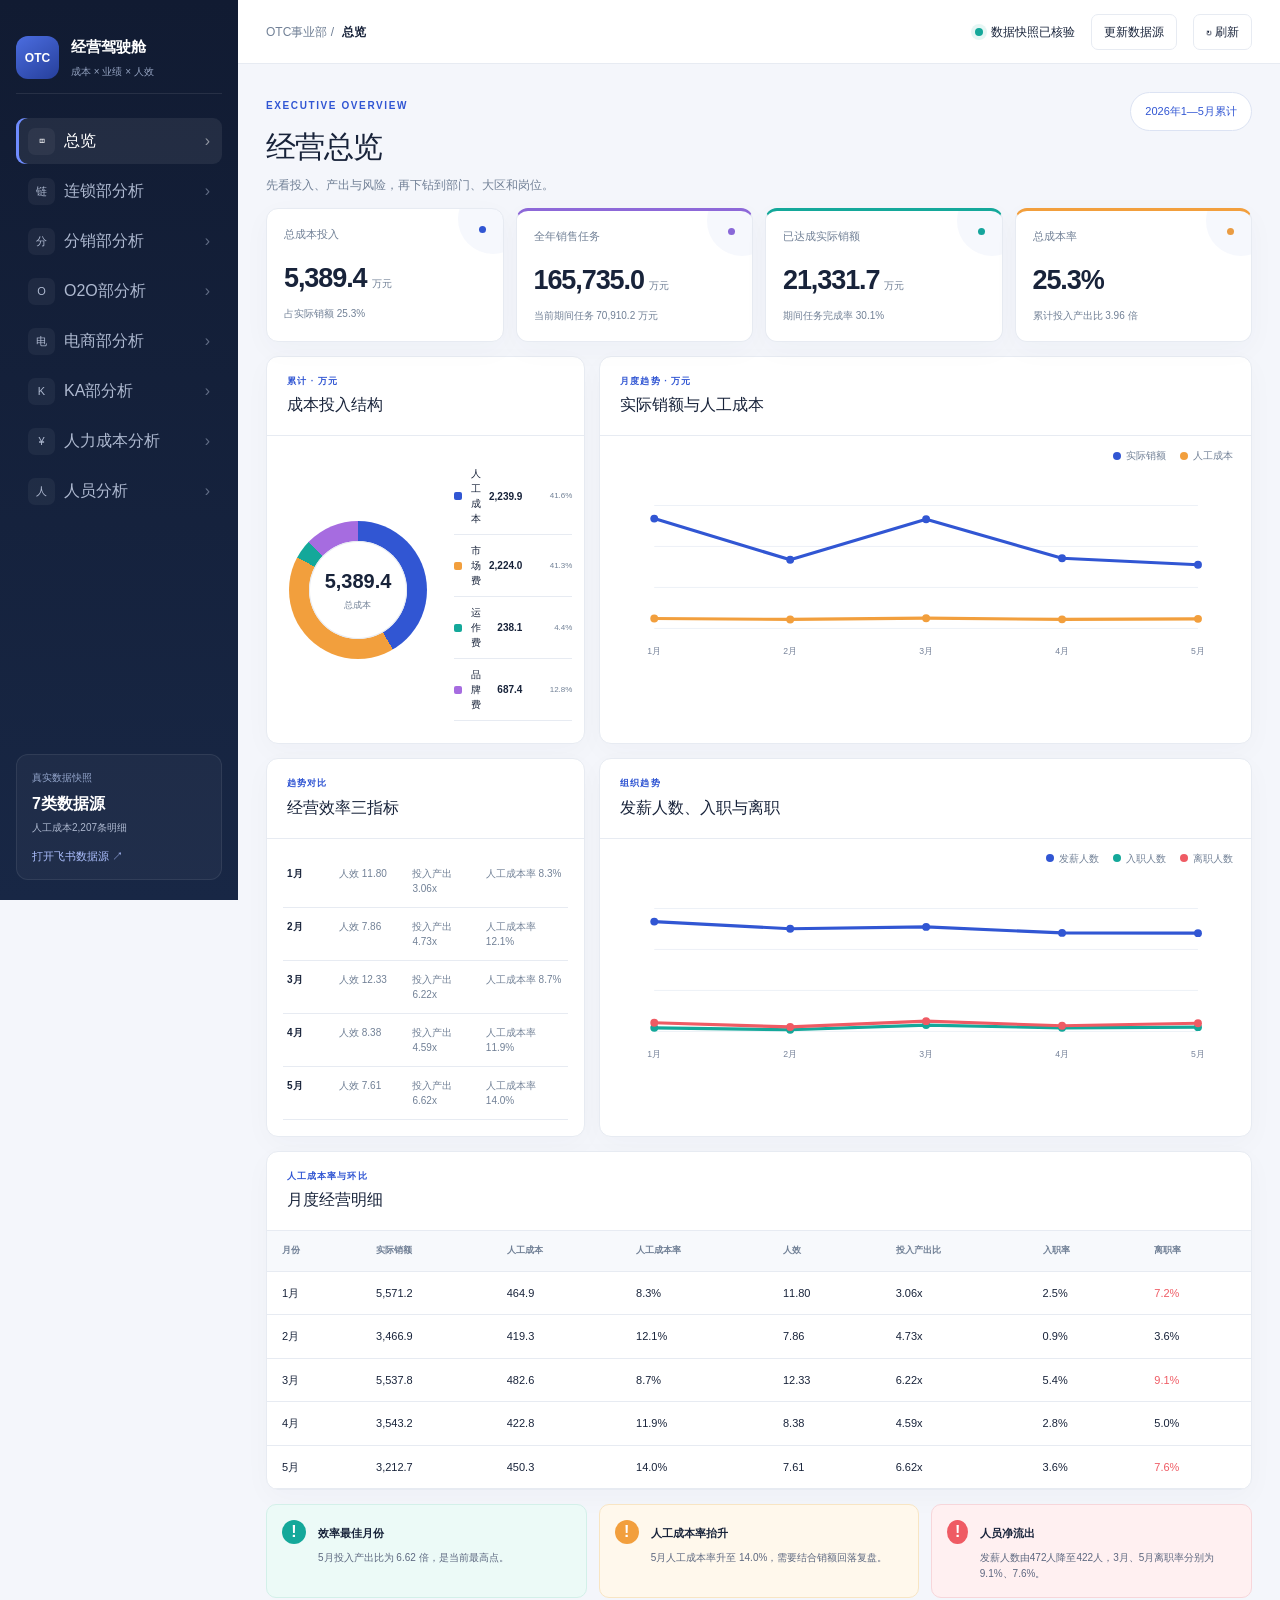
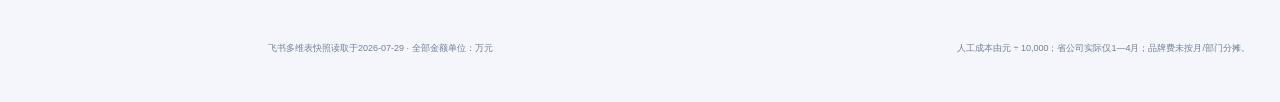
==== index.html @ 0fc1e444 "Publish OTC operating dashboard" ====
<!DOCTYPE html><html lang="zh-CN"><head><meta charSet="utf-8"/><meta name="viewport" content="width=device-width, initial-scale=1"/><link rel="stylesheet" href="./assets/index-BM7k25gi.css" data-rsc-css-href="./assets/index-BM7k25gi.css" data-precedence="vite-rsc/importer-resources"/><link rel="modulepreload" href="./assets/layout-segment-context-BSYD3bQd.js" crossorigin=""/><link rel="modulepreload" href="./assets/rolldown-runtime-S-ySWqyJ.js" crossorigin=""/><link rel="modulepreload" href="./assets/index-D5YZvVv-.js" crossorigin=""/><link rel="modulepreload" href="./assets/framework-CXnKph_e.js" crossorigin=""/><link rel="modulepreload" href="./assets/page-Bk_LmRTm.js" crossorigin=""/><title>OTC事业部成本与业绩经营分析看板</title><meta name="description" content="基于飞书多维表真实数据，统一分析销售业绩、成本投入、人工成本预算、组织人效和区域达成。"/><meta property="og:title" content="OTC事业部成本与业绩经营分析看板"/><meta property="og:description" content="基于飞书多维表真实数据，统一分析销售业绩、成本投入、人工成本预算、组织人效和区域达成。"/><meta property="og:image" content="./og.png"/><meta property="og:image:width" content="1200"/><meta property="og:image:height" content="630"/><meta property="og:image:alt" content="OTC事业部成本与业绩经营分析看板"/><meta name="twitter:card" content="summary_large_image"/><meta name="twitter:title" content="OTC事业部成本与业绩经营分析看板"/><meta name="twitter:description" content="基于飞书多维表真实数据，统一分析销售业绩、成本投入、人工成本预算、组织人效和区域达成。"/><meta name="twitter:image" content="./og.png"/><link rel="shortcut icon" href="./favicon.svg"/><link rel="icon" href="./favicon.svg"/><script>self.__VINEXT_RSC_PARAMS__={}</script><script>self.__VINEXT_RSC_NAV__={"pathname":"/","searchParams":[]}</script><link rel="modulepreload" href="./assets/index-D5YZvVv-.js" />
</head><body><main class="app-shell"><aside class="sidebar"><div class="logo"><span>OTC</span><div><strong>经营驾驶舱</strong><small>成本 × 业绩 × 人效</small></div></div><nav><button class="active"><i>◫</i>总览<span>›</span></button><button class=""><i>链</i>连锁部分析<span>›</span></button><button class=""><i>分</i>分销部分析<span>›</span></button><button class=""><i>O</i>O2O部分析<span>›</span></button><button class=""><i>电</i>电商部分析<span>›</span></button><button class=""><i>K</i>KA部分析<span>›</span></button><button class=""><i>¥</i>人力成本分析<span>›</span></button><button class=""><i>人</i>人员分析<span>›</span></button></nav><div class="source-box"><span>真实数据快照</span><strong>7类数据源</strong><small>人工成本2,207条明细</small><a href="https://j0eukrlohu.feishu.cn/wiki/VE25wMd7aiCxKCkhNmCclQYonnx?from=from_copylink" target="_blank" rel="noreferrer">打开飞书数据源 ↗</a></div></aside><section class="content"><header class="topbar"><div><span>OTC事业部 / </span><strong>总览</strong></div><div><span class="live-dot"></span>数据快照已核验<a href="https://j0eukrlohu.feishu.cn/wiki/VE25wMd7aiCxKCkhNmCclQYonnx?from=from_copylink" target="_blank" rel="noreferrer">更新数据源</a><button>↻ 刷新</button></div></header><div class="content-inner"><section class="page-title"><div><span>EXECUTIVE OVERVIEW</span><h1>经营总览</h1><p>先看投入、产出与风险，再下钻到部门、大区和岗位。</p></div><div class="period-pill">2026年1—5月累计</div></section><section class="metric-grid four"><article class="metric blue"><div class="metric-label">总成本投入<span></span></div><strong>5,389.4</strong><small>万元</small><p>占实际销额 25.3%</p></article><article class="metric purple"><div class="metric-label">全年销售任务<span></span></div><strong>165,735.0</strong><small>万元</small><p>当前期间任务 70,910.2 万元</p></article><article class="metric green"><div class="metric-label">已达成实际销额<span></span></div><strong>21,331.7</strong><small>万元</small><p>期间任务完成率 30.1%</p></article><article class="metric orange"><div class="metric-label">总成本率<span></span></div><strong>25.3%</strong><small></small><p>累计投入产出比 3.96 倍</p></article></section><section class="analysis-grid"><article class="panel "><header class="panel-head"><div><p>累计 · 万元</p><h2>成本投入结构</h2></div></header><div class="mix"><div class="donut" style="background:conic-gradient(#3156d3 0% 41.56028500389653%,#f29f3d 41.56028500389653% 82.82684528890042%,#14a89a 82.82684528890042% 87.24477678405758%,#a66ce0 87.24477678405758% 99.99999999999999%)"><div><strong>5,389.4</strong><span>总成本</span></div></div><div class="mix-list"><div><i style="background:#3156d3"></i><span>人工成本</span><strong>2,239.9</strong><small>41.6%</small></div><div><i style="background:#f29f3d"></i><span>市场费</span><strong>2,224.0</strong><small>41.3%</small></div><div><i style="background:#14a89a"></i><span>运作费</span><strong>238.1</strong><small>4.4%</small></div><div><i style="background:#a66ce0"></i><span>品牌费</span><strong>687.4</strong><small>12.8%</small></div></div></div></article><article class="panel wide"><header class="panel-head"><div><p>月度趋势 · 万元</p><h2>实际销额与人工成本</h2></div></header><div class="chart-wrap"><div class="legend"><span><i style="background:#3156d3"></i>实际销额</span><span><i style="background:#f29f3d"></i>人工成本</span></div><svg viewBox="0 0 780 220" style="height:230px" role="img" aria-label="实际销额、人工成本趋势图"><line x1="46" x2="736" y1="18" y2="18" class="grid-line"></line><line x1="46" x2="736" y1="70" y2="70" class="grid-line"></line><line x1="46" x2="736" y1="122" y2="122" class="grid-line"></line><line x1="46" x2="736" y1="174" y2="174" class="grid-line"></line><polyline points="46,34.60714285714288 218.5,86.88126557587567 391,35.43806189502653 563.5,84.98592558811713 736,93.1955050449234" fill="none" stroke="#3156d3" stroke-width="4" stroke-linejoin="round" stroke-linecap="round"></polyline><polyline points="46,161.45233682687663 218.5,162.58556631890212 391,161.01265769472298 563.5,162.4971336798927 736,161.81327116530562" fill="none" stroke="#f29f3d" stroke-width="4" stroke-linejoin="round" stroke-linecap="round"></polyline><circle cx="46" cy="34.60714285714288" r="5" fill="#3156d3"><title></title></circle><circle cx="218.5" cy="86.88126557587567" r="5" fill="#3156d3"><title></title></circle><circle cx="391" cy="35.43806189502653" r="5" fill="#3156d3"><title></title></circle><circle cx="563.5" cy="84.98592558811713" r="5" fill="#3156d3"><title></title></circle><circle cx="736" cy="93.1955050449234" r="5" fill="#3156d3"><title></title></circle><circle cx="46" cy="161.45233682687663" r="5" fill="#f29f3d"><title></title></circle><circle cx="218.5" cy="162.58556631890212" r="5" fill="#f29f3d"><title></title></circle><circle cx="391" cy="161.01265769472298" r="5" fill="#f29f3d"><title></title></circle><circle cx="563.5" cy="162.4971336798927" r="5" fill="#f29f3d"><title></title></circle><circle cx="736" cy="161.81327116530562" r="5" fill="#f29f3d"><title></title></circle><text x="46" y="207" text-anchor="middle">1月</text><text x="218.5" y="207" text-anchor="middle">2月</text><text x="391" y="207" text-anchor="middle">3月</text><text x="563.5" y="207" text-anchor="middle">4月</text><text x="736" y="207" text-anchor="middle">5月</text></svg></div></article><article class="panel "><header class="panel-head"><div><p>趋势对比</p><h2>经营效率三指标</h2></div></header><div class="triple-cards"><div><strong>1月</strong><span>人效 <!-- -->11.80</span><span>投入产出 <!-- -->3.06<!-- -->x</span><span>人工成本率 <!-- -->8.3%</span></div><div><strong>2月</strong><span>人效 <!-- -->7.86</span><span>投入产出 <!-- -->4.73<!-- -->x</span><span>人工成本率 <!-- -->12.1%</span></div><div><strong>3月</strong><span>人效 <!-- -->12.33</span><span>投入产出 <!-- -->6.22<!-- -->x</span><span>人工成本率 <!-- -->8.7%</span></div><div><strong>4月</strong><span>人效 <!-- -->8.38</span><span>投入产出 <!-- -->4.59<!-- -->x</span><span>人工成本率 <!-- -->11.9%</span></div><div><strong>5月</strong><span>人效 <!-- -->7.61</span><span>投入产出 <!-- -->6.62<!-- -->x</span><span>人工成本率 <!-- -->14.0%</span></div></div></article><article class="panel wide"><header class="panel-head"><div><p>组织趋势</p><h2>发薪人数、入职与离职</h2></div></header><div class="chart-wrap"><div class="legend"><span><i style="background:#3156d3"></i>发薪人数</span><span><i style="background:#14a89a"></i>入职人数</span><span><i style="background:#ef5b64"></i>离职人数</span></div><svg viewBox="0 0 780 220" style="height:230px" role="img" aria-label="发薪人数、入职人数、离职人数趋势图"><line x1="46" x2="736" y1="18" y2="18" class="grid-line"></line><line x1="46" x2="736" y1="70" y2="70" class="grid-line"></line><line x1="46" x2="736" y1="122" y2="122" class="grid-line"></line><line x1="46" x2="736" y1="174" y2="174" class="grid-line"></line><polyline points="46,34.60714285714288 218.5,43.69650423728815 391,41.35086259079905 563.5,48.97419794188864 736,49.26740314769978" fill="none" stroke="#3156d3" stroke-width="4" stroke-linejoin="round" stroke-linecap="round"></polyline><polyline points="46,169.48153753026634 218.5,171.82717917675544 391,165.9630750605327 563.5,169.48153753026634 736,168.60192191283292" fill="none" stroke="#14a89a" stroke-width="4" stroke-linejoin="round" stroke-linecap="round"></polyline><polyline points="46,163.0310230024213 218.5,168.3087167070218 391,160.97858656174336 563.5,166.84269067796612 736,163.6174334140436" fill="none" stroke="#ef5b64" stroke-width="4" stroke-linejoin="round" stroke-linecap="round"></polyline><circle cx="46" cy="34.60714285714288" r="5" fill="#3156d3"><title></title></circle><circle cx="218.5" cy="43.69650423728815" r="5" fill="#3156d3"><title></title></circle><circle cx="391" cy="41.35086259079905" r="5" fill="#3156d3"><title></title></circle><circle cx="563.5" cy="48.97419794188864" r="5" fill="#3156d3"><title></title></circle><circle cx="736" cy="49.26740314769978" r="5" fill="#3156d3"><title></title></circle><circle cx="46" cy="169.48153753026634" r="5" fill="#14a89a"><title></title></circle><circle cx="218.5" cy="171.82717917675544" r="5" fill="#14a89a"><title></title></circle><circle cx="391" cy="165.9630750605327" r="5" fill="#14a89a"><title></title></circle><circle cx="563.5" cy="169.48153753026634" r="5" fill="#14a89a"><title></title></circle><circle cx="736" cy="168.60192191283292" r="5" fill="#14a89a"><title></title></circle><circle cx="46" cy="163.0310230024213" r="5" fill="#ef5b64"><title></title></circle><circle cx="218.5" cy="168.3087167070218" r="5" fill="#ef5b64"><title></title></circle><circle cx="391" cy="160.97858656174336" r="5" fill="#ef5b64"><title></title></circle><circle cx="563.5" cy="166.84269067796612" r="5" fill="#ef5b64"><title></title></circle><circle cx="736" cy="163.6174334140436" r="5" fill="#ef5b64"><title></title></circle><text x="46" y="207" text-anchor="middle">1月</text><text x="218.5" y="207" text-anchor="middle">2月</text><text x="391" y="207" text-anchor="middle">3月</text><text x="563.5" y="207" text-anchor="middle">4月</text><text x="736" y="207" text-anchor="middle">5月</text></svg></div></article><article class="panel full"><header class="panel-head"><div><p>人工成本率与环比</p><h2>月度经营明细</h2></div></header><div class="table-scroll"><table><thead><tr><th>月份</th><th>实际销额</th><th>人工成本</th><th>人工成本率</th><th>人效</th><th>投入产出比</th><th>入职率</th><th>离职率</th></tr></thead><tbody><tr><td>1月</td><td>5,571.2</td><td>464.9</td><td>8.3%</td><td>11.80</td><td>3.06<!-- -->x</td><td>2.5%</td><td class="bad">7.2%</td></tr><tr><td>2月</td><td>3,466.9</td><td>419.3</td><td>12.1%</td><td>7.86</td><td>4.73<!-- -->x</td><td>0.9%</td><td class="">3.6%</td></tr><tr><td>3月</td><td>5,537.8</td><td>482.6</td><td>8.7%</td><td>12.33</td><td>6.22<!-- -->x</td><td>5.4%</td><td class="bad">9.1%</td></tr><tr><td>4月</td><td>3,543.2</td><td>422.8</td><td>11.9%</td><td>8.38</td><td>4.59<!-- -->x</td><td>2.8%</td><td class="">5.0%</td></tr><tr><td>5月</td><td>3,212.7</td><td>450.3</td><td>14.0%</td><td>7.61</td><td>6.62<!-- -->x</td><td>3.6%</td><td class="bad">7.6%</td></tr></tbody></table></div></article></section><section class="insight-row"><div class="insight positive"><span>!</span><div><strong>效率最佳月份</strong><p>5月<!-- -->投入产出比为 <!-- -->6.62<!-- --> 倍，是当前最高点。</p></div></div><div class="insight warning"><span>!</span><div><strong>人工成本率抬升</strong><p>5月<!-- -->人工成本率升至 <!-- -->14.0%<!-- -->，需要结合销额回落复盘。</p></div></div><div class="insight danger"><span>!</span><div><strong>人员净流出</strong><p>发薪人数由472人降至422人，3月、5月离职率分别为9.1%、7.6%。</p></div></div></section><footer><span>飞书多维表快照读取于2026-07-29<!-- --> · 全部金额单位：万元</span><span>人工成本由元 ÷ 10,000；省公司实际仅1—4月；品牌费未按月/部门分摊。</span></footer></div></section></main><script id="_R_">import("/assets/index-D5YZvVv-.js")</script></body></html><script>self.__VINEXT_RSC_CHUNKS__=self.__VINEXT_RSC_CHUNKS__||[];self.__VINEXT_RSC_CHUNKS__.push("2:I[\"96dd10279f8e\",[],\"Children\",1]\n3:I[\"4fb0b0c7d723\",[],\"LayoutSegmentProvider\",1]\n4:I[\"96dd10279f8e\",[],\"Slot\",1]\n5:I[\"8eaf0d269756\",[],\"RedirectBoundary\",1]\n:HL[\"/assets/index-BM7k25gi.css\",\"style\"]\n")</script><script>self.__VINEXT_RSC_CHUNKS__=self.__VINEXT_RSC_CHUNKS__||[];self.__VINEXT_RSC_CHUNKS__.push("0:{\"__route\":\"route:/\",\"__interceptionContext\":null,\"__layoutIds\":[\"layout:/\"],\"__rootLayout\":\"/\",\"page:/\":\"$L1\",\"layout:/\":[[[[\"$\",\"link\",\"css:/assets/index-BM7k25gi.css\",{\"rel\":\"stylesheet\",\"precedence\":\"vite-rsc/importer-resources\",\"href\":\"/assets/index-BM7k25gi.css\",\"data-rsc-css-href\":\"/assets/index-BM7k25gi.css\"}],\"$undefined\"],[\"$\",\"html\",null,{\"lang\":\"zh-CN\",\"children\":[\"$\",\"body\",null,{\"children\":[\"$\",\"$L2\",null,{}]}]}]],null],\"route:/\":[[[\"$\",\"meta\",null,{\"charSet\":\"utf-8\"}],[[\"$\",\"title\",\"0\",{\"children\":\"OTC事业部成本与业绩经营分析看板\"}],[\"$\",\"meta\",\"1\",{\"name\":\"description\",\"content\":\"基于飞书多维表真实数据，统一分析销售业绩、成本投入、人工成本预算、组织人效和区域达成。\"}],[\"$\",\"meta\",\"2\",{\"property\":\"og:title\",\"content\":\"OTC事业部成本与业绩经营分析看板\"}],[\"$\",\"meta\",\"3\",{\"property\":\"og:description\",\"content\":\"基于飞书多维表真实数据，统一分析销售业绩、成本投入、人工成本预算、组织人效和区域达成。\"}],[\"$\",\"meta\",\"4\",{\"property\":\"og:image\",\"content\":\"/og.png\"}],[\"$\",\"meta\",\"5\",{\"property\":\"og:image:width\",\"content\":\"1200\"}],[\"$\",\"meta\",\"6\",{\"property\":\"og:image:height\",\"content\":\"630\"}],[\"$\",\"meta\",\"7\",{\"property\":\"og:image:alt\",\"content\":\"OTC事业部成本与业绩经营分析看板\"}],[\"$\",\"meta\",\"8\",{\"name\":\"twitter:card\",\"content\":\"summary_large_image\"}],[\"$\",\"meta\",\"9\",{\"name\":\"twitter:title\",\"content\":\"OTC事业部成本与业绩经营分析看板\"}],[\"$\",\"meta\",\"10\",{\"name\":\"twitter:description\",\"content\":\"基于飞书多维表真实数据，统一分析销售业绩、成本投入、人工成本预算、组织人效和区域达成。\"}],[\"$\",\"meta\",\"11\",{\"name\":\"twitter:image\",\"content\":\"/og.png\"}],[\"$\",\"link\",\"12\",{\"rel\":\"shortcut icon\",\"href\":\"/favicon.svg\"}],[\"$\",\"link\",\"13\",{\"rel\":\"icon\",\"href\":\"/favicon.svg\"}]],[[\"$\",\"meta\",\"0\",{\"name\":\"viewport\",\"content\":\"width=device-width, initial-scale=1\"}]]],[\"$\",\"$L3\",null,{\"segmentMap\":{\"children\":[]},\"children\":[\"$\",\"$L4\",null,{\"id\":\"layout:/\",\"parallelSlots\":\"$undefined\",\"children\":[\"$\",\"$L5\",null,{\"children\":[\"$\",\"$L3\",null,{\"segmentMap\":{\"children\":[]},\"children\":[\"$\",\"$L4\",null,{\"id\":\"page:/\"}]}]}]}]}]],\"__layoutFlags\":{\"layout:/\":\"s\"},\"__artifactCompatibility\":{\"schemaVersion\":1,\"graphVersion\":\"app-route-graph:4uhn5s1wvoptc\",\"deploymentVersion\":\"a0a68361-bbc4-4eb4-a420-b9affafec9bd\",\"appElementsSchemaVersion\":1,\"rscPayloadSchemaVersion\":1,\"rootBoundaryId\":\"/\",\"renderEpoch\":null}}\n")</script><script>self.__VINEXT_RSC_CHUNKS__=self.__VINEXT_RSC_CHUNKS__||[];self.__VINEXT_RSC_CHUNKS__.push("6:I[\"6efdf509a785\",[],\"default\",1]\n1:[\"$\",\"$L6\",null,{\"params\":\"$@7\",\"searchParams\":\"$@8\"}]\n")</script><script>self.__VINEXT_RSC_CHUNKS__=self.__VINEXT_RSC_CHUNKS__||[];self.__VINEXT_RSC_CHUNKS__.push("7:{}\n8:{}\n")</script><script>self.__VINEXT_RSC_DONE__=true</script>
---- assets/index-BM7k25gi.css ----
/*! tailwindcss v4.2.1 | MIT License | https://tailwindcss.com */
@layer theme{:root,:host{--font-sans:ui-sans-serif, system-ui, sans-serif, "Apple Color Emoji", "Segoe UI Emoji", "Segoe UI Symbol", "Noto Color Emoji";--font-mono:ui-monospace, SFMono-Regular, Menlo, Monaco, Consolas, "Liberation Mono", "Courier New", monospace;--spacing:.25rem;--default-font-family:var(--font-sans);--default-mono-font-family:var(--font-mono)}}@layer base{*,:after,:before,::backdrop{box-sizing:border-box;border:0 solid;margin:0;padding:0}::file-selector-button{box-sizing:border-box;border:0 solid;margin:0;padding:0}html,:host{-webkit-text-size-adjust:100%;tab-size:4;line-height:1.5;font-family:var(--default-font-family,ui-sans-serif, system-ui, sans-serif, "Apple Color Emoji", "Segoe UI Emoji", "Segoe UI Symbol", "Noto Color Emoji");font-feature-settings:var(--default-font-feature-settings,normal);font-variation-settings:var(--default-font-variation-settings,normal);-webkit-tap-highlight-color:transparent}hr{height:0;color:inherit;border-top-width:1px}abbr:where([title]){-webkit-text-decoration:underline dotted;text-decoration:underline dotted}h1,h2,h3,h4,h5,h6{font-size:inherit;font-weight:inherit}a{color:inherit;-webkit-text-decoration:inherit;-webkit-text-decoration:inherit;-webkit-text-decoration:inherit;-webkit-text-decoration:inherit;text-decoration:inherit}b,strong{font-weight:bolder}code,kbd,samp,pre{font-family:var(--default-mono-font-family,ui-monospace, SFMono-Regular, Menlo, Monaco, Consolas, "Liberation Mono", "Courier New", monospace);font-feature-settings:var(--default-mono-font-feature-settings,normal);font-variation-settings:var(--default-mono-font-variation-settings,normal);font-size:1em}small{font-size:80%}sub,sup{vertical-align:baseline;font-size:75%;line-height:0;position:relative}sub{bottom:-.25em}sup{top:-.5em}table{text-indent:0;border-color:inherit;border-collapse:collapse}:-moz-focusring{outline:auto}progress{vertical-align:baseline}summary{display:list-item}ol,ul,menu{list-style:none}img,svg,video,canvas,audio,iframe,embed,object{vertical-align:middle;display:block}img,video{max-width:100%;height:auto}button,input,select,optgroup,textarea{font:inherit;font-feature-settings:inherit;font-variation-settings:inherit;letter-spacing:inherit;color:inherit;opacity:1;background-color:#0000;border-radius:0}::file-selector-button{font:inherit;font-feature-settings:inherit;font-variation-settings:inherit;letter-spacing:inherit;color:inherit;opacity:1;background-color:#0000;border-radius:0}:where(select:is([multiple],[size])) optgroup{font-weight:bolder}:where(select:is([multiple],[size])) optgroup option{padding-inline-start:20px}::file-selector-button{margin-inline-end:4px}::placeholder{opacity:1}@supports (not ((-webkit-appearance:-apple-pay-button))) or (contain-intrinsic-size:1px){::placeholder{color:currentColor}@supports (color:color-mix(in lab, red, red)){::placeholder{color:color-mix(in oklab, currentcolor 50%, transparent)}}}textarea{resize:vertical}::-webkit-search-decoration{-webkit-appearance:none}::-webkit-date-and-time-value{min-height:1lh;text-align:inherit}::-webkit-datetime-edit{display:inline-flex}::-webkit-datetime-edit-fields-wrapper{padding:0}::-webkit-datetime-edit{padding-block:0}::-webkit-datetime-edit-year-field{padding-block:0}::-webkit-datetime-edit-month-field{padding-block:0}::-webkit-datetime-edit-day-field{padding-block:0}::-webkit-datetime-edit-hour-field{padding-block:0}::-webkit-datetime-edit-minute-field{padding-block:0}::-webkit-datetime-edit-second-field{padding-block:0}::-webkit-datetime-edit-millisecond-field{padding-block:0}::-webkit-datetime-edit-meridiem-field{padding-block:0}::-webkit-calendar-picker-indicator{line-height:1}:-moz-ui-invalid{box-shadow:none}button,input:where([type=button],[type=reset],[type=submit]){appearance:button}::file-selector-button{appearance:button}::-webkit-inner-spin-button{height:auto}::-webkit-outer-spin-button{height:auto}[hidden]:where(:not([hidden=until-found])){display:none!important}}@layer components;@layer utilities{.relative{position:relative}.start{inset-inline-start:var(--spacing)}.table{display:table}}:root{--bg:#f4f6fb;--card:#fff;--ink:#18233a;--muted:#718096;--line:#e7ebf2;--blue:#3156d3;--green:#14a89a;--orange:#f29f3d;--red:#ef5b64;--purple:#8d68d8;--side:#111b32}*{box-sizing:border-box}html,body{background:var(--bg);color:var(--ink);margin:0;font-family:Microsoft YaHei,PingFang SC,Arial,sans-serif}button,select,a{font:inherit}.app-shell{min-height:100vh;display:flex}.sidebar{color:#fff;z-index:10;background:linear-gradient(#111b32,#182745);width:238px;padding:22px 16px;position:fixed;inset:0 auto 0 0}.logo{border-bottom:1px solid #ffffff17;align-items:center;gap:12px;height:72px;display:flex}.logo>span{background:linear-gradient(145deg,#4b6de0,#263f9b);border-radius:12px;place-items:center;width:43px;height:43px;font-size:12px;font-weight:900;display:grid}.logo strong,.logo small{display:block}.logo strong{font-size:15px}.logo small{color:#92a0be;margin-top:5px;font-size:10px}.sidebar nav{margin-top:24px}.sidebar nav button{color:#aeb9d0;text-align:left;cursor:pointer;background:0 0;border:0;border-radius:9px;grid-template-columns:28px 1fr auto;align-items:center;gap:8px;width:100%;height:46px;margin:4px 0;padding:0 12px;display:grid}.sidebar nav button i{background:#ffffff0d;border-radius:7px;place-items:center;width:27px;height:27px;font-size:11px;font-style:normal;display:grid}.sidebar nav button span{opacity:.5}.sidebar nav button:hover,.sidebar nav button.active{color:#fff;background:#ffffff12}.sidebar nav button.active{box-shadow:inset 3px 0 #6f8cff}.source-box{background:#ffffff09;border:1px solid #ffffff14;border-radius:12px;padding:15px;position:absolute;bottom:20px;left:16px;right:16px}.source-box span,.source-box strong,.source-box small{display:block}.source-box span{color:#94a6cc;font-size:10px}.source-box strong{margin-top:7px}.source-box small{color:#aeb9d0;margin-top:4px;font-size:10px}.source-box a{color:#adc0ff;margin-top:13px;font-size:11px;text-decoration:none;display:block}.content{width:calc(100% - 238px);margin-left:238px}.topbar{z-index:8;border-bottom:1px solid var(--line);-webkit-backdrop-filter:blur(12px);backdrop-filter:blur(12px);background:#fffffff2;justify-content:space-between;align-items:center;height:64px;padding:0 28px;font-size:12px;display:flex;position:sticky;top:0}.topbar>div{align-items:center;gap:8px;display:flex}.topbar span{color:var(--muted)}.topbar a,.topbar button{border:1px solid var(--line);color:var(--ink);cursor:pointer;background:#fff;border-radius:7px;margin-left:8px;padding:8px 12px;text-decoration:none}.live-dot{background:var(--green);border-radius:50%;width:8px;height:8px;box-shadow:0 0 0 4px #14a89a1c}.content-inner{max-width:1600px;margin:auto;padding:28px}.page-title{justify-content:space-between;align-items:flex-start;min-height:116px;display:flex}.page-title>div>span{color:var(--blue);letter-spacing:.16em;font-size:10px;font-weight:800}.page-title h1{letter-spacing:-.03em;margin:8px 0 7px;font-size:30px}.page-title p{color:var(--muted);margin:0;font-size:12px}.period-pill{background:#fff;border:1px solid #dce3f3;border-radius:20px;color:var(--blue)!important;letter-spacing:0!important;padding:10px 14px!important;font-size:11px!important}.select-label{color:var(--muted);align-items:center;gap:10px;font-size:11px;display:flex}.select-label select{border:1px solid var(--line);background:#fff;border-radius:8px;height:38px;padding:0 32px 0 12px}.metric-grid{gap:12px;display:grid}.metric-grid.four{grid-template-columns:repeat(4,1fr)}.metric-grid.seven{grid-template-columns:repeat(7,1fr)}.metric{border:1px solid var(--line);background:var(--card);border-radius:12px;min-height:128px;padding:17px;position:relative;overflow:hidden;box-shadow:0 8px 28px #22335b08}.metric:after{content:"";background:#3156d30b;border-radius:50%;width:70px;height:70px;position:absolute;top:-25px;right:-25px}.metric-label{color:var(--muted);justify-content:space-between;font-size:11px;display:flex}.metric-label span{background:var(--blue);border-radius:50%;width:7px;height:7px}.metric>strong{letter-spacing:-.04em;margin-top:15px;font-size:27px;display:inline-block}.metric>small{color:var(--muted);margin-left:5px;font-size:10px}.metric>p{color:var(--muted);margin:9px 0 0;font-size:10px;line-height:1.45}.metric.green{border-top:3px solid var(--green)}.metric.green .metric-label span{background:var(--green)}.metric.orange{border-top:3px solid var(--orange)}.metric.orange .metric-label span{background:var(--orange)}.metric.purple{border-top:3px solid var(--purple)}.metric.purple .metric-label span{background:var(--purple)}.analysis-grid{grid-template-columns:1fr 1fr 1fr;gap:14px;margin-top:14px;display:grid}.panel{border:1px solid var(--line);background:var(--card);border-radius:12px;min-height:300px;overflow:hidden;box-shadow:0 8px 28px #22335b07}.panel.wide{grid-column:span 2}.panel.full{grid-column:1/-1}.panel-head{border-bottom:1px solid var(--line);padding:18px 20px}.panel-head p{color:var(--blue);letter-spacing:.12em;text-transform:uppercase;margin:0 0 5px;font-size:9px;font-weight:800}.panel-head h2{margin:0;font-size:16px}.chart-wrap{padding:12px 18px}.chart-wrap svg{width:100%;min-height:190px}.grid-line{stroke:#e8edf5;stroke-width:1px}.chart-wrap text{fill:#77839a;font-size:11px}.legend{color:var(--muted);justify-content:flex-end;gap:14px;font-size:10px;display:flex}.legend span{align-items:center;gap:5px;display:flex}.legend i{border-radius:50%;width:8px;height:8px}.mix{grid-template-columns:145px 1fr;align-items:center;gap:20px;min-height:235px;padding:22px;display:grid}.donut{border-radius:50%;width:138px;height:138px;padding:20px}.donut>div{text-align:center;width:100%;height:100%;box-shadow:inset 0 0 0 1px var(--line);background:#fff;border-radius:50%;place-content:center;display:grid}.donut strong,.donut span{display:block}.donut strong{font-size:20px}.donut span{color:var(--muted);margin-top:3px;font-size:9px}.mix-list>div{border-bottom:1px solid var(--line);grid-template-columns:9px 1fr auto auto;align-items:center;gap:8px;padding:8px 0;font-size:10px;display:grid}.mix-list i{border-radius:2px;width:8px;height:8px}.mix-list small{min-width:42px;color:var(--muted);text-align:right}.triple-cards{padding:16px}.triple-cards>div{border-bottom:1px solid var(--line);grid-template-columns:44px 1fr 1fr 1.2fr;gap:8px;padding:11px 4px;font-size:10px;display:grid}.triple-cards span{color:var(--muted)}.table-scroll{overflow:auto}table{border-collapse:collapse;white-space:nowrap;width:100%;font-size:11px}th,td{border-bottom:1px solid var(--line);text-align:left;padding:13px 15px}th{color:var(--muted);background:#f7f9fc;font-size:9px}tbody tr:hover{background:#fafbfe}.good{color:var(--green)!important}.bad{color:var(--red)!important}.insight-row{grid-template-columns:repeat(3,1fr);gap:12px;margin-top:14px;display:grid}.insight{background:#edf2ff;border:1px solid #e0e6f6;border-radius:10px;gap:12px;min-height:88px;padding:15px;display:flex}.insight>span{background:var(--blue);color:#fff;border-radius:50%;place-items:center;width:24px;height:24px;font-weight:900;display:grid}.insight strong{font-size:11px}.insight p{color:#5d6880;margin:6px 0 0;font-size:10px;line-height:1.6}.insight.positive{background:#ecfaf7;border-color:#d3f0e9}.insight.positive>span{background:var(--green)}.insight.warning{background:#fff8ec;border-color:#f8e5c3}.insight.warning>span{background:var(--orange)}.insight.danger{background:#fff0f1;border-color:#f7d6da}.insight.danger>span{background:var(--red)}.data-warning{border-left:3px solid var(--orange);color:#7e612d;background:#fff8e8;margin-top:14px;padding:12px 15px;font-size:11px}.budget-block{grid-template-columns:130px 1fr;align-items:center;gap:20px;min-height:235px;padding:24px;display:grid}.budget-ring{background:conic-gradient(var(--blue) var(--p),#e9edf5 0);border-radius:50%;width:125px;height:125px;padding:14px}.budget-ring>div{text-align:center;background:#fff;border-radius:50%;place-content:center;width:100%;height:100%;display:grid}.budget-ring strong{font-size:20px}.budget-ring span{color:var(--muted);margin-top:3px;font-size:9px}.budget-block dl{margin:0}.budget-block dl div{border-bottom:1px solid var(--line);justify-content:space-between;padding:8px 0;font-size:10px;display:flex}.budget-block dt{color:var(--muted)}.budget-block dd{margin:0;font-weight:800}.position-grid{grid-template-columns:repeat(2,1fr);gap:12px 24px;padding:18px;display:grid}.position-grid>div{border-bottom:1px solid var(--line);padding-bottom:10px}.position-grid>div>div{justify-content:space-between;font-size:10px;display:flex}.position-grid small{color:var(--muted)}.position-grid>div>span{background:linear-gradient(90deg,var(--blue),#7a94e8);border-radius:10px;height:7px;margin-top:8px;display:block}.position-grid p{color:var(--muted);margin:6px 0 0;font-size:9px}.ranking{padding:10px 18px}.ranking>div{border-bottom:1px solid var(--line);grid-template-columns:28px 1.2fr 1fr 52px;align-items:center;gap:10px;min-height:48px;font-size:10px;display:grid}.ranking b{color:#9aa5b8}.ranking span strong,.ranking span small{display:block}.ranking span small{color:var(--muted);margin-top:3px}.ranking i,.dept-bars i{background:#edf0f6;border-radius:10px;height:7px;display:block;overflow:hidden}.ranking em,.dept-bars em{background:linear-gradient(90deg,var(--blue),#7993e4);height:100%;display:block}.mini-list{padding:10px 18px}.mini-list button{border:0;border-bottom:1px solid var(--line);text-align:left;cursor:pointer;background:0 0;justify-content:space-between;align-items:center;width:100%;padding:10px 3px;display:flex}.mini-list span,.mini-list small{display:block}.mini-list span{font-size:10px}.mini-list small{color:var(--muted);margin-top:3px;font-size:8px}.mini-list strong{font-size:11px}.progress{background:#edf0f6;border-radius:8px;width:80px;height:6px;margin-right:7px;display:inline-block;overflow:hidden}.progress i{background:var(--blue);height:100%;display:block}.dept-bars{padding:18px}.dept-bars>div{border-bottom:1px solid var(--line);grid-template-columns:145px 1fr 50px 120px;align-items:center;gap:12px;min-height:42px;font-size:10px;display:grid}.dept-bars small{color:var(--muted)}.empty{color:var(--muted);text-align:center;padding:25px!important;display:block!important}.toast{z-index:20;border-left:4px solid var(--green);color:#fff;background:#17233b;border-radius:8px;max-width:420px;padding:14px 18px;font-size:11px;position:fixed;bottom:24px;right:24px;box-shadow:0 18px 50px #0004}footer{color:var(--muted);justify-content:space-between;margin-top:26px;padding:18px 2px;font-size:9px;display:flex}@media (width<=1250px){.metric-grid.seven{grid-template-columns:repeat(4,1fr)}.analysis-grid{grid-template-columns:1fr 1fr}.panel.wide{grid-column:span 1}.panel.full{grid-column:1/-1}}@media (width<=850px){.sidebar{width:74px;padding:16px 10px}.logo div,.sidebar nav button:not(.active){font-size:0}.logo>span{width:42px}.sidebar nav button{grid-template-columns:1fr;justify-items:center;padding:0}.sidebar nav button i{font-size:11px}.sidebar nav button span,.source-box{display:none}.content{width:calc(100% - 74px);margin-left:74px}.topbar{padding:0 14px}.topbar>div:last-child>span:not(.live-dot),.topbar a{display:none}.content-inner{padding:18px}.metric-grid.four,.metric-grid.seven{grid-template-columns:repeat(2,1fr)}.analysis-grid,.insight-row{grid-template-columns:1fr}.panel.wide,.panel.full{grid-column:auto}.page-title{display:block}.period-pill,.select-label{margin-top:16px;display:inline-flex}.position-grid{grid-template-columns:1fr}.mix{grid-template-columns:1fr;justify-items:center}.dept-bars>div{grid-template-columns:100px 1fr 42px}.dept-bars small{display:none}footer{line-height:1.7;display:block}}@media (width<=540px){.topbar button{display:none}.metric-grid.four,.metric-grid.seven{grid-template-columns:1fr}.page-title h1{font-size:25px}.metric{min-height:112px}.budget-block{grid-template-columns:1fr;justify-items:center}.content-inner{padding:14px}.panel{min-height:260px}.insight-row{grid-template-columns:1fr}}
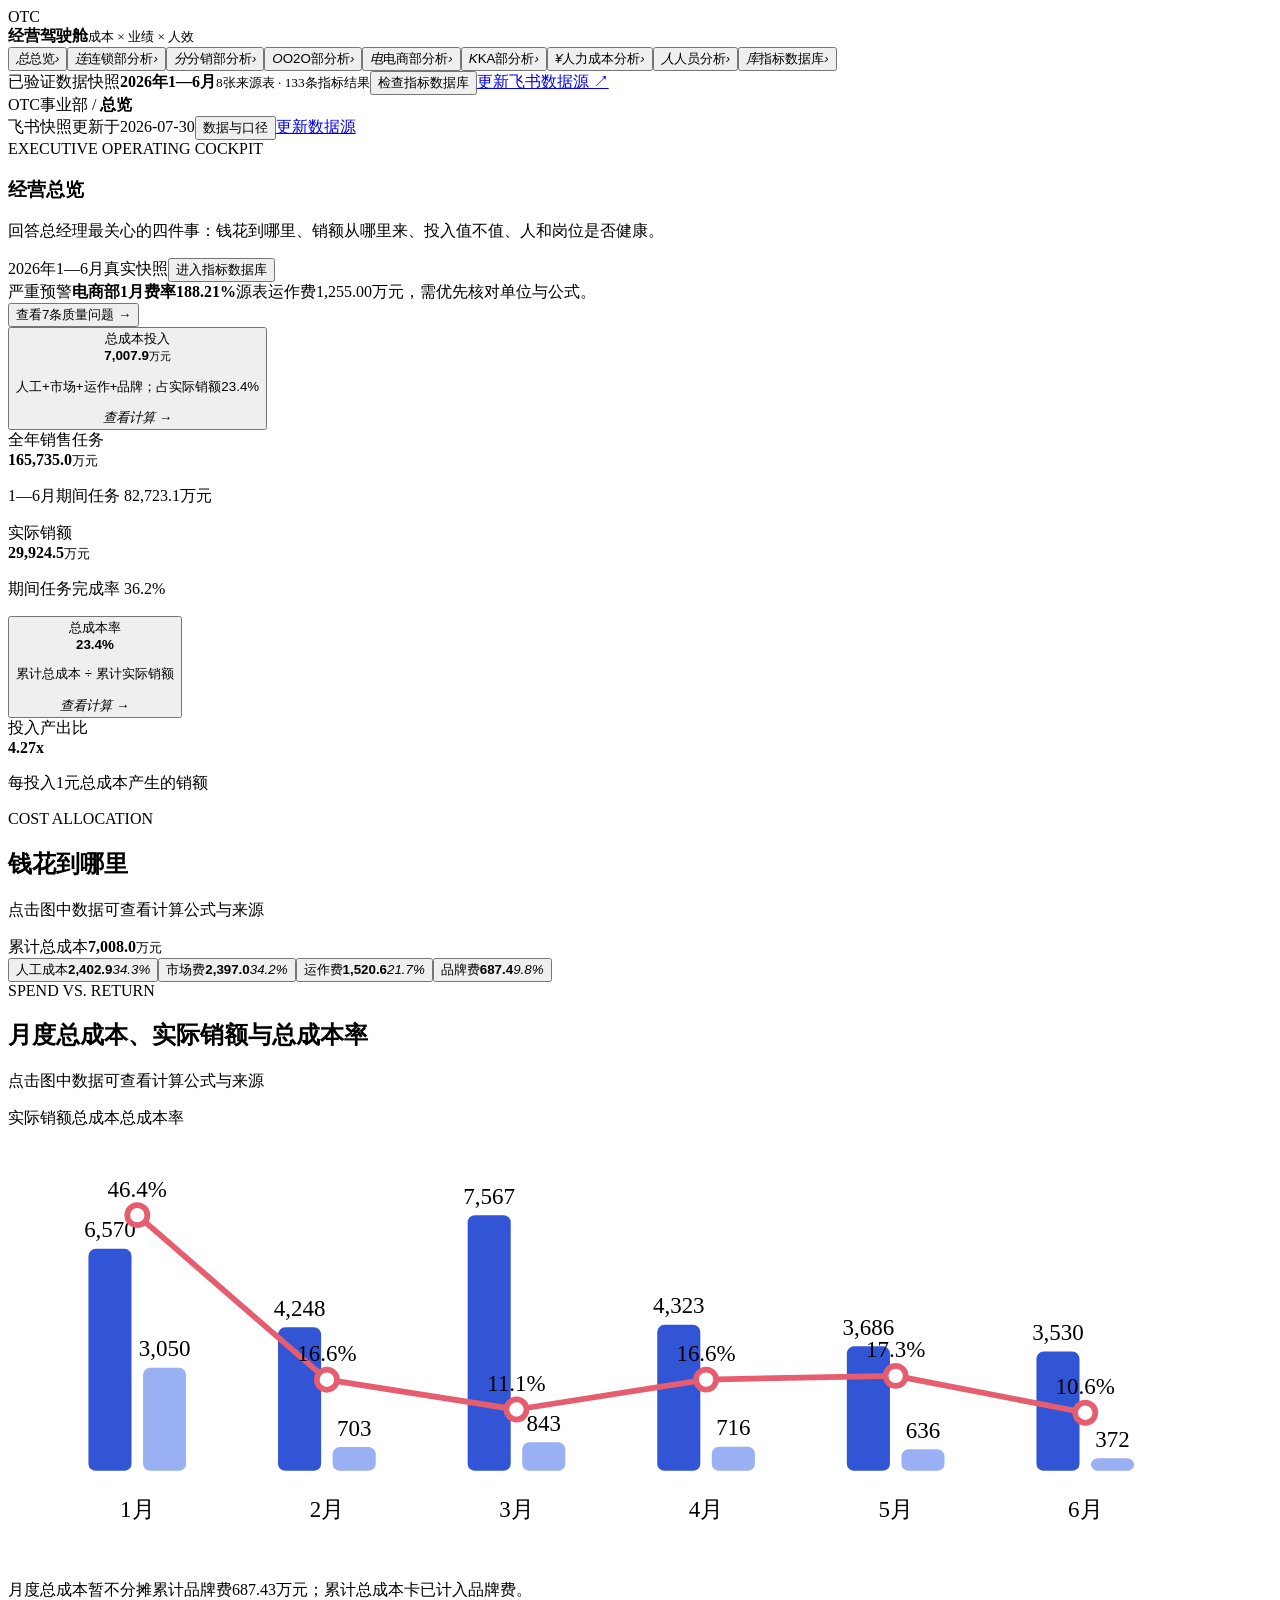
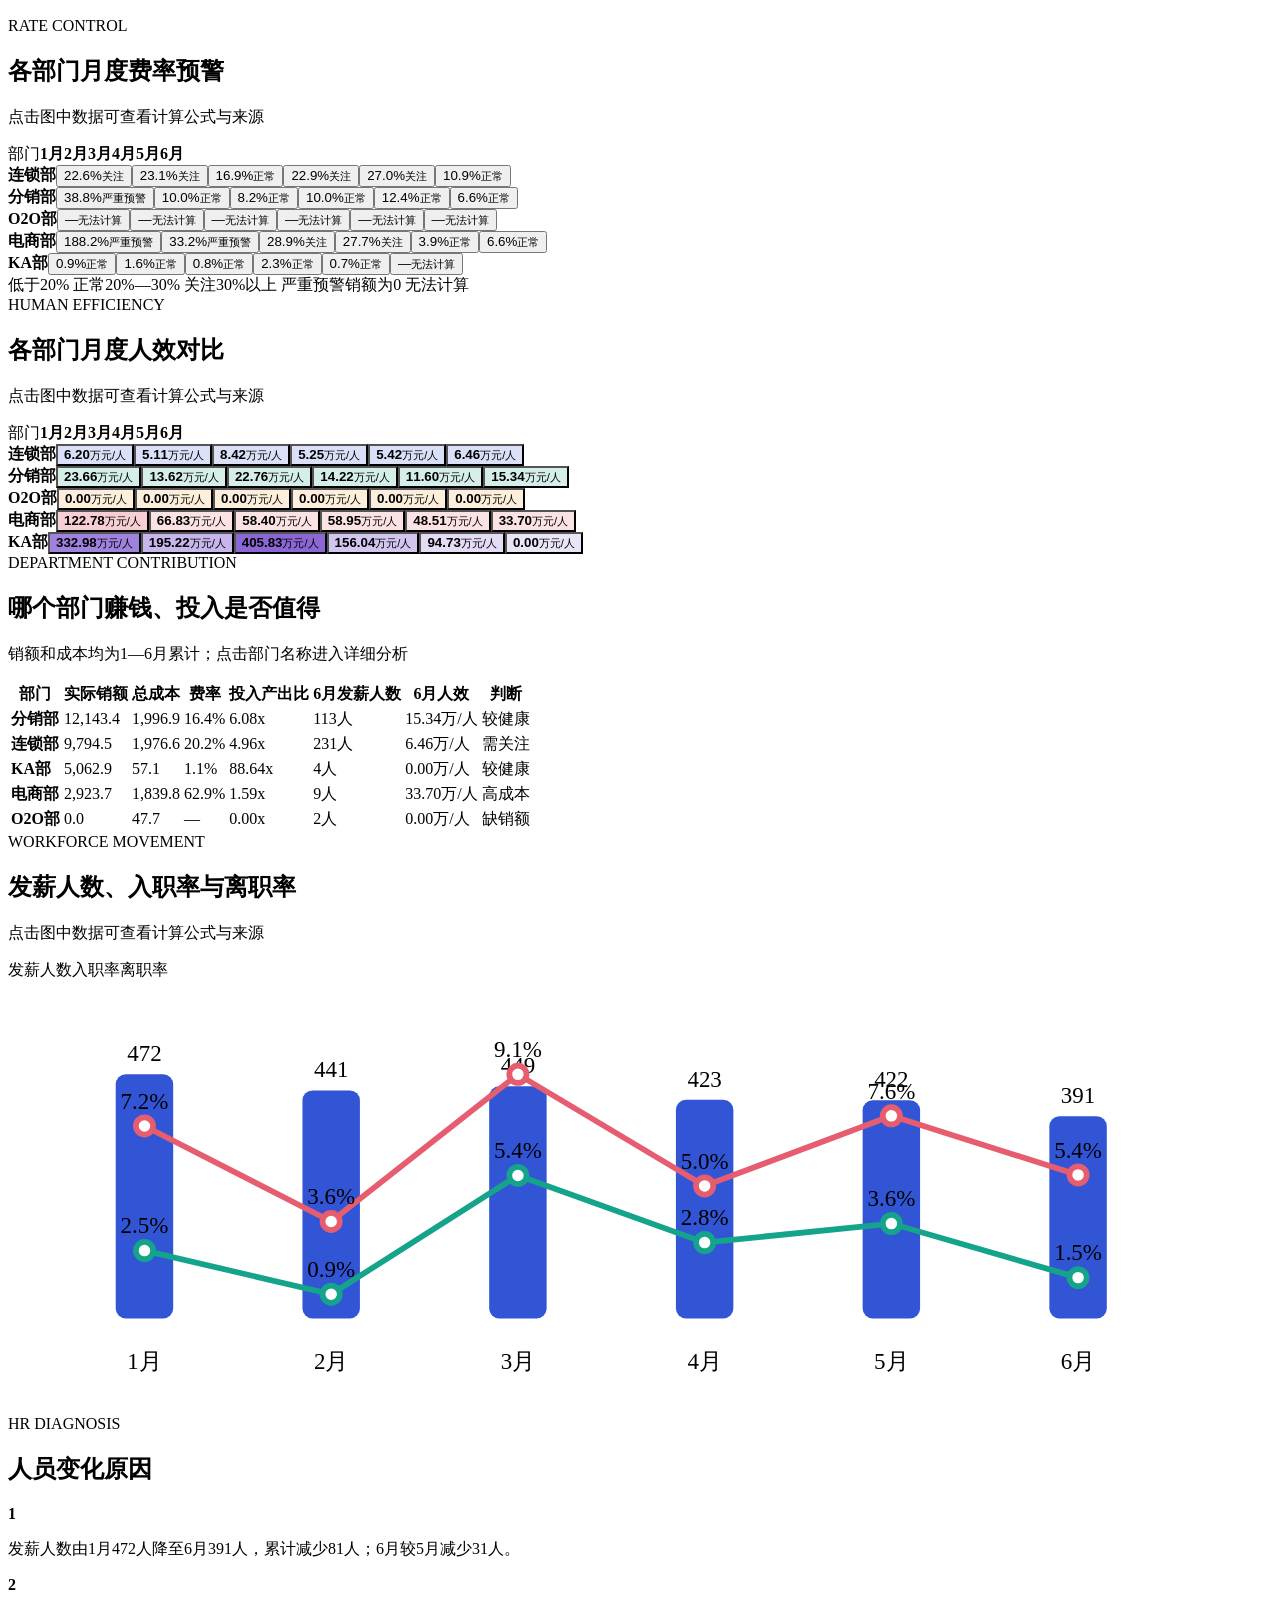
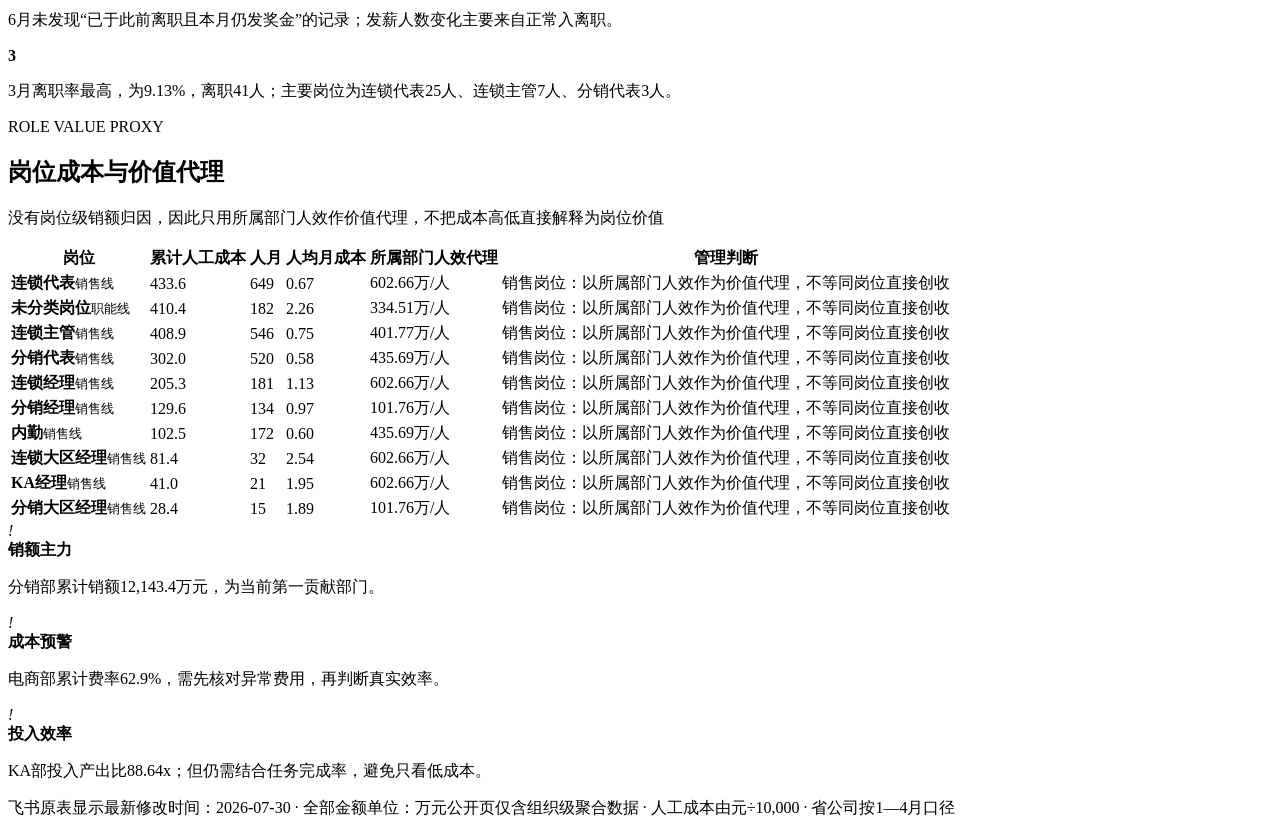
==== commit 9916d4c2: "Publish traceable dashboard entry" ====
--- a/index.html
+++ b/index.html
@@ -1,2 +1,2 @@
-<!DOCTYPE html><html lang="zh-CN"><head><meta charSet="utf-8"/><meta name="viewport" content="width=device-width, initial-scale=1"/><link rel="stylesheet" href="./assets/index-BM7k25gi.css" data-rsc-css-href="./assets/index-BM7k25gi.css" data-precedence="vite-rsc/importer-resources"/><link rel="modulepreload" href="./assets/layout-segment-context-BSYD3bQd.js" crossorigin=""/><link rel="modulepreload" href="./assets/rolldown-runtime-S-ySWqyJ.js" crossorigin=""/><link rel="modulepreload" href="./assets/index-D5YZvVv-.js" crossorigin=""/><link rel="modulepreload" href="./assets/framework-CXnKph_e.js" crossorigin=""/><link rel="modulepreload" href="./assets/page-Bk_LmRTm.js" crossorigin=""/><title>OTC事业部成本与业绩经营分析看板</title><meta name="description" content="基于飞书多维表真实数据，统一分析销售业绩、成本投入、人工成本预算、组织人效和区域达成。"/><meta property="og:title" content="OTC事业部成本与业绩经营分析看板"/><meta property="og:description" content="基于飞书多维表真实数据，统一分析销售业绩、成本投入、人工成本预算、组织人效和区域达成。"/><meta property="og:image" content="./og.png"/><meta property="og:image:width" content="1200"/><meta property="og:image:height" content="630"/><meta property="og:image:alt" content="OTC事业部成本与业绩经营分析看板"/><meta name="twitter:card" content="summary_large_image"/><meta name="twitter:title" content="OTC事业部成本与业绩经营分析看板"/><meta name="twitter:description" content="基于飞书多维表真实数据，统一分析销售业绩、成本投入、人工成本预算、组织人效和区域达成。"/><meta name="twitter:image" content="./og.png"/><link rel="shortcut icon" href="./favicon.svg"/><link rel="icon" href="./favicon.svg"/><script>self.__VINEXT_RSC_PARAMS__={}</script><script>self.__VINEXT_RSC_NAV__={"pathname":"/","searchParams":[]}</script><link rel="modulepreload" href="./assets/index-D5YZvVv-.js" />
-</head><body><main class="app-shell"><aside class="sidebar"><div class="logo"><span>OTC</span><div><strong>经营驾驶舱</strong><small>成本 × 业绩 × 人效</small></div></div><nav><button class="active"><i>◫</i>总览<span>›</span></button><button class=""><i>链</i>连锁部分析<span>›</span></button><button class=""><i>分</i>分销部分析<span>›</span></button><button class=""><i>O</i>O2O部分析<span>›</span></button><button class=""><i>电</i>电商部分析<span>›</span></button><button class=""><i>K</i>KA部分析<span>›</span></button><button class=""><i>¥</i>人力成本分析<span>›</span></button><button class=""><i>人</i>人员分析<span>›</span></button></nav><div class="source-box"><span>真实数据快照</span><strong>7类数据源</strong><small>人工成本2,207条明细</small><a href="https://j0eukrlohu.feishu.cn/wiki/VE25wMd7aiCxKCkhNmCclQYonnx?from=from_copylink" target="_blank" rel="noreferrer">打开飞书数据源 ↗</a></div></aside><section class="content"><header class="topbar"><div><span>OTC事业部 / </span><strong>总览</strong></div><div><span class="live-dot"></span>数据快照已核验<a href="https://j0eukrlohu.feishu.cn/wiki/VE25wMd7aiCxKCkhNmCclQYonnx?from=from_copylink" target="_blank" rel="noreferrer">更新数据源</a><button>↻ 刷新</button></div></header><div class="content-inner"><section class="page-title"><div><span>EXECUTIVE OVERVIEW</span><h1>经营总览</h1><p>先看投入、产出与风险，再下钻到部门、大区和岗位。</p></div><div class="period-pill">2026年1—5月累计</div></section><section class="metric-grid four"><article class="metric blue"><div class="metric-label">总成本投入<span></span></div><strong>5,389.4</strong><small>万元</small><p>占实际销额 25.3%</p></article><article class="metric purple"><div class="metric-label">全年销售任务<span></span></div><strong>165,735.0</strong><small>万元</small><p>当前期间任务 70,910.2 万元</p></article><article class="metric green"><div class="metric-label">已达成实际销额<span></span></div><strong>21,331.7</strong><small>万元</small><p>期间任务完成率 30.1%</p></article><article class="metric orange"><div class="metric-label">总成本率<span></span></div><strong>25.3%</strong><small></small><p>累计投入产出比 3.96 倍</p></article></section><section class="analysis-grid"><article class="panel "><header class="panel-head"><div><p>累计 · 万元</p><h2>成本投入结构</h2></div></header><div class="mix"><div class="donut" style="background:conic-gradient(#3156d3 0% 41.56028500389653%,#f29f3d 41.56028500389653% 82.82684528890042%,#14a89a 82.82684528890042% 87.24477678405758%,#a66ce0 87.24477678405758% 99.99999999999999%)"><div><strong>5,389.4</strong><span>总成本</span></div></div><div class="mix-list"><div><i style="background:#3156d3"></i><span>人工成本</span><strong>2,239.9</strong><small>41.6%</small></div><div><i style="background:#f29f3d"></i><span>市场费</span><strong>2,224.0</strong><small>41.3%</small></div><div><i style="background:#14a89a"></i><span>运作费</span><strong>238.1</strong><small>4.4%</small></div><div><i style="background:#a66ce0"></i><span>品牌费</span><strong>687.4</strong><small>12.8%</small></div></div></div></article><article class="panel wide"><header class="panel-head"><div><p>月度趋势 · 万元</p><h2>实际销额与人工成本</h2></div></header><div class="chart-wrap"><div class="legend"><span><i style="background:#3156d3"></i>实际销额</span><span><i style="background:#f29f3d"></i>人工成本</span></div><svg viewBox="0 0 780 220" style="height:230px" role="img" aria-label="实际销额、人工成本趋势图"><line x1="46" x2="736" y1="18" y2="18" class="grid-line"></line><line x1="46" x2="736" y1="70" y2="70" class="grid-line"></line><line x1="46" x2="736" y1="122" y2="122" class="grid-line"></line><line x1="46" x2="736" y1="174" y2="174" class="grid-line"></line><polyline points="46,34.60714285714288 218.5,86.88126557587567 391,35.43806189502653 563.5,84.98592558811713 736,93.1955050449234" fill="none" stroke="#3156d3" stroke-width="4" stroke-linejoin="round" stroke-linecap="round"></polyline><polyline points="46,161.45233682687663 218.5,162.58556631890212 391,161.01265769472298 563.5,162.4971336798927 736,161.81327116530562" fill="none" stroke="#f29f3d" stroke-width="4" stroke-linejoin="round" stroke-linecap="round"></polyline><circle cx="46" cy="34.60714285714288" r="5" fill="#3156d3"><title></title></circle><circle cx="218.5" cy="86.88126557587567" r="5" fill="#3156d3"><title></title></circle><circle cx="391" cy="35.43806189502653" r="5" fill="#3156d3"><title></title></circle><circle cx="563.5" cy="84.98592558811713" r="5" fill="#3156d3"><title></title></circle><circle cx="736" cy="93.1955050449234" r="5" fill="#3156d3"><title></title></circle><circle cx="46" cy="161.45233682687663" r="5" fill="#f29f3d"><title></title></circle><circle cx="218.5" cy="162.58556631890212" r="5" fill="#f29f3d"><title></title></circle><circle cx="391" cy="161.01265769472298" r="5" fill="#f29f3d"><title></title></circle><circle cx="563.5" cy="162.4971336798927" r="5" fill="#f29f3d"><title></title></circle><circle cx="736" cy="161.81327116530562" r="5" fill="#f29f3d"><title></title></circle><text x="46" y="207" text-anchor="middle">1月</text><text x="218.5" y="207" text-anchor="middle">2月</text><text x="391" y="207" text-anchor="middle">3月</text><text x="563.5" y="207" text-anchor="middle">4月</text><text x="736" y="207" text-anchor="middle">5月</text></svg></div></article><article class="panel "><header class="panel-head"><div><p>趋势对比</p><h2>经营效率三指标</h2></div></header><div class="triple-cards"><div><strong>1月</strong><span>人效 <!-- -->11.80</span><span>投入产出 <!-- -->3.06<!-- -->x</span><span>人工成本率 <!-- -->8.3%</span></div><div><strong>2月</strong><span>人效 <!-- -->7.86</span><span>投入产出 <!-- -->4.73<!-- -->x</span><span>人工成本率 <!-- -->12.1%</span></div><div><strong>3月</strong><span>人效 <!-- -->12.33</span><span>投入产出 <!-- -->6.22<!-- -->x</span><span>人工成本率 <!-- -->8.7%</span></div><div><strong>4月</strong><span>人效 <!-- -->8.38</span><span>投入产出 <!-- -->4.59<!-- -->x</span><span>人工成本率 <!-- -->11.9%</span></div><div><strong>5月</strong><span>人效 <!-- -->7.61</span><span>投入产出 <!-- -->6.62<!-- -->x</span><span>人工成本率 <!-- -->14.0%</span></div></div></article><article class="panel wide"><header class="panel-head"><div><p>组织趋势</p><h2>发薪人数、入职与离职</h2></div></header><div class="chart-wrap"><div class="legend"><span><i style="background:#3156d3"></i>发薪人数</span><span><i style="background:#14a89a"></i>入职人数</span><span><i style="background:#ef5b64"></i>离职人数</span></div><svg viewBox="0 0 780 220" style="height:230px" role="img" aria-label="发薪人数、入职人数、离职人数趋势图"><line x1="46" x2="736" y1="18" y2="18" class="grid-line"></line><line x1="46" x2="736" y1="70" y2="70" class="grid-line"></line><line x1="46" x2="736" y1="122" y2="122" class="grid-line"></line><line x1="46" x2="736" y1="174" y2="174" class="grid-line"></line><polyline points="46,34.60714285714288 218.5,43.69650423728815 391,41.35086259079905 563.5,48.97419794188864 736,49.26740314769978" fill="none" stroke="#3156d3" stroke-width="4" stroke-linejoin="round" stroke-linecap="round"></polyline><polyline points="46,169.48153753026634 218.5,171.82717917675544 391,165.9630750605327 563.5,169.48153753026634 736,168.60192191283292" fill="none" stroke="#14a89a" stroke-width="4" stroke-linejoin="round" stroke-linecap="round"></polyline><polyline points="46,163.0310230024213 218.5,168.3087167070218 391,160.97858656174336 563.5,166.84269067796612 736,163.6174334140436" fill="none" stroke="#ef5b64" stroke-width="4" stroke-linejoin="round" stroke-linecap="round"></polyline><circle cx="46" cy="34.60714285714288" r="5" fill="#3156d3"><title></title></circle><circle cx="218.5" cy="43.69650423728815" r="5" fill="#3156d3"><title></title></circle><circle cx="391" cy="41.35086259079905" r="5" fill="#3156d3"><title></title></circle><circle cx="563.5" cy="48.97419794188864" r="5" fill="#3156d3"><title></title></circle><circle cx="736" cy="49.26740314769978" r="5" fill="#3156d3"><title></title></circle><circle cx="46" cy="169.48153753026634" r="5" fill="#14a89a"><title></title></circle><circle cx="218.5" cy="171.82717917675544" r="5" fill="#14a89a"><title></title></circle><circle cx="391" cy="165.9630750605327" r="5" fill="#14a89a"><title></title></circle><circle cx="563.5" cy="169.48153753026634" r="5" fill="#14a89a"><title></title></circle><circle cx="736" cy="168.60192191283292" r="5" fill="#14a89a"><title></title></circle><circle cx="46" cy="163.0310230024213" r="5" fill="#ef5b64"><title></title></circle><circle cx="218.5" cy="168.3087167070218" r="5" fill="#ef5b64"><title></title></circle><circle cx="391" cy="160.97858656174336" r="5" fill="#ef5b64"><title></title></circle><circle cx="563.5" cy="166.84269067796612" r="5" fill="#ef5b64"><title></title></circle><circle cx="736" cy="163.6174334140436" r="5" fill="#ef5b64"><title></title></circle><text x="46" y="207" text-anchor="middle">1月</text><text x="218.5" y="207" text-anchor="middle">2月</text><text x="391" y="207" text-anchor="middle">3月</text><text x="563.5" y="207" text-anchor="middle">4月</text><text x="736" y="207" text-anchor="middle">5月</text></svg></div></article><article class="panel full"><header class="panel-head"><div><p>人工成本率与环比</p><h2>月度经营明细</h2></div></header><div class="table-scroll"><table><thead><tr><th>月份</th><th>实际销额</th><th>人工成本</th><th>人工成本率</th><th>人效</th><th>投入产出比</th><th>入职率</th><th>离职率</th></tr></thead><tbody><tr><td>1月</td><td>5,571.2</td><td>464.9</td><td>8.3%</td><td>11.80</td><td>3.06<!-- -->x</td><td>2.5%</td><td class="bad">7.2%</td></tr><tr><td>2月</td><td>3,466.9</td><td>419.3</td><td>12.1%</td><td>7.86</td><td>4.73<!-- -->x</td><td>0.9%</td><td class="">3.6%</td></tr><tr><td>3月</td><td>5,537.8</td><td>482.6</td><td>8.7%</td><td>12.33</td><td>6.22<!-- -->x</td><td>5.4%</td><td class="bad">9.1%</td></tr><tr><td>4月</td><td>3,543.2</td><td>422.8</td><td>11.9%</td><td>8.38</td><td>4.59<!-- -->x</td><td>2.8%</td><td class="">5.0%</td></tr><tr><td>5月</td><td>3,212.7</td><td>450.3</td><td>14.0%</td><td>7.61</td><td>6.62<!-- -->x</td><td>3.6%</td><td class="bad">7.6%</td></tr></tbody></table></div></article></section><section class="insight-row"><div class="insight positive"><span>!</span><div><strong>效率最佳月份</strong><p>5月<!-- -->投入产出比为 <!-- -->6.62<!-- --> 倍，是当前最高点。</p></div></div><div class="insight warning"><span>!</span><div><strong>人工成本率抬升</strong><p>5月<!-- -->人工成本率升至 <!-- -->14.0%<!-- -->，需要结合销额回落复盘。</p></div></div><div class="insight danger"><span>!</span><div><strong>人员净流出</strong><p>发薪人数由472人降至422人，3月、5月离职率分别为9.1%、7.6%。</p></div></div></section><footer><span>飞书多维表快照读取于2026-07-29<!-- --> · 全部金额单位：万元</span><span>人工成本由元 ÷ 10,000；省公司实际仅1—4月；品牌费未按月/部门分摊。</span></footer></div></section></main><script id="_R_">import("/assets/index-D5YZvVv-.js")</script></body></html><script>self.__VINEXT_RSC_CHUNKS__=self.__VINEXT_RSC_CHUNKS__||[];self.__VINEXT_RSC_CHUNKS__.push("2:I[\"96dd10279f8e\",[],\"Children\",1]\n3:I[\"4fb0b0c7d723\",[],\"LayoutSegmentProvider\",1]\n4:I[\"96dd10279f8e\",[],\"Slot\",1]\n5:I[\"8eaf0d269756\",[],\"RedirectBoundary\",1]\n:HL[\"/assets/index-BM7k25gi.css\",\"style\"]\n")</script><script>self.__VINEXT_RSC_CHUNKS__=self.__VINEXT_RSC_CHUNKS__||[];self.__VINEXT_RSC_CHUNKS__.push("0:{\"__route\":\"route:/\",\"__interceptionContext\":null,\"__layoutIds\":[\"layout:/\"],\"__rootLayout\":\"/\",\"page:/\":\"$L1\",\"layout:/\":[[[[\"$\",\"link\",\"css:/assets/index-BM7k25gi.css\",{\"rel\":\"stylesheet\",\"precedence\":\"vite-rsc/importer-resources\",\"href\":\"/assets/index-BM7k25gi.css\",\"data-rsc-css-href\":\"/assets/index-BM7k25gi.css\"}],\"$undefined\"],[\"$\",\"html\",null,{\"lang\":\"zh-CN\",\"children\":[\"$\",\"body\",null,{\"children\":[\"$\",\"$L2\",null,{}]}]}]],null],\"route:/\":[[[\"$\",\"meta\",null,{\"charSet\":\"utf-8\"}],[[\"$\",\"title\",\"0\",{\"children\":\"OTC事业部成本与业绩经营分析看板\"}],[\"$\",\"meta\",\"1\",{\"name\":\"description\",\"content\":\"基于飞书多维表真实数据，统一分析销售业绩、成本投入、人工成本预算、组织人效和区域达成。\"}],[\"$\",\"meta\",\"2\",{\"property\":\"og:title\",\"content\":\"OTC事业部成本与业绩经营分析看板\"}],[\"$\",\"meta\",\"3\",{\"property\":\"og:description\",\"content\":\"基于飞书多维表真实数据，统一分析销售业绩、成本投入、人工成本预算、组织人效和区域达成。\"}],[\"$\",\"meta\",\"4\",{\"property\":\"og:image\",\"content\":\"/og.png\"}],[\"$\",\"meta\",\"5\",{\"property\":\"og:image:width\",\"content\":\"1200\"}],[\"$\",\"meta\",\"6\",{\"property\":\"og:image:height\",\"content\":\"630\"}],[\"$\",\"meta\",\"7\",{\"property\":\"og:image:alt\",\"content\":\"OTC事业部成本与业绩经营分析看板\"}],[\"$\",\"meta\",\"8\",{\"name\":\"twitter:card\",\"content\":\"summary_large_image\"}],[\"$\",\"meta\",\"9\",{\"name\":\"twitter:title\",\"content\":\"OTC事业部成本与业绩经营分析看板\"}],[\"$\",\"meta\",\"10\",{\"name\":\"twitter:description\",\"content\":\"基于飞书多维表真实数据，统一分析销售业绩、成本投入、人工成本预算、组织人效和区域达成。\"}],[\"$\",\"meta\",\"11\",{\"name\":\"twitter:image\",\"content\":\"/og.png\"}],[\"$\",\"link\",\"12\",{\"rel\":\"shortcut icon\",\"href\":\"/favicon.svg\"}],[\"$\",\"link\",\"13\",{\"rel\":\"icon\",\"href\":\"/favicon.svg\"}]],[[\"$\",\"meta\",\"0\",{\"name\":\"viewport\",\"content\":\"width=device-width, initial-scale=1\"}]]],[\"$\",\"$L3\",null,{\"segmentMap\":{\"children\":[]},\"children\":[\"$\",\"$L4\",null,{\"id\":\"layout:/\",\"parallelSlots\":\"$undefined\",\"children\":[\"$\",\"$L5\",null,{\"children\":[\"$\",\"$L3\",null,{\"segmentMap\":{\"children\":[]},\"children\":[\"$\",\"$L4\",null,{\"id\":\"page:/\"}]}]}]}]}]],\"__layoutFlags\":{\"layout:/\":\"s\"},\"__artifactCompatibility\":{\"schemaVersion\":1,\"graphVersion\":\"app-route-graph:4uhn5s1wvoptc\",\"deploymentVersion\":\"a0a68361-bbc4-4eb4-a420-b9affafec9bd\",\"appElementsSchemaVersion\":1,\"rscPayloadSchemaVersion\":1,\"rootBoundaryId\":\"/\",\"renderEpoch\":null}}\n")</script><script>self.__VINEXT_RSC_CHUNKS__=self.__VINEXT_RSC_CHUNKS__||[];self.__VINEXT_RSC_CHUNKS__.push("6:I[\"6efdf509a785\",[],\"default\",1]\n1:[\"$\",\"$L6\",null,{\"params\":\"$@7\",\"searchParams\":\"$@8\"}]\n")</script><script>self.__VINEXT_RSC_CHUNKS__=self.__VINEXT_RSC_CHUNKS__||[];self.__VINEXT_RSC_CHUNKS__.push("7:{}\n8:{}\n")</script><script>self.__VINEXT_RSC_DONE__=true</script>+<!DOCTYPE html><html lang="zh-CN"><head><meta charSet="utf-8"/><meta name="viewport" content="width=device-width, initial-scale=1"/><link rel="stylesheet" href="/assets/index-D8b09S_Y.css" data-rsc-css-href="/assets/index-D8b09S_Y.css" data-precedence="vite-rsc/importer-resources"/><link rel="modulepreload" href="/assets/layout-segment-context-BAm2YzWe.js" crossorigin=""/><link rel="modulepreload" href="/assets/rolldown-runtime-S-ySWqyJ.js" crossorigin=""/><link rel="modulepreload" href="/assets/index-p1Hu0ILJ.js" crossorigin=""/><link rel="modulepreload" href="/assets/framework-CXnKph_e.js" crossorigin=""/><link rel="modulepreload" href="/assets/page-BZ9rvImG.js" crossorigin=""/><title>OTC事业部成本、业绩与人效经营驾驶舱</title><meta name="description" content="基于飞书多维表真实快照，追踪成本、销额、部门费率、人效、预算、人员异动和岗位成本，并提供可下钻的指标数据库。"/><meta property="og:title" content="OTC事业部成本、业绩与人效经营驾驶舱"/><meta property="og:description" content="基于飞书多维表真实快照，追踪成本、销额、部门费率、人效、预算、人员异动和岗位成本，并提供可下钻的指标数据库。"/><meta name="twitter:card" content="summary"/><meta name="twitter:title" content="OTC事业部成本、业绩与人效经营驾驶舱"/><meta name="twitter:description" content="基于飞书多维表真实快照，追踪成本、销额、部门费率、人效、预算、人员异动和岗位成本，并提供可下钻的指标数据库。"/><link rel="shortcut icon" href="/favicon.svg"/><link rel="icon" href="/favicon.svg"/><script>self.__VINEXT_RSC_PARAMS__={}</script><script>self.__VINEXT_RSC_NAV__={"pathname":"/","searchParams":[]}</script><link rel="modulepreload" href="/assets/index-p1Hu0ILJ.js" />
+</head><body><main class="app-shell"><aside class="sidebar"><div class="brand"><span>OTC</span><div><strong>经营驾驶舱</strong><small>成本 × 业绩 × 人效</small></div></div><nav><button class="active"><i>总</i><span>总览</span><em>›</em></button><button class=""><i>连</i><span>连锁部分析</span><em>›</em></button><button class=""><i>分</i><span>分销部分析</span><em>›</em></button><button class=""><i>O</i><span>O2O部分析</span><em>›</em></button><button class=""><i>电</i><span>电商部分析</span><em>›</em></button><button class=""><i>K</i><span>KA部分析</span><em>›</em></button><button class=""><i>¥</i><span>人力成本分析</span><em>›</em></button><button class=""><i>人</i><span>人员分析</span><em>›</em></button><button class=""><i>库</i><span>指标数据库</span><em>›</em></button></nav><div class="source-entry"><span>已验证数据快照</span><strong>2026年1—6月</strong><small>8<!-- -->张来源表 · <!-- -->133<!-- -->条指标结果</small><button>检查指标数据库</button><a href="https://j0eukrlohu.feishu.cn/wiki/VE25wMd7aiCxKCkhNmCclQYonnx?from=from_copylink" target="_blank" rel="noreferrer">更新飞书数据源 ↗</a></div></aside><section class="content"><header class="topbar"><div><span>OTC事业部 / </span><strong>总览</strong></div><div><i></i><span>飞书快照更新于2026-07-30</span><button>数据与口径</button><a href="https://j0eukrlohu.feishu.cn/wiki/VE25wMd7aiCxKCkhNmCclQYonnx?from=from_copylink" target="_blank" rel="noreferrer">更新数据源</a></div></header><div class="content-inner"><section class="hero"><div><span>EXECUTIVE OPERATING COCKPIT</span><h1>经营总览</h1><p>回答总经理最关心的四件事：钱花到哪里、销额从哪里来、投入值不值、人和岗位是否健康。</p></div><div class="hero-actions"><span>2026年1—6月真实快照</span><button>进入指标数据库</button></div></section><section class="alert-strip"><div><span class="status critical">严重预警</span><strong>电商部1月费率188.21%</strong><span>源表运作费1,255.00万元，需优先核对单位与公式。</span></div><button>查看7条质量问题 →</button></section><section class="metric-grid five"><button class="metric-card blue"><div class="metric-top"><span>总成本投入</span><i></i></div><div class="metric-value"><strong>7,007.9</strong><small>万元</small></div><p>人工+市场+运作+品牌；占实际销额23.4%</p><em>查看计算 →</em></button><article class="metric-card purple"><div class="metric-top"><span>全年销售任务</span><i></i></div><div class="metric-value"><strong>165,735.0</strong><small>万元</small></div><p>1—6月期间任务 82,723.1万元</p></article><article class="metric-card green"><div class="metric-top"><span>实际销额</span><i></i></div><div class="metric-value"><strong>29,924.5</strong><small>万元</small></div><p>期间任务完成率 36.2%</p></article><button class="metric-card orange"><div class="metric-top"><span>总成本率</span><i></i></div><div class="metric-value"><strong>23.4%</strong></div><p>累计总成本 ÷ 累计实际销额</p><em>查看计算 →</em></button><article class="metric-card green"><div class="metric-top"><span>投入产出比</span><i></i></div><div class="metric-value"><strong>4.27x</strong></div><p>每投入1元总成本产生的销额</p></article></section><section class="analysis-grid"><article class="panel one"><header class="panel-head"><div><span>COST ALLOCATION</span><h2>钱花到哪里</h2><p>点击图中数据可查看计算公式与来源</p></div></header><div class="cost-mix"><div class="cost-total"><span>累计总成本</span><strong>7,008.0</strong><small>万元</small></div><div class="mix-bars"><button><span><i style="background:#3155d5"></i>人工成本</span><strong>2,402.9</strong><em>34.3%</em><b><i style="width:34.28857632502329%;background:#3155d5"></i></b></button><button><span><i style="background:#14a38b"></i>市场费</span><strong>2,397.0</strong><em>34.2%</em><b><i style="width:34.20424401290527%;background:#14a38b"></i></b></button><button><span><i style="background:#f3a43b"></i>运作费</span><strong>1,520.6</strong><em>21.7%</em><b><i style="width:21.697947628349922%;background:#f3a43b"></i></b></button><button><span><i style="background:#e65d6f"></i>品牌费</span><strong>687.4</strong><em>9.8%</em><b><i style="width:9.809232033721507%;background:#e65d6f"></i></b></button></div></div></article><article class="panel two"><header class="panel-head"><div><span>SPEND VS. RETURN</span><h2>月度总成本、实际销额与总成本率</h2><p>点击图中数据可查看计算公式与来源</p></div></header><div class="chart "><div class="legend"><span><i style="background:#3155d5"></i>实际销额</span><span><i style="background:#9ab0f4"></i>总成本</span><span><i style="background:#e65d6f"></i>总成本率</span></div><svg viewBox="0 0 880 300" role="img" aria-label="月度总成本、实际销额与总成本率组合图"><line x1="55" x2="835" y1="60" y2="60" class="grid"></line><line x1="55" x2="835" y1="119" y2="119" class="grid"></line><line x1="55" x2="835" y1="178" y2="178" class="grid"></line><line x1="55" x2="835" y1="237" y2="237" class="grid"></line><g><g class="clickable-mark"><rect x="56" y="83.44736782983895" width="30" height="154.55263217016105" rx="5" fill="#3155d5"></rect><text x="71" y="75.44736782983895" text-anchor="middle" class="value-label">6,570</text></g><g class="clickable-mark"><rect x="94" y="166.2519059858992" width="30" height="71.74809401410079" rx="5" fill="#9ab0f4"></rect><text x="109" y="158.2519059858992" text-anchor="middle" class="value-label">3,050</text></g><text x="90" y="270" text-anchor="middle" class="axis-label">1月</text></g><g><g class="clickable-mark"><rect x="188" y="138.0791679606711" width="30" height="99.9208320393289" rx="5" fill="#3155d5"></rect><text x="203" y="130.0791679606711" text-anchor="middle" class="value-label">4,248</text></g><g class="clickable-mark"><rect x="226" y="221.46191001658528" width="30" height="16.53808998341472" rx="5" fill="#9ab0f4"></rect><text x="241" y="213.46191001658528" text-anchor="middle" class="value-label">703</text></g><text x="222" y="270" text-anchor="middle" class="axis-label">2月</text></g><g><g class="clickable-mark"><rect x="320" y="60" width="30" height="178" rx="5" fill="#3155d5"></rect><text x="335" y="52" text-anchor="middle" class="value-label">7,567</text></g><g class="clickable-mark"><rect x="358" y="218.16911172929647" width="30" height="19.830888270703525" rx="5" fill="#9ab0f4"></rect><text x="373" y="210.16911172929647" text-anchor="middle" class="value-label">843</text></g><text x="354" y="270" text-anchor="middle" class="axis-label">3月</text></g><g><g class="clickable-mark"><rect x="452" y="136.2998618994443" width="30" height="101.7001381005557" rx="5" fill="#3155d5"></rect><text x="467" y="128.2998618994443" text-anchor="middle" class="value-label">4,323</text></g><g class="clickable-mark"><rect x="490" y="221.14951995189608" width="30" height="16.85048004810392" rx="5" fill="#9ab0f4"></rect><text x="505" y="213.14951995189608" text-anchor="middle" class="value-label">716</text></g><text x="486" y="270" text-anchor="middle" class="axis-label">4月</text></g><g><g class="clickable-mark"><rect x="584" y="151.28564613219328" width="30" height="86.71435386780672" rx="5" fill="#3155d5"></rect><text x="599" y="143.28564613219328" text-anchor="middle" class="value-label">3,686</text></g><g class="clickable-mark"><rect x="622" y="223.0455018204164" width="30" height="14.954498179583595" rx="5" fill="#9ab0f4"></rect><text x="637" y="215.0455018204164" text-anchor="middle" class="value-label">636</text></g><text x="618" y="270" text-anchor="middle" class="axis-label">5月</text></g><g><g class="clickable-mark"><rect x="716" y="154.9632863967649" width="30" height="83.03671360323511" rx="5" fill="#3155d5"></rect><text x="731" y="146.9632863967649" text-anchor="middle" class="value-label">3,530</text></g><g class="clickable-mark"><rect x="754" y="229.24249268199208" width="30" height="8.757507318007924" rx="5" fill="#9ab0f4"></rect><text x="769" y="221.24249268199208" text-anchor="middle" class="value-label">372</text></g><text x="750" y="270" text-anchor="middle" class="axis-label">6月</text></g><polyline points="90,60 222,174.53813011632917 354,195.28306764325723 486,174.46143903489875 618,171.85394226626454 750,197.54545454545453" fill="none" stroke="#e65d6f" stroke-width="4" stroke-linejoin="round"></polyline><g class="clickable-mark"><circle cx="90" cy="60" r="7" fill="#fff" stroke="#e65d6f" stroke-width="4"></circle><text x="90" y="47" text-anchor="middle" class="rate-label">46.4%</text></g><g class="clickable-mark"><circle cx="222" cy="174.53813011632917" r="7" fill="#fff" stroke="#e65d6f" stroke-width="4"></circle><text x="222" y="161.53813011632917" text-anchor="middle" class="rate-label">16.6%</text></g><g class="clickable-mark"><circle cx="354" cy="195.28306764325723" r="7" fill="#fff" stroke="#e65d6f" stroke-width="4"></circle><text x="354" y="182.28306764325723" text-anchor="middle" class="rate-label">11.1%</text></g><g class="clickable-mark"><circle cx="486" cy="174.46143903489875" r="7" fill="#fff" stroke="#e65d6f" stroke-width="4"></circle><text x="486" y="161.46143903489875" text-anchor="middle" class="rate-label">16.6%</text></g><g class="clickable-mark"><circle cx="618" cy="171.85394226626454" r="7" fill="#fff" stroke="#e65d6f" stroke-width="4"></circle><text x="618" y="158.85394226626454" text-anchor="middle" class="rate-label">17.3%</text></g><g class="clickable-mark"><circle cx="750" cy="197.54545454545453" r="7" fill="#fff" stroke="#e65d6f" stroke-width="4"></circle><text x="750" y="184.54545454545453" text-anchor="middle" class="rate-label">10.6%</text></g></svg><p class="chart-footnote">月度总成本暂不分摊累计品牌费687.43万元；累计总成本卡已计入品牌费。</p></div></article><article class="panel full"><header class="panel-head"><div><span>RATE CONTROL</span><h2>各部门月度费率预警</h2><p>点击图中数据可查看计算公式与来源</p></div></header><div class="matrix"><div class="matrix-head"><span>部门</span><b>1月</b><b>2月</b><b>3月</b><b>4月</b><b>5月</b><b>6月</b></div><div class="matrix-row"><strong>连锁部</strong><button class="warning" title="连锁部 1月：22.6%；费率≥20%，进入关注区间"><span>22.6%</span><small>关注</small></button><button class="warning" title="连锁部 2月：23.1%；费率≥20%，进入关注区间"><span>23.1%</span><small>关注</small></button><button class="normal" title="连锁部 3月：16.9%；费率低于20%暂定阈值"><span>16.9%</span><small>正常</small></button><button class="warning" title="连锁部 4月：22.9%；费率≥20%，进入关注区间"><span>22.9%</span><small>关注</small></button><button class="warning" title="连锁部 5月：27.0%；费率≥20%，进入关注区间"><span>27.0%</span><small>关注</small></button><button class="normal" title="连锁部 6月：10.9%；费率低于20%暂定阈值"><span>10.9%</span><small>正常</small></button></div><div class="matrix-row"><strong>分销部</strong><button class="critical" title="分销部 1月：38.8%；费率≥30%，超过暂定红线"><span>38.8%</span><small>严重预警</small></button><button class="normal" title="分销部 2月：10.0%；费率低于20%暂定阈值"><span>10.0%</span><small>正常</small></button><button class="normal" title="分销部 3月：8.2%；费率低于20%暂定阈值"><span>8.2%</span><small>正常</small></button><button class="normal" title="分销部 4月：10.0%；费率低于20%暂定阈值"><span>10.0%</span><small>正常</small></button><button class="normal" title="分销部 5月：12.4%；费率低于20%暂定阈值"><span>12.4%</span><small>正常</small></button><button class="normal" title="分销部 6月：6.6%；费率低于20%暂定阈值"><span>6.6%</span><small>正常</small></button></div><div class="matrix-row"><strong>O2O部</strong><button class="gap" title="O2O部 1月：—；实际销额为0，费率不具备判断基础"><span>—</span><small>无法计算</small></button><button class="gap" title="O2O部 2月：—；实际销额为0，费率不具备判断基础"><span>—</span><small>无法计算</small></button><button class="gap" title="O2O部 3月：—；实际销额为0，费率不具备判断基础"><span>—</span><small>无法计算</small></button><button class="gap" title="O2O部 4月：—；实际销额为0，费率不具备判断基础"><span>—</span><small>无法计算</small></button><button class="gap" title="O2O部 5月：—；实际销额为0，费率不具备判断基础"><span>—</span><small>无法计算</small></button><button class="gap" title="O2O部 6月：—；实际销额为0，费率不具备判断基础"><span>—</span><small>无法计算</small></button></div><div class="matrix-row"><strong>电商部</strong><button class="critical" title="电商部 1月：188.2%；费率≥30%，超过暂定红线"><span>188.2%</span><small>严重预警</small></button><button class="critical" title="电商部 2月：33.2%；费率≥30%，超过暂定红线"><span>33.2%</span><small>严重预警</small></button><button class="warning" title="电商部 3月：28.9%；费率≥20%，进入关注区间"><span>28.9%</span><small>关注</small></button><button class="warning" title="电商部 4月：27.7%；费率≥20%，进入关注区间"><span>27.7%</span><small>关注</small></button><button class="normal" title="电商部 5月：3.9%；费率低于20%暂定阈值"><span>3.9%</span><small>正常</small></button><button class="normal" title="电商部 6月：6.6%；费率低于20%暂定阈值"><span>6.6%</span><small>正常</small></button></div><div class="matrix-row"><strong>KA部</strong><button class="normal" title="KA部 1月：0.9%；费率低于20%暂定阈值"><span>0.9%</span><small>正常</small></button><button class="normal" title="KA部 2月：1.6%；费率低于20%暂定阈值"><span>1.6%</span><small>正常</small></button><button class="normal" title="KA部 3月：0.8%；费率低于20%暂定阈值"><span>0.8%</span><small>正常</small></button><button class="normal" title="KA部 4月：2.3%；费率低于20%暂定阈值"><span>2.3%</span><small>正常</small></button><button class="normal" title="KA部 5月：0.7%；费率低于20%暂定阈值"><span>0.7%</span><small>正常</small></button><button class="gap" title="KA部 6月：—；实际销额为0，费率不具备判断基础"><span>—</span><small>无法计算</small></button></div><div class="threshold"><span class="normal">低于20% 正常</span><span class="warning">20%—30% 关注</span><span class="critical">30%以上 严重预警</span><span class="gap">销额为0 无法计算</span></div></div></article><article class="panel full"><header class="panel-head"><div><span>HUMAN EFFICIENCY</span><h2>各部门月度人效对比</h2><p>点击图中数据可查看计算公式与来源</p></div></header><div class="efficiency-grid"><div class="matrix-head"><span>部门</span><b>1月</b><b>2月</b><b>3月</b><b>4月</b><b>5月</b><b>6月</b></div><div class="eff-row"><strong>连锁部</strong><button style="background:color-mix(in srgb, #3155d5 18%, white)" title="连锁部 1月人效：6.20万元/人"><strong>6.20</strong><small>万元/人</small></button><button style="background:color-mix(in srgb, #3155d5 18%, white)" title="连锁部 2月人效：5.11万元/人"><strong>5.11</strong><small>万元/人</small></button><button style="background:color-mix(in srgb, #3155d5 18%, white)" title="连锁部 3月人效：8.42万元/人"><strong>8.42</strong><small>万元/人</small></button><button style="background:color-mix(in srgb, #3155d5 18%, white)" title="连锁部 4月人效：5.25万元/人"><strong>5.25</strong><small>万元/人</small></button><button style="background:color-mix(in srgb, #3155d5 18%, white)" title="连锁部 5月人效：5.42万元/人"><strong>5.42</strong><small>万元/人</small></button><button style="background:color-mix(in srgb, #3155d5 18%, white)" title="连锁部 6月人效：6.46万元/人"><strong>6.46</strong><small>万元/人</small></button></div><div class="eff-row"><strong>分销部</strong><button style="background:color-mix(in srgb, #14a38b 18%, white)" title="分销部 1月人效：23.66万元/人"><strong>23.66</strong><small>万元/人</small></button><button style="background:color-mix(in srgb, #14a38b 18%, white)" title="分销部 2月人效：13.62万元/人"><strong>13.62</strong><small>万元/人</small></button><button style="background:color-mix(in srgb, #14a38b 18%, white)" title="分销部 3月人效：22.76万元/人"><strong>22.76</strong><small>万元/人</small></button><button style="background:color-mix(in srgb, #14a38b 18%, white)" title="分销部 4月人效：14.22万元/人"><strong>14.22</strong><small>万元/人</small></button><button style="background:color-mix(in srgb, #14a38b 18%, white)" title="分销部 5月人效：11.60万元/人"><strong>11.60</strong><small>万元/人</small></button><button style="background:color-mix(in srgb, #14a38b 18%, white)" title="分销部 6月人效：15.34万元/人"><strong>15.34</strong><small>万元/人</small></button></div><div class="eff-row"><strong>O2O部</strong><button style="background:color-mix(in srgb, #f3a43b 18%, white)" title="O2O部 1月人效：0.00万元/人"><strong>0.00</strong><small>万元/人</small></button><button style="background:color-mix(in srgb, #f3a43b 18%, white)" title="O2O部 2月人效：0.00万元/人"><strong>0.00</strong><small>万元/人</small></button><button style="background:color-mix(in srgb, #f3a43b 18%, white)" title="O2O部 3月人效：0.00万元/人"><strong>0.00</strong><small>万元/人</small></button><button style="background:color-mix(in srgb, #f3a43b 18%, white)" title="O2O部 4月人效：0.00万元/人"><strong>0.00</strong><small>万元/人</small></button><button style="background:color-mix(in srgb, #f3a43b 18%, white)" title="O2O部 5月人效：0.00万元/人"><strong>0.00</strong><small>万元/人</small></button><button style="background:color-mix(in srgb, #f3a43b 18%, white)" title="O2O部 6月人效：0.00万元/人"><strong>0.00</strong><small>万元/人</small></button></div><div class="eff-row"><strong>电商部</strong><button style="background:color-mix(in srgb, #e65d6f 30.25404726116847%, white)" title="电商部 1月人效：122.78万元/人"><strong>122.78</strong><small>万元/人</small></button><button style="background:color-mix(in srgb, #e65d6f 18%, white)" title="电商部 2月人效：66.83万元/人"><strong>66.83</strong><small>万元/人</small></button><button style="background:color-mix(in srgb, #e65d6f 18%, white)" title="电商部 3月人效：58.40万元/人"><strong>58.40</strong><small>万元/人</small></button><button style="background:color-mix(in srgb, #e65d6f 18%, white)" title="电商部 4月人效：58.95万元/人"><strong>58.95</strong><small>万元/人</small></button><button style="background:color-mix(in srgb, #e65d6f 18%, white)" title="电商部 5月人效：48.51万元/人"><strong>48.51</strong><small>万元/人</small></button><button style="background:color-mix(in srgb, #e65d6f 18%, white)" title="电商部 6月人效：33.70万元/人"><strong>33.70</strong><small>万元/人</small></button></div><div class="eff-row"><strong>KA部</strong><button style="background:color-mix(in srgb, #8a67d5 82.04913387378953%, white)" title="KA部 1月人效：332.98万元/人"><strong>332.98</strong><small>万元/人</small></button><button style="background:color-mix(in srgb, #8a67d5 48.10388586353892%, white)" title="KA部 2月人效：195.22万元/人"><strong>195.22</strong><small>万元/人</small></button><button style="background:color-mix(in srgb, #8a67d5 100%, white)" title="KA部 3月人效：405.83万元/人"><strong>405.83</strong><small>万元/人</small></button><button style="background:color-mix(in srgb, #8a67d5 38.44959712194761%, white)" title="KA部 4月人效：156.04万元/人"><strong>156.04</strong><small>万元/人</small></button><button style="background:color-mix(in srgb, #8a67d5 23.342286178941922%, white)" title="KA部 5月人效：94.73万元/人"><strong>94.73</strong><small>万元/人</small></button><button style="background:color-mix(in srgb, #8a67d5 18%, white)" title="KA部 6月人效：0.00万元/人"><strong>0.00</strong><small>万元/人</small></button></div></div></article><article class="panel full"><header class="panel-head"><div><span>DEPARTMENT CONTRIBUTION</span><h2>哪个部门赚钱、投入是否值得</h2><p>销额和成本均为1—6月累计；点击部门名称进入详细分析</p></div></header><div class="table-scroll"><table><thead><tr><th>部门</th><th>实际销额</th><th>总成本</th><th>费率</th><th>投入产出比</th><th>6月发薪人数</th><th>6月人效</th><th>判断</th></tr></thead><tbody><tr><td><strong>分销部</strong></td><td>12,143.4</td><td>1,996.9</td><td class="good">16.4%</td><td>6.08x</td><td>113<!-- -->人</td><td>15.34万/人</td><td><span class="status normal">较健康</span></td></tr><tr><td><strong>连锁部</strong></td><td>9,794.5</td><td>1,976.6</td><td class="warn">20.2%</td><td>4.96x</td><td>231<!-- -->人</td><td>6.46万/人</td><td><span class="status warning">需关注</span></td></tr><tr><td><strong>KA部</strong></td><td>5,062.9</td><td>57.1</td><td class="good">1.1%</td><td>88.64x</td><td>4<!-- -->人</td><td>0.00万/人</td><td><span class="status normal">较健康</span></td></tr><tr><td><strong>电商部</strong></td><td>2,923.7</td><td>1,839.8</td><td class="bad">62.9%</td><td>1.59x</td><td>9<!-- -->人</td><td>33.70万/人</td><td><span class="status critical">高成本</span></td></tr><tr><td><strong>O2O部</strong></td><td>0.0</td><td>47.7</td><td class="good">—</td><td>0.00x</td><td>2<!-- -->人</td><td>0.00万/人</td><td><span class="status gap">缺销额</span></td></tr></tbody></table></div></article><article class="panel two"><header class="panel-head"><div><span>WORKFORCE MOVEMENT</span><h2>发薪人数、入职率与离职率</h2><p>点击图中数据可查看计算公式与来源</p></div></header><div class="chart"><div class="legend"><span><i style="background:#3155d5"></i>发薪人数</span><span><i style="background:#14a38b"></i>入职率</span><span><i style="background:#e65d6f"></i>离职率</span></div><svg viewBox="0 0 880 300" role="img" aria-label="发薪人数、入职率与离职率组合图"><line x1="55" x2="835" y1="65" y2="65" class="grid"></line><line x1="55" x2="835" y1="122" y2="122" class="grid"></line><line x1="55" x2="835" y1="179" y2="179" class="grid"></line><line x1="55" x2="835" y1="236" y2="236" class="grid"></line><g><g class="clickable-mark"><rect x="75" y="65" width="40" height="170" rx="7" fill="#3155d5"></rect><text x="95" y="56" text-anchor="middle" class="value-label">472</text></g><text x="95" y="270" text-anchor="middle" class="axis-label">1月</text></g><g><g class="clickable-mark"><rect x="205" y="76.16525423728814" width="40" height="158.83474576271186" rx="7" fill="#3155d5"></rect><text x="225" y="67.16525423728814" text-anchor="middle" class="value-label">441</text></g><text x="225" y="270" text-anchor="middle" class="axis-label">2月</text></g><g><g class="clickable-mark"><rect x="335" y="73.28389830508473" width="40" height="161.71610169491527" rx="7" fill="#3155d5"></rect><text x="355" y="64.28389830508473" text-anchor="middle" class="value-label">449</text></g><text x="355" y="270" text-anchor="middle" class="axis-label">3月</text></g><g><g class="clickable-mark"><rect x="465" y="82.64830508474574" width="40" height="152.35169491525426" rx="7" fill="#3155d5"></rect><text x="485" y="73.64830508474574" text-anchor="middle" class="value-label">423</text></g><text x="485" y="270" text-anchor="middle" class="axis-label">4月</text></g><g><g class="clickable-mark"><rect x="595" y="83.0084745762712" width="40" height="151.9915254237288" rx="7" fill="#3155d5"></rect><text x="615" y="74.0084745762712" text-anchor="middle" class="value-label">422</text></g><text x="615" y="270" text-anchor="middle" class="axis-label">5月</text></g><g><g class="clickable-mark"><rect x="725" y="94.17372881355931" width="40" height="140.8262711864407" rx="7" fill="#3155d5"></rect><text x="745" y="85.17372881355931" text-anchor="middle" class="value-label">391</text></g><text x="745" y="270" text-anchor="middle" class="axis-label">6月</text></g><polyline points="95,187.7053669222344 225,218.05585980284775 355,135.38335158817088 485,182.11938663745894 615,168.89923329682367 745,206.51150054764514" fill="none" stroke="#14a38b" stroke-width="4"></polyline><polyline points="95,100.93647316538883 225,167.40963855421688 355,65 485,142.64512595837897 615,93.86089813800658 745,135.0109529025192" fill="none" stroke="#e65d6f" stroke-width="4"></polyline><g class="clickable-mark"><circle cx="95" cy="187.7053669222344" r="6" fill="#fff" stroke="#14a38b" stroke-width="4"></circle><text x="95" y="175.7053669222344" text-anchor="middle" class="green-label">2.5%</text></g><g class="clickable-mark"><circle cx="225" cy="218.05585980284775" r="6" fill="#fff" stroke="#14a38b" stroke-width="4"></circle><text x="225" y="206.05585980284775" text-anchor="middle" class="green-label">0.9%</text></g><g class="clickable-mark"><circle cx="355" cy="135.38335158817088" r="6" fill="#fff" stroke="#14a38b" stroke-width="4"></circle><text x="355" y="123.38335158817088" text-anchor="middle" class="green-label">5.4%</text></g><g class="clickable-mark"><circle cx="485" cy="182.11938663745894" r="6" fill="#fff" stroke="#14a38b" stroke-width="4"></circle><text x="485" y="170.11938663745894" text-anchor="middle" class="green-label">2.8%</text></g><g class="clickable-mark"><circle cx="615" cy="168.89923329682367" r="6" fill="#fff" stroke="#14a38b" stroke-width="4"></circle><text x="615" y="156.89923329682367" text-anchor="middle" class="green-label">3.6%</text></g><g class="clickable-mark"><circle cx="745" cy="206.51150054764514" r="6" fill="#fff" stroke="#14a38b" stroke-width="4"></circle><text x="745" y="194.51150054764514" text-anchor="middle" class="green-label">1.5%</text></g><g class="clickable-mark"><circle cx="95" cy="100.93647316538883" r="6" fill="#fff" stroke="#e65d6f" stroke-width="4"></circle><text x="95" y="88.93647316538883" text-anchor="middle" class="red-label">7.2%</text></g><g class="clickable-mark"><circle cx="225" cy="167.40963855421688" r="6" fill="#fff" stroke="#e65d6f" stroke-width="4"></circle><text x="225" y="155.40963855421688" text-anchor="middle" class="red-label">3.6%</text></g><g class="clickable-mark"><circle cx="355" cy="65" r="6" fill="#fff" stroke="#e65d6f" stroke-width="4"></circle><text x="355" y="53" text-anchor="middle" class="red-label">9.1%</text></g><g class="clickable-mark"><circle cx="485" cy="142.64512595837897" r="6" fill="#fff" stroke="#e65d6f" stroke-width="4"></circle><text x="485" y="130.64512595837897" text-anchor="middle" class="red-label">5.0%</text></g><g class="clickable-mark"><circle cx="615" cy="93.86089813800658" r="6" fill="#fff" stroke="#e65d6f" stroke-width="4"></circle><text x="615" y="81.86089813800658" text-anchor="middle" class="red-label">7.6%</text></g><g class="clickable-mark"><circle cx="745" cy="135.0109529025192" r="6" fill="#fff" stroke="#e65d6f" stroke-width="4"></circle><text x="745" y="123.0109529025192" text-anchor="middle" class="red-label">5.4%</text></g></svg></div></article><article class="panel one"><header class="panel-head"><div><span>HR DIAGNOSIS</span><h2>人员变化原因</h2></div></header><div class="diagnosis-list"><div><b>1</b><p>发薪人数由1月472人降至6月391人，累计减少81人；6月较5月减少31人。</p></div><div><b>2</b><p>6月未发现“已于此前离职且本月仍发奖金”的记录；发薪人数变化主要来自正常入离职。</p></div><div><b>3</b><p>3月离职率最高，为9.13%，离职41人；主要岗位为连锁代表25人、连锁主管7人、分销代表3人。</p></div></div></article><article class="panel full"><header class="panel-head"><div><span>ROLE VALUE PROXY</span><h2>岗位成本与价值代理</h2><p>没有岗位级销额归因，因此只用所属部门人效作价值代理，不把成本高低直接解释为岗位价值</p></div></header><div class="table-scroll role-table"><table><thead><tr><th>岗位</th><th>累计人工成本</th><th>人月</th><th>人均月成本</th><th>所属部门人效代理</th><th>管理判断</th></tr></thead><tbody><tr><td><strong>连锁代表</strong><small>销售线</small></td><td>433.6</td><td>649</td><td>0.67</td><td>602.66万/人</td><td>销售岗位：以所属部门人效作为价值代理，不等同岗位直接创收</td></tr><tr><td><strong>未分类岗位</strong><small>职能线</small></td><td>410.4</td><td>182</td><td>2.26</td><td>334.51万/人</td><td>销售岗位：以所属部门人效作为价值代理，不等同岗位直接创收</td></tr><tr><td><strong>连锁主管</strong><small>销售线</small></td><td>408.9</td><td>546</td><td>0.75</td><td>401.77万/人</td><td>销售岗位：以所属部门人效作为价值代理，不等同岗位直接创收</td></tr><tr><td><strong>分销代表</strong><small>销售线</small></td><td>302.0</td><td>520</td><td>0.58</td><td>435.69万/人</td><td>销售岗位：以所属部门人效作为价值代理，不等同岗位直接创收</td></tr><tr><td><strong>连锁经理</strong><small>销售线</small></td><td>205.3</td><td>181</td><td>1.13</td><td>602.66万/人</td><td>销售岗位：以所属部门人效作为价值代理，不等同岗位直接创收</td></tr><tr><td><strong>分销经理</strong><small>销售线</small></td><td>129.6</td><td>134</td><td>0.97</td><td>101.76万/人</td><td>销售岗位：以所属部门人效作为价值代理，不等同岗位直接创收</td></tr><tr><td><strong>内勤</strong><small>销售线</small></td><td>102.5</td><td>172</td><td>0.60</td><td>435.69万/人</td><td>销售岗位：以所属部门人效作为价值代理，不等同岗位直接创收</td></tr><tr><td><strong>连锁大区经理</strong><small>销售线</small></td><td>81.4</td><td>32</td><td>2.54</td><td>602.66万/人</td><td>销售岗位：以所属部门人效作为价值代理，不等同岗位直接创收</td></tr><tr><td><strong>KA经理</strong><small>销售线</small></td><td>41.0</td><td>21</td><td>1.95</td><td>602.66万/人</td><td>销售岗位：以所属部门人效作为价值代理，不等同岗位直接创收</td></tr><tr><td><strong>分销大区经理</strong><small>销售线</small></td><td>28.4</td><td>15</td><td>1.89</td><td>101.76万/人</td><td>销售岗位：以所属部门人效作为价值代理，不等同岗位直接创收</td></tr></tbody></table></div></article></section><section class="insight-grid"><article class="insight green"><i>!</i><div><strong>销额主力</strong><p>分销部累计销额12,143.4万元，为当前第一贡献部门。</p></div></article><article class="insight red"><i>!</i><div><strong>成本预警</strong><p>电商部累计费率62.9%，需先核对异常费用，再判断真实效率。</p></div></article><article class="insight orange"><i>!</i><div><strong>投入效率</strong><p>KA部投入产出比88.64x；但仍需结合任务完成率，避免只看低成本。</p></div></article></section><footer class="site-footer"><span>飞书原表显示最新修改时间：2026-07-30<!-- --> · 全部金额单位：万元</span><span>公开页仅含组织级聚合数据 · 人工成本由元÷10,000 · 省公司按1—4月口径</span></footer></div></section></main><script id="_R_">import("/assets/index-p1Hu0ILJ.js")</script></body></html><script>self.__VINEXT_RSC_CHUNKS__=self.__VINEXT_RSC_CHUNKS__||[];self.__VINEXT_RSC_CHUNKS__.push("2:I[\"96dd10279f8e\",[],\"Children\",1]\n3:I[\"4fb0b0c7d723\",[],\"LayoutSegmentProvider\",1]\n4:I[\"96dd10279f8e\",[],\"Slot\",1]\n5:I[\"8eaf0d269756\",[],\"RedirectBoundary\",1]\n:HL[\"/assets/index-D8b09S_Y.css\",\"style\"]\n")</script><script>self.__VINEXT_RSC_CHUNKS__=self.__VINEXT_RSC_CHUNKS__||[];self.__VINEXT_RSC_CHUNKS__.push("0:{\"__route\":\"route:/\",\"__interceptionContext\":null,\"__layoutIds\":[\"layout:/\"],\"__rootLayout\":\"/\",\"page:/\":\"$L1\",\"layout:/\":[[[[\"$\",\"link\",\"css:/assets/index-D8b09S_Y.css\",{\"rel\":\"stylesheet\",\"precedence\":\"vite-rsc/importer-resources\",\"href\":\"/assets/index-D8b09S_Y.css\",\"data-rsc-css-href\":\"/assets/index-D8b09S_Y.css\"}],\"$undefined\"],[\"$\",\"html\",null,{\"lang\":\"zh-CN\",\"children\":[\"$\",\"body\",null,{\"children\":[\"$\",\"$L2\",null,{}]}]}]],null],\"route:/\":[[[\"$\",\"meta\",null,{\"charSet\":\"utf-8\"}],[[\"$\",\"title\",\"0\",{\"children\":\"OTC事业部成本、业绩与人效经营驾驶舱\"}],[\"$\",\"meta\",\"1\",{\"name\":\"description\",\"content\":\"基于飞书多维表真实快照，追踪成本、销额、部门费率、人效、预算、人员异动和岗位成本，并提供可下钻的指标数据库。\"}],[\"$\",\"meta\",\"2\",{\"property\":\"og:title\",\"content\":\"OTC事业部成本、业绩与人效经营驾驶舱\"}],[\"$\",\"meta\",\"3\",{\"property\":\"og:description\",\"content\":\"基于飞书多维表真实快照，追踪成本、销额、部门费率、人效、预算、人员异动和岗位成本，并提供可下钻的指标数据库。\"}],[\"$\",\"meta\",\"4\",{\"name\":\"twitter:card\",\"content\":\"summary\"}],[\"$\",\"meta\",\"5\",{\"name\":\"twitter:title\",\"content\":\"OTC事业部成本、业绩与人效经营驾驶舱\"}],[\"$\",\"meta\",\"6\",{\"name\":\"twitter:description\",\"content\":\"基于飞书多维表真实快照，追踪成本、销额、部门费率、人效、预算、人员异动和岗位成本，并提供可下钻的指标数据库。\"}],[\"$\",\"link\",\"7\",{\"rel\":\"shortcut icon\",\"href\":\"/favicon.svg\"}],[\"$\",\"link\",\"8\",{\"rel\":\"icon\",\"href\":\"/favicon.svg\"}]],[[\"$\",\"meta\",\"0\",{\"name\":\"viewport\",\"content\":\"width=device-width, initial-scale=1\"}]]],[\"$\",\"$L3\",null,{\"segmentMap\":{\"children\":[]},\"children\":[\"$\",\"$L4\",null,{\"id\":\"layout:/\",\"parallelSlots\":\"$undefined\",\"children\":[\"$\",\"$L5\",null,{\"children\":[\"$\",\"$L3\",null,{\"segmentMap\":{\"children\":[]},\"children\":[\"$\",\"$L4\",null,{\"id\":\"page:/\"}]}]}]}]}]],\"__layoutFlags\":{\"layout:/\":\"s\"},\"__artifactCompatibility\":{\"schemaVersion\":1,\"graphVersion\":\"app-route-graph:4uhn5s1wvoptc\",\"deploymentVersion\":\"b51ca460-1a91-49aa-9eee-9593269c504e\",\"appElementsSchemaVersion\":1,\"rscPayloadSchemaVersion\":1,\"rootBoundaryId\":\"/\",\"renderEpoch\":null}}\n")</script><script>self.__VINEXT_RSC_CHUNKS__=self.__VINEXT_RSC_CHUNKS__||[];self.__VINEXT_RSC_CHUNKS__.push("6:I[\"6efdf509a785\",[],\"default\",1]\n1:[\"$\",\"$L6\",null,{\"params\":\"$@7\",\"searchParams\":\"$@8\"}]\n")</script><script>self.__VINEXT_RSC_CHUNKS__=self.__VINEXT_RSC_CHUNKS__||[];self.__VINEXT_RSC_CHUNKS__.push("7:{}\n8:{}\n")</script><script>self.__VINEXT_RSC_DONE__=true</script>
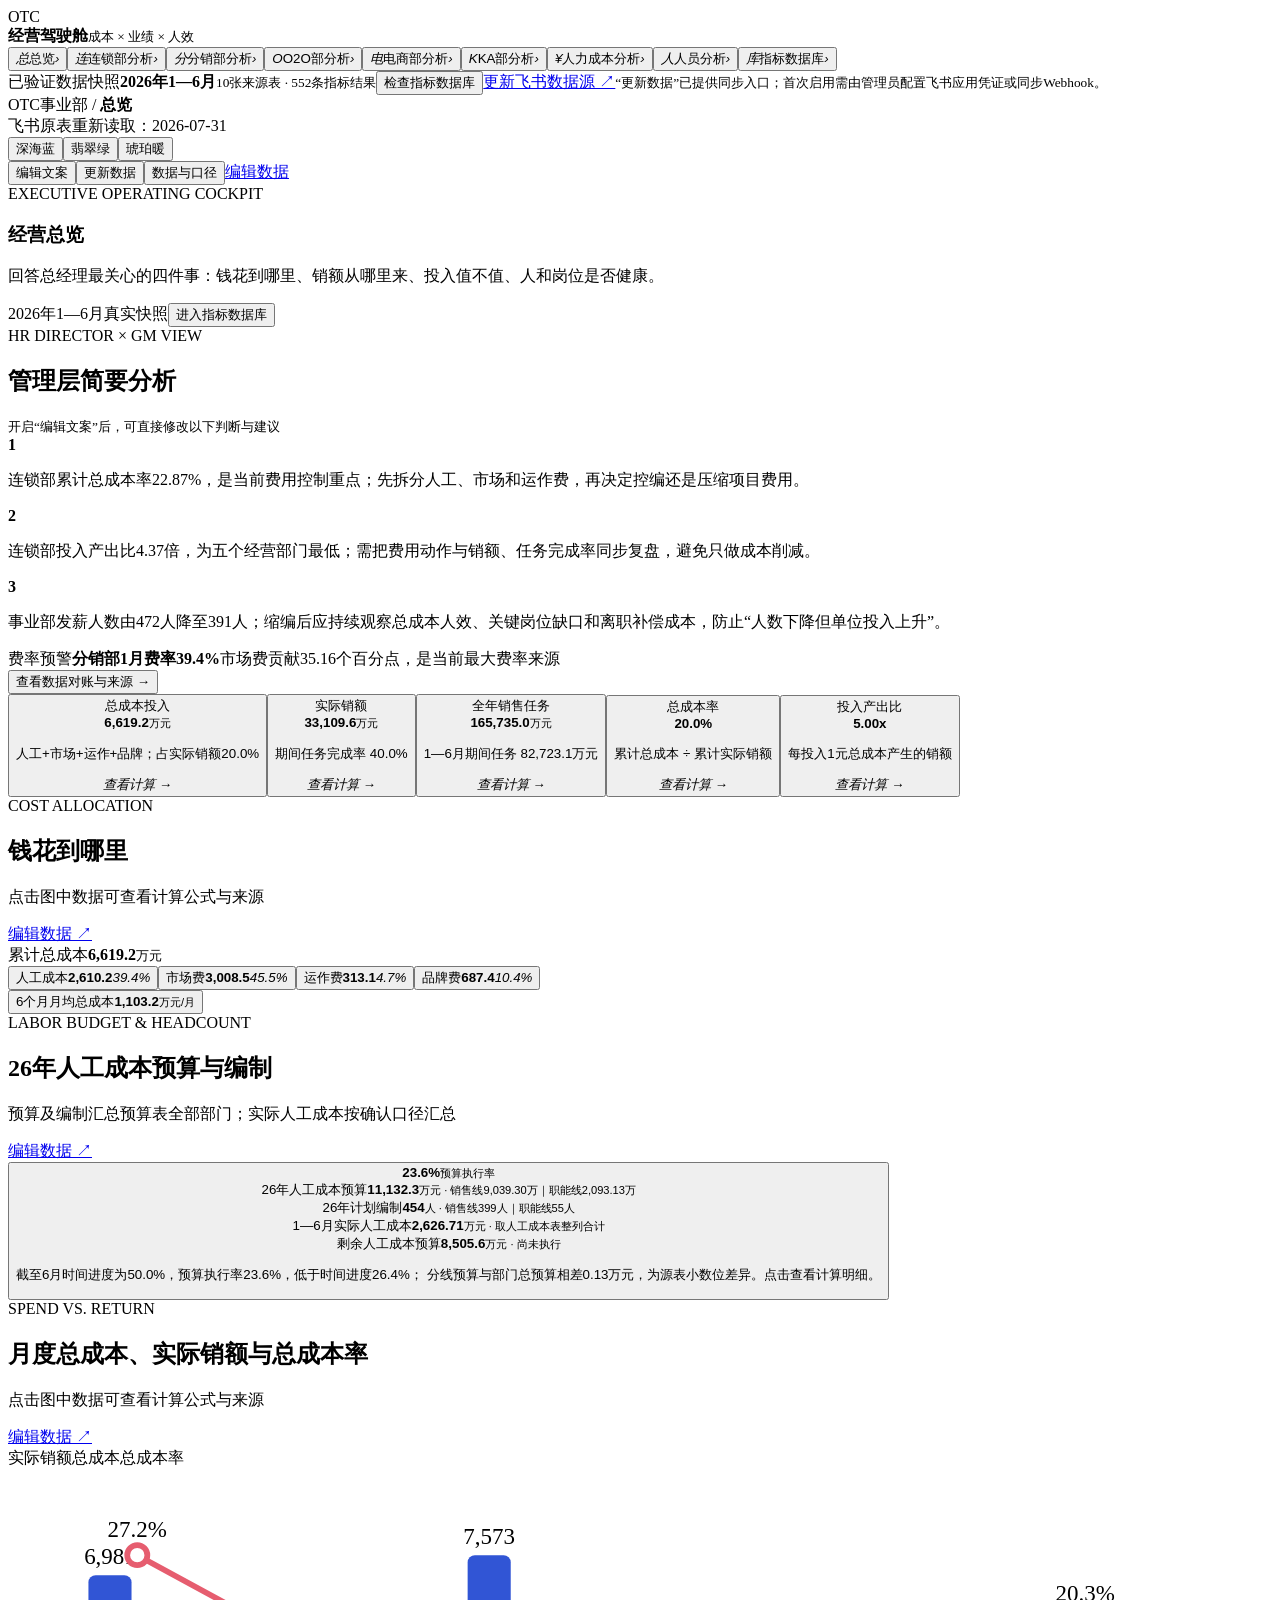
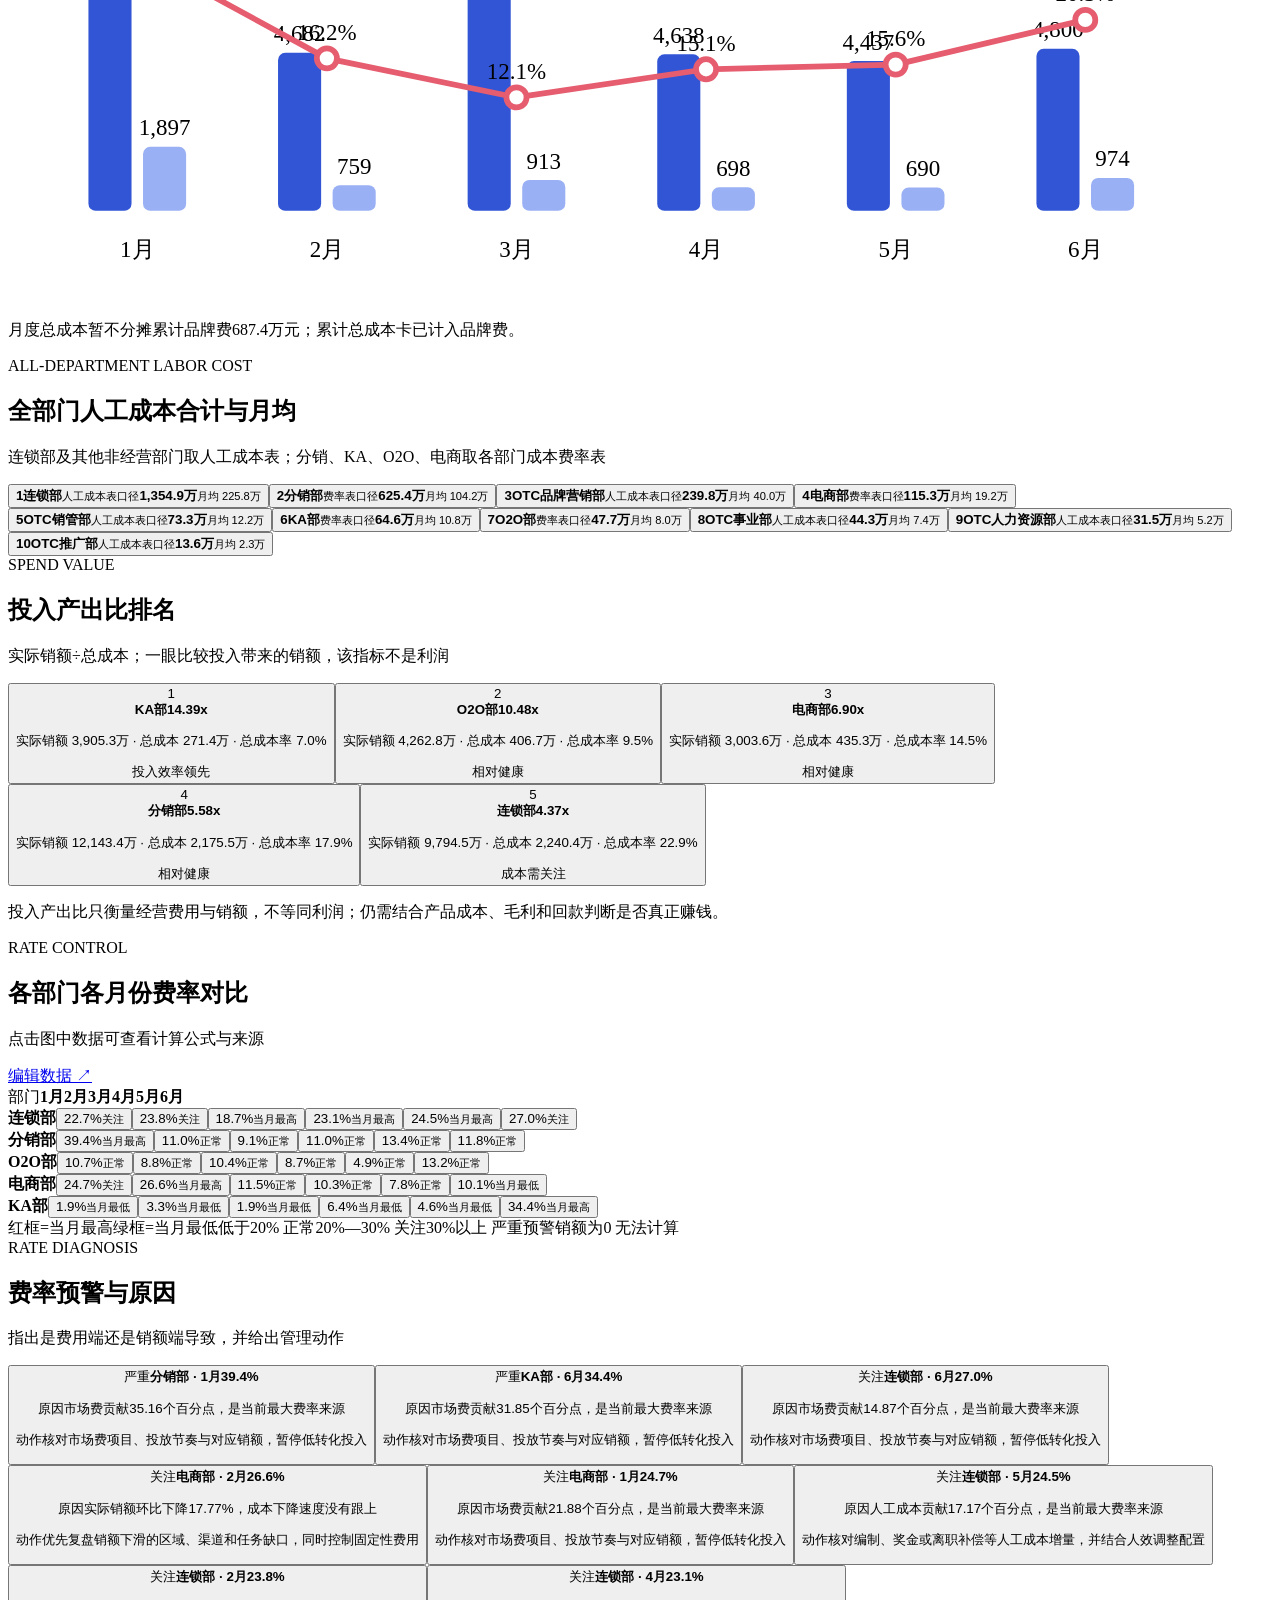
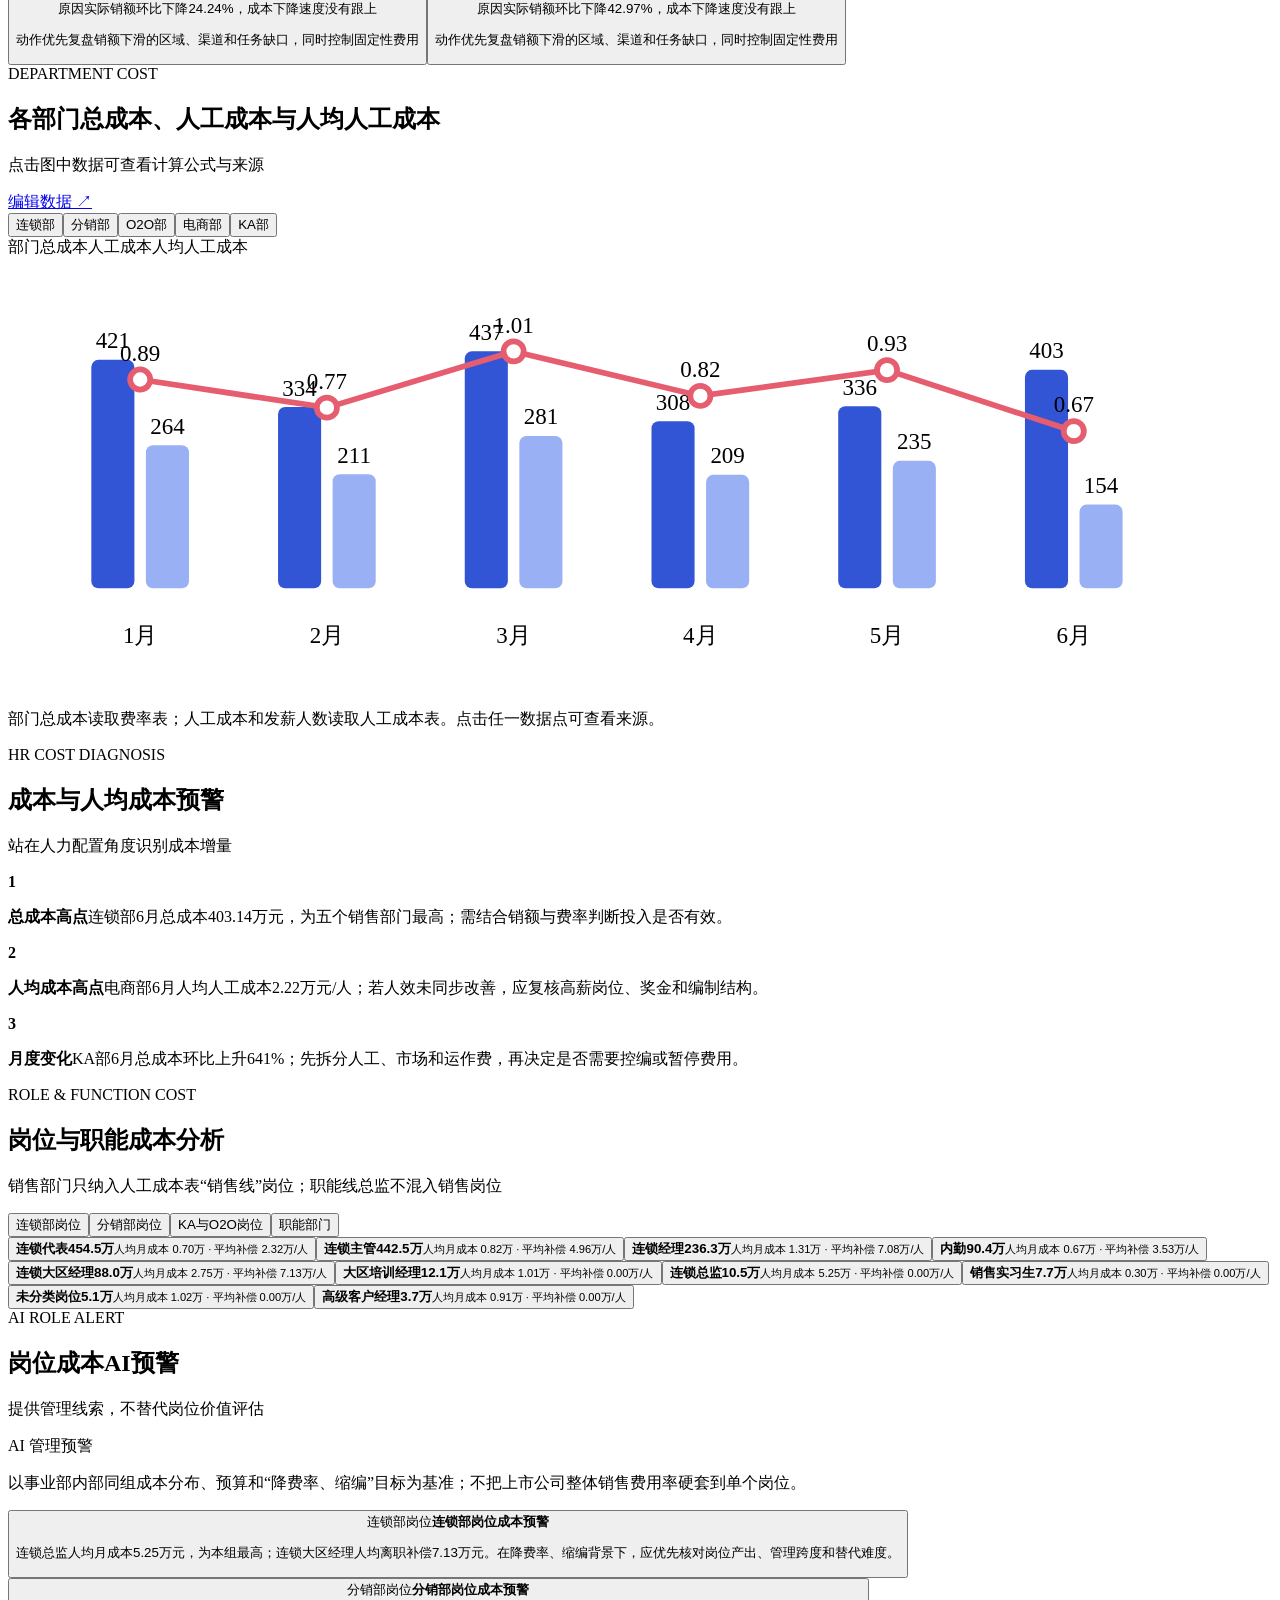
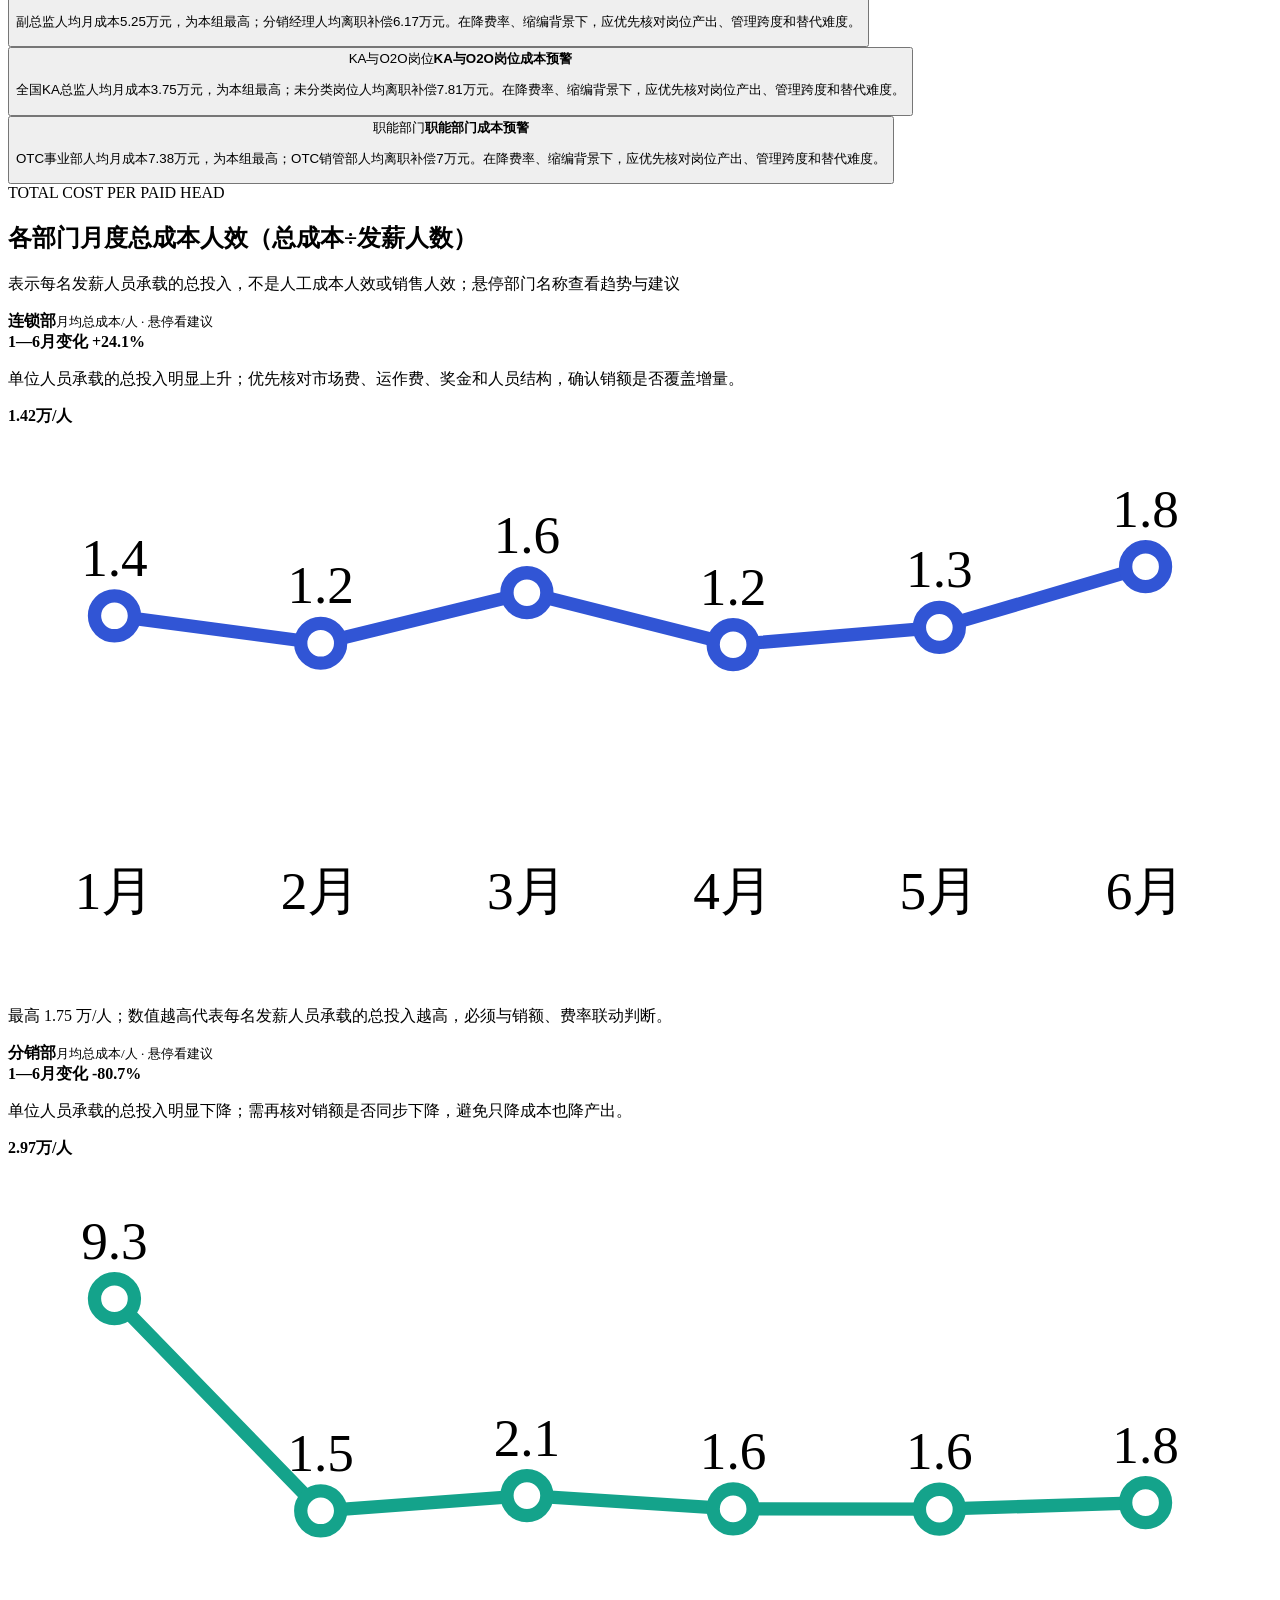
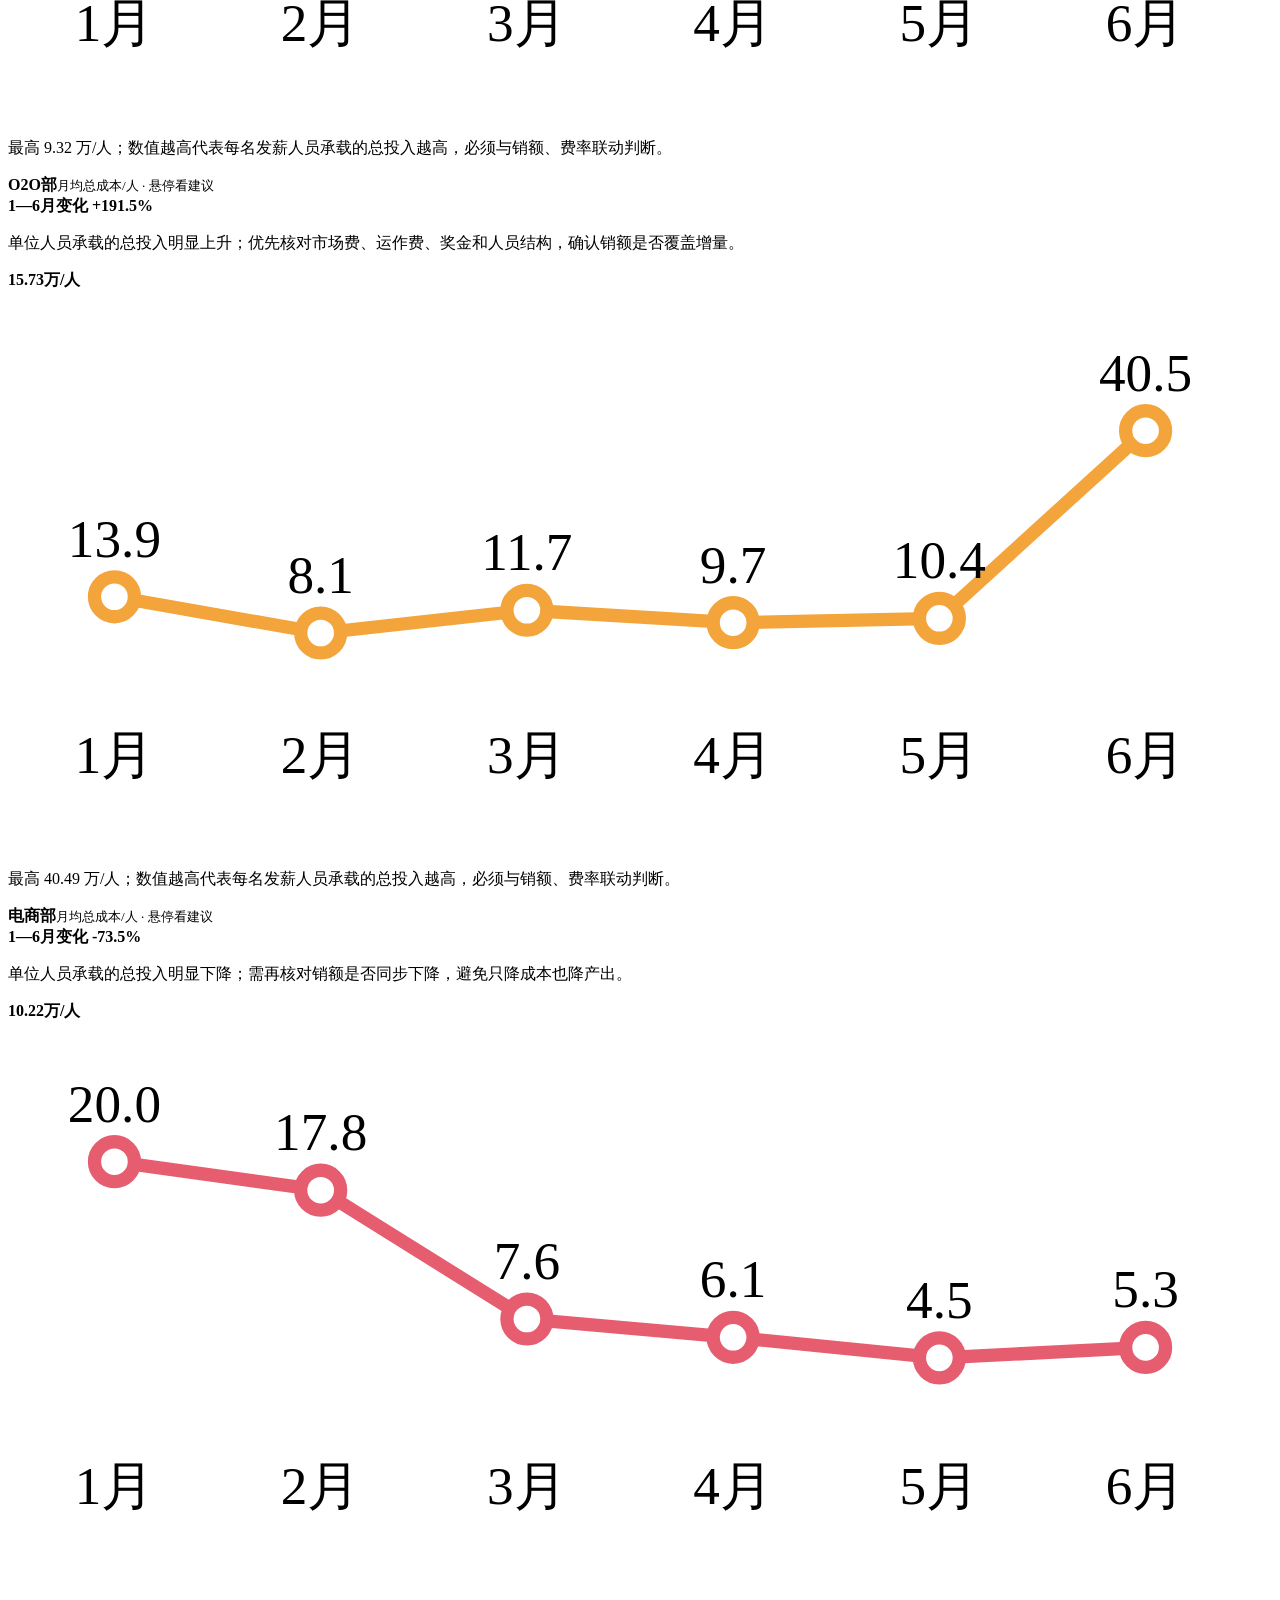
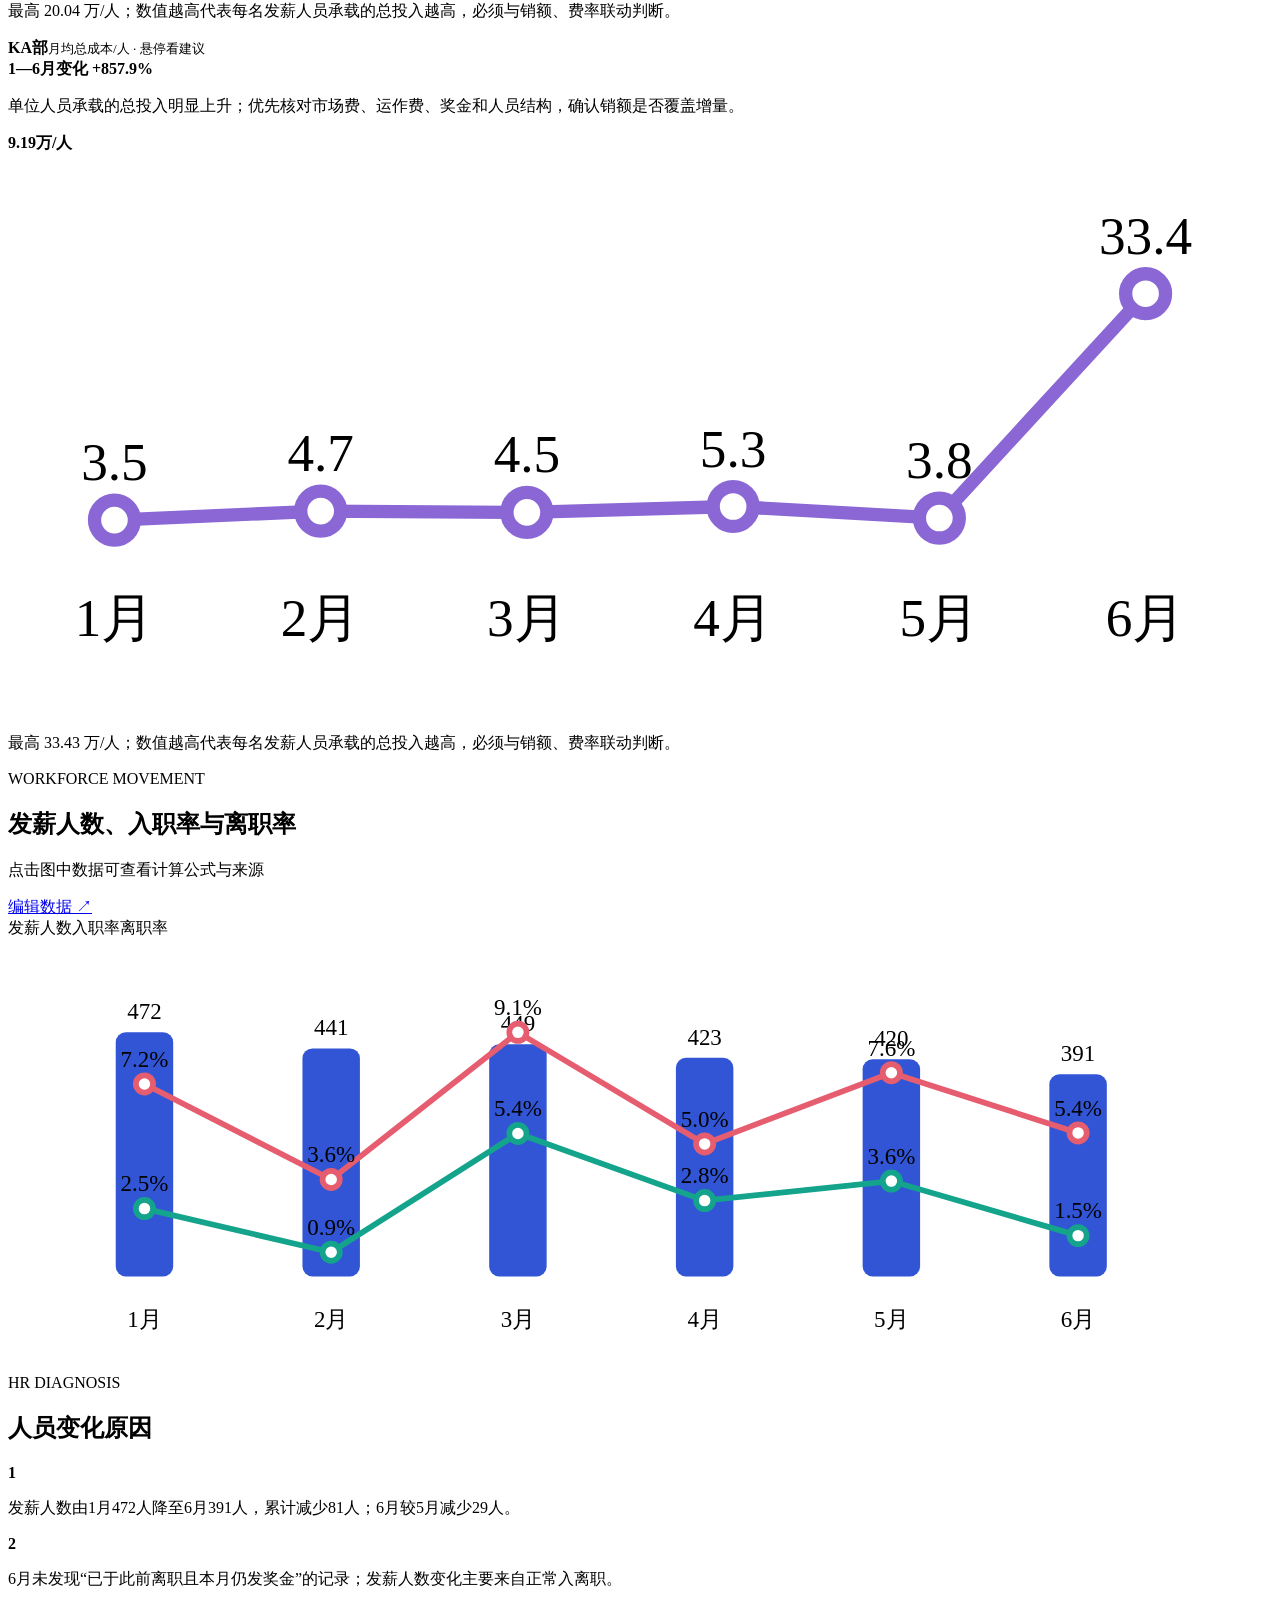
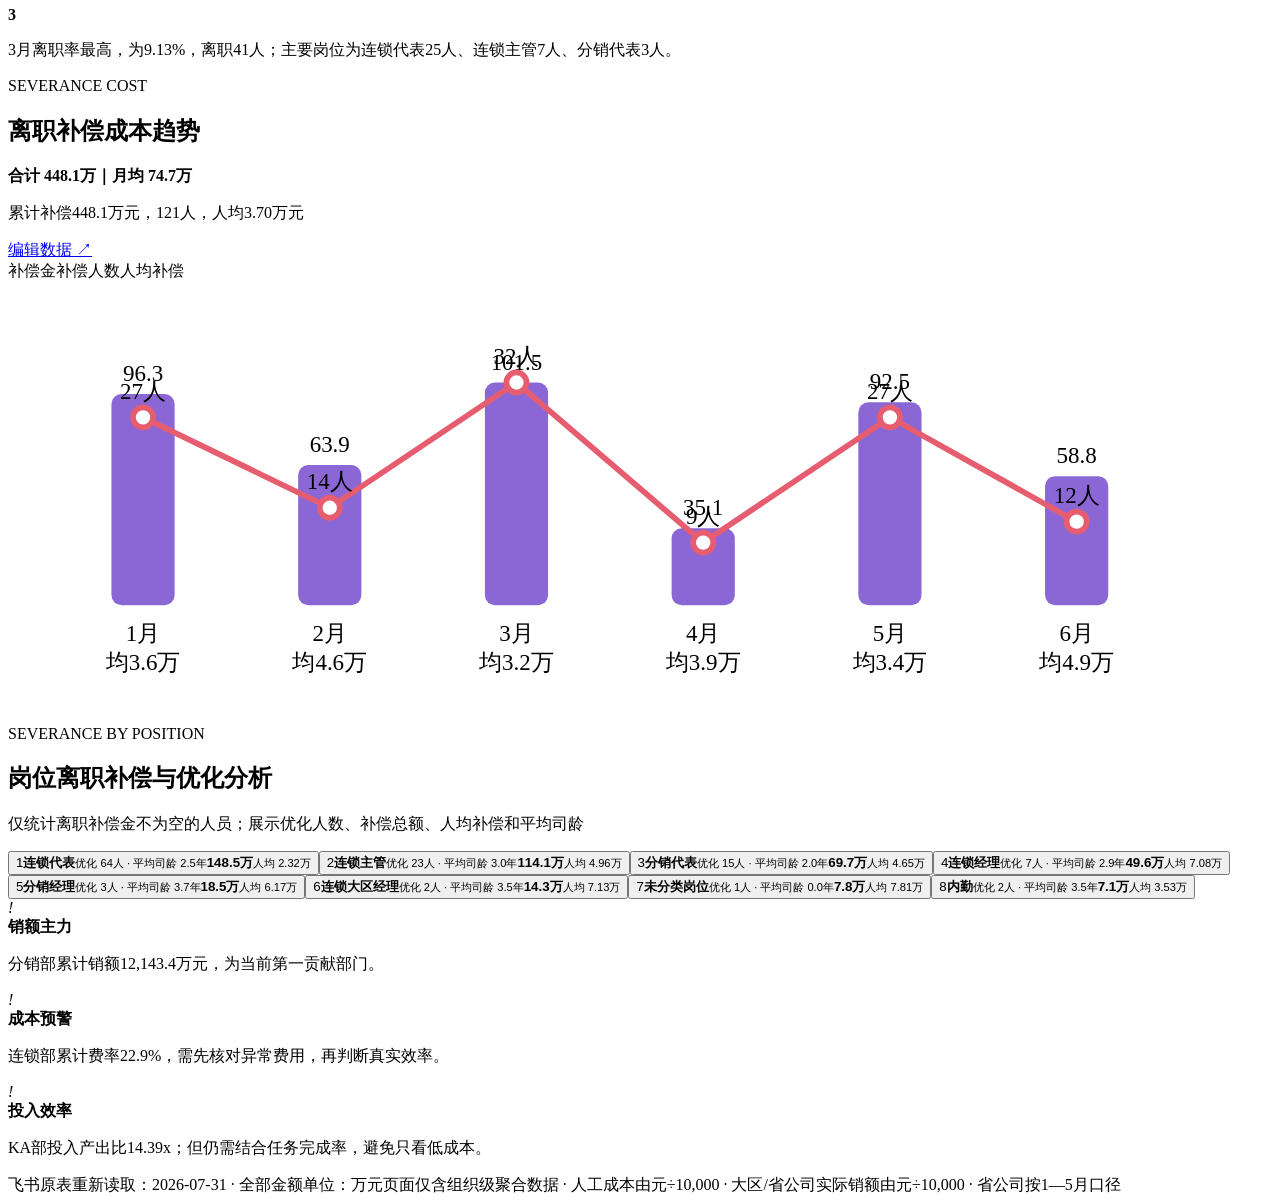
==== commit 34c2a8a3: "发布最新版OTC经营看板入口" ====
--- a/index.html
+++ b/index.html
@@ -1,2 +1,2 @@
-<!DOCTYPE html><html lang="zh-CN"><head><meta charSet="utf-8"/><meta name="viewport" content="width=device-width, initial-scale=1"/><link rel="stylesheet" href="/assets/index-D8b09S_Y.css" data-rsc-css-href="/assets/index-D8b09S_Y.css" data-precedence="vite-rsc/importer-resources"/><link rel="modulepreload" href="/assets/layout-segment-context-BAm2YzWe.js" crossorigin=""/><link rel="modulepreload" href="/assets/rolldown-runtime-S-ySWqyJ.js" crossorigin=""/><link rel="modulepreload" href="/assets/index-p1Hu0ILJ.js" crossorigin=""/><link rel="modulepreload" href="/assets/framework-CXnKph_e.js" crossorigin=""/><link rel="modulepreload" href="/assets/page-BZ9rvImG.js" crossorigin=""/><title>OTC事业部成本、业绩与人效经营驾驶舱</title><meta name="description" content="基于飞书多维表真实快照，追踪成本、销额、部门费率、人效、预算、人员异动和岗位成本，并提供可下钻的指标数据库。"/><meta property="og:title" content="OTC事业部成本、业绩与人效经营驾驶舱"/><meta property="og:description" content="基于飞书多维表真实快照，追踪成本、销额、部门费率、人效、预算、人员异动和岗位成本，并提供可下钻的指标数据库。"/><meta name="twitter:card" content="summary"/><meta name="twitter:title" content="OTC事业部成本、业绩与人效经营驾驶舱"/><meta name="twitter:description" content="基于飞书多维表真实快照，追踪成本、销额、部门费率、人效、预算、人员异动和岗位成本，并提供可下钻的指标数据库。"/><link rel="shortcut icon" href="/favicon.svg"/><link rel="icon" href="/favicon.svg"/><script>self.__VINEXT_RSC_PARAMS__={}</script><script>self.__VINEXT_RSC_NAV__={"pathname":"/","searchParams":[]}</script><link rel="modulepreload" href="/assets/index-p1Hu0ILJ.js" />
-</head><body><main class="app-shell"><aside class="sidebar"><div class="brand"><span>OTC</span><div><strong>经营驾驶舱</strong><small>成本 × 业绩 × 人效</small></div></div><nav><button class="active"><i>总</i><span>总览</span><em>›</em></button><button class=""><i>连</i><span>连锁部分析</span><em>›</em></button><button class=""><i>分</i><span>分销部分析</span><em>›</em></button><button class=""><i>O</i><span>O2O部分析</span><em>›</em></button><button class=""><i>电</i><span>电商部分析</span><em>›</em></button><button class=""><i>K</i><span>KA部分析</span><em>›</em></button><button class=""><i>¥</i><span>人力成本分析</span><em>›</em></button><button class=""><i>人</i><span>人员分析</span><em>›</em></button><button class=""><i>库</i><span>指标数据库</span><em>›</em></button></nav><div class="source-entry"><span>已验证数据快照</span><strong>2026年1—6月</strong><small>8<!-- -->张来源表 · <!-- -->133<!-- -->条指标结果</small><button>检查指标数据库</button><a href="https://j0eukrlohu.feishu.cn/wiki/VE25wMd7aiCxKCkhNmCclQYonnx?from=from_copylink" target="_blank" rel="noreferrer">更新飞书数据源 ↗</a></div></aside><section class="content"><header class="topbar"><div><span>OTC事业部 / </span><strong>总览</strong></div><div><i></i><span>飞书快照更新于2026-07-30</span><button>数据与口径</button><a href="https://j0eukrlohu.feishu.cn/wiki/VE25wMd7aiCxKCkhNmCclQYonnx?from=from_copylink" target="_blank" rel="noreferrer">更新数据源</a></div></header><div class="content-inner"><section class="hero"><div><span>EXECUTIVE OPERATING COCKPIT</span><h1>经营总览</h1><p>回答总经理最关心的四件事：钱花到哪里、销额从哪里来、投入值不值、人和岗位是否健康。</p></div><div class="hero-actions"><span>2026年1—6月真实快照</span><button>进入指标数据库</button></div></section><section class="alert-strip"><div><span class="status critical">严重预警</span><strong>电商部1月费率188.21%</strong><span>源表运作费1,255.00万元，需优先核对单位与公式。</span></div><button>查看7条质量问题 →</button></section><section class="metric-grid five"><button class="metric-card blue"><div class="metric-top"><span>总成本投入</span><i></i></div><div class="metric-value"><strong>7,007.9</strong><small>万元</small></div><p>人工+市场+运作+品牌；占实际销额23.4%</p><em>查看计算 →</em></button><article class="metric-card purple"><div class="metric-top"><span>全年销售任务</span><i></i></div><div class="metric-value"><strong>165,735.0</strong><small>万元</small></div><p>1—6月期间任务 82,723.1万元</p></article><article class="metric-card green"><div class="metric-top"><span>实际销额</span><i></i></div><div class="metric-value"><strong>29,924.5</strong><small>万元</small></div><p>期间任务完成率 36.2%</p></article><button class="metric-card orange"><div class="metric-top"><span>总成本率</span><i></i></div><div class="metric-value"><strong>23.4%</strong></div><p>累计总成本 ÷ 累计实际销额</p><em>查看计算 →</em></button><article class="metric-card green"><div class="metric-top"><span>投入产出比</span><i></i></div><div class="metric-value"><strong>4.27x</strong></div><p>每投入1元总成本产生的销额</p></article></section><section class="analysis-grid"><article class="panel one"><header class="panel-head"><div><span>COST ALLOCATION</span><h2>钱花到哪里</h2><p>点击图中数据可查看计算公式与来源</p></div></header><div class="cost-mix"><div class="cost-total"><span>累计总成本</span><strong>7,008.0</strong><small>万元</small></div><div class="mix-bars"><button><span><i style="background:#3155d5"></i>人工成本</span><strong>2,402.9</strong><em>34.3%</em><b><i style="width:34.28857632502329%;background:#3155d5"></i></b></button><button><span><i style="background:#14a38b"></i>市场费</span><strong>2,397.0</strong><em>34.2%</em><b><i style="width:34.20424401290527%;background:#14a38b"></i></b></button><button><span><i style="background:#f3a43b"></i>运作费</span><strong>1,520.6</strong><em>21.7%</em><b><i style="width:21.697947628349922%;background:#f3a43b"></i></b></button><button><span><i style="background:#e65d6f"></i>品牌费</span><strong>687.4</strong><em>9.8%</em><b><i style="width:9.809232033721507%;background:#e65d6f"></i></b></button></div></div></article><article class="panel two"><header class="panel-head"><div><span>SPEND VS. RETURN</span><h2>月度总成本、实际销额与总成本率</h2><p>点击图中数据可查看计算公式与来源</p></div></header><div class="chart "><div class="legend"><span><i style="background:#3155d5"></i>实际销额</span><span><i style="background:#9ab0f4"></i>总成本</span><span><i style="background:#e65d6f"></i>总成本率</span></div><svg viewBox="0 0 880 300" role="img" aria-label="月度总成本、实际销额与总成本率组合图"><line x1="55" x2="835" y1="60" y2="60" class="grid"></line><line x1="55" x2="835" y1="119" y2="119" class="grid"></line><line x1="55" x2="835" y1="178" y2="178" class="grid"></line><line x1="55" x2="835" y1="237" y2="237" class="grid"></line><g><g class="clickable-mark"><rect x="56" y="83.44736782983895" width="30" height="154.55263217016105" rx="5" fill="#3155d5"></rect><text x="71" y="75.44736782983895" text-anchor="middle" class="value-label">6,570</text></g><g class="clickable-mark"><rect x="94" y="166.2519059858992" width="30" height="71.74809401410079" rx="5" fill="#9ab0f4"></rect><text x="109" y="158.2519059858992" text-anchor="middle" class="value-label">3,050</text></g><text x="90" y="270" text-anchor="middle" class="axis-label">1月</text></g><g><g class="clickable-mark"><rect x="188" y="138.0791679606711" width="30" height="99.9208320393289" rx="5" fill="#3155d5"></rect><text x="203" y="130.0791679606711" text-anchor="middle" class="value-label">4,248</text></g><g class="clickable-mark"><rect x="226" y="221.46191001658528" width="30" height="16.53808998341472" rx="5" fill="#9ab0f4"></rect><text x="241" y="213.46191001658528" text-anchor="middle" class="value-label">703</text></g><text x="222" y="270" text-anchor="middle" class="axis-label">2月</text></g><g><g class="clickable-mark"><rect x="320" y="60" width="30" height="178" rx="5" fill="#3155d5"></rect><text x="335" y="52" text-anchor="middle" class="value-label">7,567</text></g><g class="clickable-mark"><rect x="358" y="218.16911172929647" width="30" height="19.830888270703525" rx="5" fill="#9ab0f4"></rect><text x="373" y="210.16911172929647" text-anchor="middle" class="value-label">843</text></g><text x="354" y="270" text-anchor="middle" class="axis-label">3月</text></g><g><g class="clickable-mark"><rect x="452" y="136.2998618994443" width="30" height="101.7001381005557" rx="5" fill="#3155d5"></rect><text x="467" y="128.2998618994443" text-anchor="middle" class="value-label">4,323</text></g><g class="clickable-mark"><rect x="490" y="221.14951995189608" width="30" height="16.85048004810392" rx="5" fill="#9ab0f4"></rect><text x="505" y="213.14951995189608" text-anchor="middle" class="value-label">716</text></g><text x="486" y="270" text-anchor="middle" class="axis-label">4月</text></g><g><g class="clickable-mark"><rect x="584" y="151.28564613219328" width="30" height="86.71435386780672" rx="5" fill="#3155d5"></rect><text x="599" y="143.28564613219328" text-anchor="middle" class="value-label">3,686</text></g><g class="clickable-mark"><rect x="622" y="223.0455018204164" width="30" height="14.954498179583595" rx="5" fill="#9ab0f4"></rect><text x="637" y="215.0455018204164" text-anchor="middle" class="value-label">636</text></g><text x="618" y="270" text-anchor="middle" class="axis-label">5月</text></g><g><g class="clickable-mark"><rect x="716" y="154.9632863967649" width="30" height="83.03671360323511" rx="5" fill="#3155d5"></rect><text x="731" y="146.9632863967649" text-anchor="middle" class="value-label">3,530</text></g><g class="clickable-mark"><rect x="754" y="229.24249268199208" width="30" height="8.757507318007924" rx="5" fill="#9ab0f4"></rect><text x="769" y="221.24249268199208" text-anchor="middle" class="value-label">372</text></g><text x="750" y="270" text-anchor="middle" class="axis-label">6月</text></g><polyline points="90,60 222,174.53813011632917 354,195.28306764325723 486,174.46143903489875 618,171.85394226626454 750,197.54545454545453" fill="none" stroke="#e65d6f" stroke-width="4" stroke-linejoin="round"></polyline><g class="clickable-mark"><circle cx="90" cy="60" r="7" fill="#fff" stroke="#e65d6f" stroke-width="4"></circle><text x="90" y="47" text-anchor="middle" class="rate-label">46.4%</text></g><g class="clickable-mark"><circle cx="222" cy="174.53813011632917" r="7" fill="#fff" stroke="#e65d6f" stroke-width="4"></circle><text x="222" y="161.53813011632917" text-anchor="middle" class="rate-label">16.6%</text></g><g class="clickable-mark"><circle cx="354" cy="195.28306764325723" r="7" fill="#fff" stroke="#e65d6f" stroke-width="4"></circle><text x="354" y="182.28306764325723" text-anchor="middle" class="rate-label">11.1%</text></g><g class="clickable-mark"><circle cx="486" cy="174.46143903489875" r="7" fill="#fff" stroke="#e65d6f" stroke-width="4"></circle><text x="486" y="161.46143903489875" text-anchor="middle" class="rate-label">16.6%</text></g><g class="clickable-mark"><circle cx="618" cy="171.85394226626454" r="7" fill="#fff" stroke="#e65d6f" stroke-width="4"></circle><text x="618" y="158.85394226626454" text-anchor="middle" class="rate-label">17.3%</text></g><g class="clickable-mark"><circle cx="750" cy="197.54545454545453" r="7" fill="#fff" stroke="#e65d6f" stroke-width="4"></circle><text x="750" y="184.54545454545453" text-anchor="middle" class="rate-label">10.6%</text></g></svg><p class="chart-footnote">月度总成本暂不分摊累计品牌费687.43万元；累计总成本卡已计入品牌费。</p></div></article><article class="panel full"><header class="panel-head"><div><span>RATE CONTROL</span><h2>各部门月度费率预警</h2><p>点击图中数据可查看计算公式与来源</p></div></header><div class="matrix"><div class="matrix-head"><span>部门</span><b>1月</b><b>2月</b><b>3月</b><b>4月</b><b>5月</b><b>6月</b></div><div class="matrix-row"><strong>连锁部</strong><button class="warning" title="连锁部 1月：22.6%；费率≥20%，进入关注区间"><span>22.6%</span><small>关注</small></button><button class="warning" title="连锁部 2月：23.1%；费率≥20%，进入关注区间"><span>23.1%</span><small>关注</small></button><button class="normal" title="连锁部 3月：16.9%；费率低于20%暂定阈值"><span>16.9%</span><small>正常</small></button><button class="warning" title="连锁部 4月：22.9%；费率≥20%，进入关注区间"><span>22.9%</span><small>关注</small></button><button class="warning" title="连锁部 5月：27.0%；费率≥20%，进入关注区间"><span>27.0%</span><small>关注</small></button><button class="normal" title="连锁部 6月：10.9%；费率低于20%暂定阈值"><span>10.9%</span><small>正常</small></button></div><div class="matrix-row"><strong>分销部</strong><button class="critical" title="分销部 1月：38.8%；费率≥30%，超过暂定红线"><span>38.8%</span><small>严重预警</small></button><button class="normal" title="分销部 2月：10.0%；费率低于20%暂定阈值"><span>10.0%</span><small>正常</small></button><button class="normal" title="分销部 3月：8.2%；费率低于20%暂定阈值"><span>8.2%</span><small>正常</small></button><button class="normal" title="分销部 4月：10.0%；费率低于20%暂定阈值"><span>10.0%</span><small>正常</small></button><button class="normal" title="分销部 5月：12.4%；费率低于20%暂定阈值"><span>12.4%</span><small>正常</small></button><button class="normal" title="分销部 6月：6.6%；费率低于20%暂定阈值"><span>6.6%</span><small>正常</small></button></div><div class="matrix-row"><strong>O2O部</strong><button class="gap" title="O2O部 1月：—；实际销额为0，费率不具备判断基础"><span>—</span><small>无法计算</small></button><button class="gap" title="O2O部 2月：—；实际销额为0，费率不具备判断基础"><span>—</span><small>无法计算</small></button><button class="gap" title="O2O部 3月：—；实际销额为0，费率不具备判断基础"><span>—</span><small>无法计算</small></button><button class="gap" title="O2O部 4月：—；实际销额为0，费率不具备判断基础"><span>—</span><small>无法计算</small></button><button class="gap" title="O2O部 5月：—；实际销额为0，费率不具备判断基础"><span>—</span><small>无法计算</small></button><button class="gap" title="O2O部 6月：—；实际销额为0，费率不具备判断基础"><span>—</span><small>无法计算</small></button></div><div class="matrix-row"><strong>电商部</strong><button class="critical" title="电商部 1月：188.2%；费率≥30%，超过暂定红线"><span>188.2%</span><small>严重预警</small></button><button class="critical" title="电商部 2月：33.2%；费率≥30%，超过暂定红线"><span>33.2%</span><small>严重预警</small></button><button class="warning" title="电商部 3月：28.9%；费率≥20%，进入关注区间"><span>28.9%</span><small>关注</small></button><button class="warning" title="电商部 4月：27.7%；费率≥20%，进入关注区间"><span>27.7%</span><small>关注</small></button><button class="normal" title="电商部 5月：3.9%；费率低于20%暂定阈值"><span>3.9%</span><small>正常</small></button><button class="normal" title="电商部 6月：6.6%；费率低于20%暂定阈值"><span>6.6%</span><small>正常</small></button></div><div class="matrix-row"><strong>KA部</strong><button class="normal" title="KA部 1月：0.9%；费率低于20%暂定阈值"><span>0.9%</span><small>正常</small></button><button class="normal" title="KA部 2月：1.6%；费率低于20%暂定阈值"><span>1.6%</span><small>正常</small></button><button class="normal" title="KA部 3月：0.8%；费率低于20%暂定阈值"><span>0.8%</span><small>正常</small></button><button class="normal" title="KA部 4月：2.3%；费率低于20%暂定阈值"><span>2.3%</span><small>正常</small></button><button class="normal" title="KA部 5月：0.7%；费率低于20%暂定阈值"><span>0.7%</span><small>正常</small></button><button class="gap" title="KA部 6月：—；实际销额为0，费率不具备判断基础"><span>—</span><small>无法计算</small></button></div><div class="threshold"><span class="normal">低于20% 正常</span><span class="warning">20%—30% 关注</span><span class="critical">30%以上 严重预警</span><span class="gap">销额为0 无法计算</span></div></div></article><article class="panel full"><header class="panel-head"><div><span>HUMAN EFFICIENCY</span><h2>各部门月度人效对比</h2><p>点击图中数据可查看计算公式与来源</p></div></header><div class="efficiency-grid"><div class="matrix-head"><span>部门</span><b>1月</b><b>2月</b><b>3月</b><b>4月</b><b>5月</b><b>6月</b></div><div class="eff-row"><strong>连锁部</strong><button style="background:color-mix(in srgb, #3155d5 18%, white)" title="连锁部 1月人效：6.20万元/人"><strong>6.20</strong><small>万元/人</small></button><button style="background:color-mix(in srgb, #3155d5 18%, white)" title="连锁部 2月人效：5.11万元/人"><strong>5.11</strong><small>万元/人</small></button><button style="background:color-mix(in srgb, #3155d5 18%, white)" title="连锁部 3月人效：8.42万元/人"><strong>8.42</strong><small>万元/人</small></button><button style="background:color-mix(in srgb, #3155d5 18%, white)" title="连锁部 4月人效：5.25万元/人"><strong>5.25</strong><small>万元/人</small></button><button style="background:color-mix(in srgb, #3155d5 18%, white)" title="连锁部 5月人效：5.42万元/人"><strong>5.42</strong><small>万元/人</small></button><button style="background:color-mix(in srgb, #3155d5 18%, white)" title="连锁部 6月人效：6.46万元/人"><strong>6.46</strong><small>万元/人</small></button></div><div class="eff-row"><strong>分销部</strong><button style="background:color-mix(in srgb, #14a38b 18%, white)" title="分销部 1月人效：23.66万元/人"><strong>23.66</strong><small>万元/人</small></button><button style="background:color-mix(in srgb, #14a38b 18%, white)" title="分销部 2月人效：13.62万元/人"><strong>13.62</strong><small>万元/人</small></button><button style="background:color-mix(in srgb, #14a38b 18%, white)" title="分销部 3月人效：22.76万元/人"><strong>22.76</strong><small>万元/人</small></button><button style="background:color-mix(in srgb, #14a38b 18%, white)" title="分销部 4月人效：14.22万元/人"><strong>14.22</strong><small>万元/人</small></button><button style="background:color-mix(in srgb, #14a38b 18%, white)" title="分销部 5月人效：11.60万元/人"><strong>11.60</strong><small>万元/人</small></button><button style="background:color-mix(in srgb, #14a38b 18%, white)" title="分销部 6月人效：15.34万元/人"><strong>15.34</strong><small>万元/人</small></button></div><div class="eff-row"><strong>O2O部</strong><button style="background:color-mix(in srgb, #f3a43b 18%, white)" title="O2O部 1月人效：0.00万元/人"><strong>0.00</strong><small>万元/人</small></button><button style="background:color-mix(in srgb, #f3a43b 18%, white)" title="O2O部 2月人效：0.00万元/人"><strong>0.00</strong><small>万元/人</small></button><button style="background:color-mix(in srgb, #f3a43b 18%, white)" title="O2O部 3月人效：0.00万元/人"><strong>0.00</strong><small>万元/人</small></button><button style="background:color-mix(in srgb, #f3a43b 18%, white)" title="O2O部 4月人效：0.00万元/人"><strong>0.00</strong><small>万元/人</small></button><button style="background:color-mix(in srgb, #f3a43b 18%, white)" title="O2O部 5月人效：0.00万元/人"><strong>0.00</strong><small>万元/人</small></button><button style="background:color-mix(in srgb, #f3a43b 18%, white)" title="O2O部 6月人效：0.00万元/人"><strong>0.00</strong><small>万元/人</small></button></div><div class="eff-row"><strong>电商部</strong><button style="background:color-mix(in srgb, #e65d6f 30.25404726116847%, white)" title="电商部 1月人效：122.78万元/人"><strong>122.78</strong><small>万元/人</small></button><button style="background:color-mix(in srgb, #e65d6f 18%, white)" title="电商部 2月人效：66.83万元/人"><strong>66.83</strong><small>万元/人</small></button><button style="background:color-mix(in srgb, #e65d6f 18%, white)" title="电商部 3月人效：58.40万元/人"><strong>58.40</strong><small>万元/人</small></button><button style="background:color-mix(in srgb, #e65d6f 18%, white)" title="电商部 4月人效：58.95万元/人"><strong>58.95</strong><small>万元/人</small></button><button style="background:color-mix(in srgb, #e65d6f 18%, white)" title="电商部 5月人效：48.51万元/人"><strong>48.51</strong><small>万元/人</small></button><button style="background:color-mix(in srgb, #e65d6f 18%, white)" title="电商部 6月人效：33.70万元/人"><strong>33.70</strong><small>万元/人</small></button></div><div class="eff-row"><strong>KA部</strong><button style="background:color-mix(in srgb, #8a67d5 82.04913387378953%, white)" title="KA部 1月人效：332.98万元/人"><strong>332.98</strong><small>万元/人</small></button><button style="background:color-mix(in srgb, #8a67d5 48.10388586353892%, white)" title="KA部 2月人效：195.22万元/人"><strong>195.22</strong><small>万元/人</small></button><button style="background:color-mix(in srgb, #8a67d5 100%, white)" title="KA部 3月人效：405.83万元/人"><strong>405.83</strong><small>万元/人</small></button><button style="background:color-mix(in srgb, #8a67d5 38.44959712194761%, white)" title="KA部 4月人效：156.04万元/人"><strong>156.04</strong><small>万元/人</small></button><button style="background:color-mix(in srgb, #8a67d5 23.342286178941922%, white)" title="KA部 5月人效：94.73万元/人"><strong>94.73</strong><small>万元/人</small></button><button style="background:color-mix(in srgb, #8a67d5 18%, white)" title="KA部 6月人效：0.00万元/人"><strong>0.00</strong><small>万元/人</small></button></div></div></article><article class="panel full"><header class="panel-head"><div><span>DEPARTMENT CONTRIBUTION</span><h2>哪个部门赚钱、投入是否值得</h2><p>销额和成本均为1—6月累计；点击部门名称进入详细分析</p></div></header><div class="table-scroll"><table><thead><tr><th>部门</th><th>实际销额</th><th>总成本</th><th>费率</th><th>投入产出比</th><th>6月发薪人数</th><th>6月人效</th><th>判断</th></tr></thead><tbody><tr><td><strong>分销部</strong></td><td>12,143.4</td><td>1,996.9</td><td class="good">16.4%</td><td>6.08x</td><td>113<!-- -->人</td><td>15.34万/人</td><td><span class="status normal">较健康</span></td></tr><tr><td><strong>连锁部</strong></td><td>9,794.5</td><td>1,976.6</td><td class="warn">20.2%</td><td>4.96x</td><td>231<!-- -->人</td><td>6.46万/人</td><td><span class="status warning">需关注</span></td></tr><tr><td><strong>KA部</strong></td><td>5,062.9</td><td>57.1</td><td class="good">1.1%</td><td>88.64x</td><td>4<!-- -->人</td><td>0.00万/人</td><td><span class="status normal">较健康</span></td></tr><tr><td><strong>电商部</strong></td><td>2,923.7</td><td>1,839.8</td><td class="bad">62.9%</td><td>1.59x</td><td>9<!-- -->人</td><td>33.70万/人</td><td><span class="status critical">高成本</span></td></tr><tr><td><strong>O2O部</strong></td><td>0.0</td><td>47.7</td><td class="good">—</td><td>0.00x</td><td>2<!-- -->人</td><td>0.00万/人</td><td><span class="status gap">缺销额</span></td></tr></tbody></table></div></article><article class="panel two"><header class="panel-head"><div><span>WORKFORCE MOVEMENT</span><h2>发薪人数、入职率与离职率</h2><p>点击图中数据可查看计算公式与来源</p></div></header><div class="chart"><div class="legend"><span><i style="background:#3155d5"></i>发薪人数</span><span><i style="background:#14a38b"></i>入职率</span><span><i style="background:#e65d6f"></i>离职率</span></div><svg viewBox="0 0 880 300" role="img" aria-label="发薪人数、入职率与离职率组合图"><line x1="55" x2="835" y1="65" y2="65" class="grid"></line><line x1="55" x2="835" y1="122" y2="122" class="grid"></line><line x1="55" x2="835" y1="179" y2="179" class="grid"></line><line x1="55" x2="835" y1="236" y2="236" class="grid"></line><g><g class="clickable-mark"><rect x="75" y="65" width="40" height="170" rx="7" fill="#3155d5"></rect><text x="95" y="56" text-anchor="middle" class="value-label">472</text></g><text x="95" y="270" text-anchor="middle" class="axis-label">1月</text></g><g><g class="clickable-mark"><rect x="205" y="76.16525423728814" width="40" height="158.83474576271186" rx="7" fill="#3155d5"></rect><text x="225" y="67.16525423728814" text-anchor="middle" class="value-label">441</text></g><text x="225" y="270" text-anchor="middle" class="axis-label">2月</text></g><g><g class="clickable-mark"><rect x="335" y="73.28389830508473" width="40" height="161.71610169491527" rx="7" fill="#3155d5"></rect><text x="355" y="64.28389830508473" text-anchor="middle" class="value-label">449</text></g><text x="355" y="270" text-anchor="middle" class="axis-label">3月</text></g><g><g class="clickable-mark"><rect x="465" y="82.64830508474574" width="40" height="152.35169491525426" rx="7" fill="#3155d5"></rect><text x="485" y="73.64830508474574" text-anchor="middle" class="value-label">423</text></g><text x="485" y="270" text-anchor="middle" class="axis-label">4月</text></g><g><g class="clickable-mark"><rect x="595" y="83.0084745762712" width="40" height="151.9915254237288" rx="7" fill="#3155d5"></rect><text x="615" y="74.0084745762712" text-anchor="middle" class="value-label">422</text></g><text x="615" y="270" text-anchor="middle" class="axis-label">5月</text></g><g><g class="clickable-mark"><rect x="725" y="94.17372881355931" width="40" height="140.8262711864407" rx="7" fill="#3155d5"></rect><text x="745" y="85.17372881355931" text-anchor="middle" class="value-label">391</text></g><text x="745" y="270" text-anchor="middle" class="axis-label">6月</text></g><polyline points="95,187.7053669222344 225,218.05585980284775 355,135.38335158817088 485,182.11938663745894 615,168.89923329682367 745,206.51150054764514" fill="none" stroke="#14a38b" stroke-width="4"></polyline><polyline points="95,100.93647316538883 225,167.40963855421688 355,65 485,142.64512595837897 615,93.86089813800658 745,135.0109529025192" fill="none" stroke="#e65d6f" stroke-width="4"></polyline><g class="clickable-mark"><circle cx="95" cy="187.7053669222344" r="6" fill="#fff" stroke="#14a38b" stroke-width="4"></circle><text x="95" y="175.7053669222344" text-anchor="middle" class="green-label">2.5%</text></g><g class="clickable-mark"><circle cx="225" cy="218.05585980284775" r="6" fill="#fff" stroke="#14a38b" stroke-width="4"></circle><text x="225" y="206.05585980284775" text-anchor="middle" class="green-label">0.9%</text></g><g class="clickable-mark"><circle cx="355" cy="135.38335158817088" r="6" fill="#fff" stroke="#14a38b" stroke-width="4"></circle><text x="355" y="123.38335158817088" text-anchor="middle" class="green-label">5.4%</text></g><g class="clickable-mark"><circle cx="485" cy="182.11938663745894" r="6" fill="#fff" stroke="#14a38b" stroke-width="4"></circle><text x="485" y="170.11938663745894" text-anchor="middle" class="green-label">2.8%</text></g><g class="clickable-mark"><circle cx="615" cy="168.89923329682367" r="6" fill="#fff" stroke="#14a38b" stroke-width="4"></circle><text x="615" y="156.89923329682367" text-anchor="middle" class="green-label">3.6%</text></g><g class="clickable-mark"><circle cx="745" cy="206.51150054764514" r="6" fill="#fff" stroke="#14a38b" stroke-width="4"></circle><text x="745" y="194.51150054764514" text-anchor="middle" class="green-label">1.5%</text></g><g class="clickable-mark"><circle cx="95" cy="100.93647316538883" r="6" fill="#fff" stroke="#e65d6f" stroke-width="4"></circle><text x="95" y="88.93647316538883" text-anchor="middle" class="red-label">7.2%</text></g><g class="clickable-mark"><circle cx="225" cy="167.40963855421688" r="6" fill="#fff" stroke="#e65d6f" stroke-width="4"></circle><text x="225" y="155.40963855421688" text-anchor="middle" class="red-label">3.6%</text></g><g class="clickable-mark"><circle cx="355" cy="65" r="6" fill="#fff" stroke="#e65d6f" stroke-width="4"></circle><text x="355" y="53" text-anchor="middle" class="red-label">9.1%</text></g><g class="clickable-mark"><circle cx="485" cy="142.64512595837897" r="6" fill="#fff" stroke="#e65d6f" stroke-width="4"></circle><text x="485" y="130.64512595837897" text-anchor="middle" class="red-label">5.0%</text></g><g class="clickable-mark"><circle cx="615" cy="93.86089813800658" r="6" fill="#fff" stroke="#e65d6f" stroke-width="4"></circle><text x="615" y="81.86089813800658" text-anchor="middle" class="red-label">7.6%</text></g><g class="clickable-mark"><circle cx="745" cy="135.0109529025192" r="6" fill="#fff" stroke="#e65d6f" stroke-width="4"></circle><text x="745" y="123.0109529025192" text-anchor="middle" class="red-label">5.4%</text></g></svg></div></article><article class="panel one"><header class="panel-head"><div><span>HR DIAGNOSIS</span><h2>人员变化原因</h2></div></header><div class="diagnosis-list"><div><b>1</b><p>发薪人数由1月472人降至6月391人，累计减少81人；6月较5月减少31人。</p></div><div><b>2</b><p>6月未发现“已于此前离职且本月仍发奖金”的记录；发薪人数变化主要来自正常入离职。</p></div><div><b>3</b><p>3月离职率最高，为9.13%，离职41人；主要岗位为连锁代表25人、连锁主管7人、分销代表3人。</p></div></div></article><article class="panel full"><header class="panel-head"><div><span>ROLE VALUE PROXY</span><h2>岗位成本与价值代理</h2><p>没有岗位级销额归因，因此只用所属部门人效作价值代理，不把成本高低直接解释为岗位价值</p></div></header><div class="table-scroll role-table"><table><thead><tr><th>岗位</th><th>累计人工成本</th><th>人月</th><th>人均月成本</th><th>所属部门人效代理</th><th>管理判断</th></tr></thead><tbody><tr><td><strong>连锁代表</strong><small>销售线</small></td><td>433.6</td><td>649</td><td>0.67</td><td>602.66万/人</td><td>销售岗位：以所属部门人效作为价值代理，不等同岗位直接创收</td></tr><tr><td><strong>未分类岗位</strong><small>职能线</small></td><td>410.4</td><td>182</td><td>2.26</td><td>334.51万/人</td><td>销售岗位：以所属部门人效作为价值代理，不等同岗位直接创收</td></tr><tr><td><strong>连锁主管</strong><small>销售线</small></td><td>408.9</td><td>546</td><td>0.75</td><td>401.77万/人</td><td>销售岗位：以所属部门人效作为价值代理，不等同岗位直接创收</td></tr><tr><td><strong>分销代表</strong><small>销售线</small></td><td>302.0</td><td>520</td><td>0.58</td><td>435.69万/人</td><td>销售岗位：以所属部门人效作为价值代理，不等同岗位直接创收</td></tr><tr><td><strong>连锁经理</strong><small>销售线</small></td><td>205.3</td><td>181</td><td>1.13</td><td>602.66万/人</td><td>销售岗位：以所属部门人效作为价值代理，不等同岗位直接创收</td></tr><tr><td><strong>分销经理</strong><small>销售线</small></td><td>129.6</td><td>134</td><td>0.97</td><td>101.76万/人</td><td>销售岗位：以所属部门人效作为价值代理，不等同岗位直接创收</td></tr><tr><td><strong>内勤</strong><small>销售线</small></td><td>102.5</td><td>172</td><td>0.60</td><td>435.69万/人</td><td>销售岗位：以所属部门人效作为价值代理，不等同岗位直接创收</td></tr><tr><td><strong>连锁大区经理</strong><small>销售线</small></td><td>81.4</td><td>32</td><td>2.54</td><td>602.66万/人</td><td>销售岗位：以所属部门人效作为价值代理，不等同岗位直接创收</td></tr><tr><td><strong>KA经理</strong><small>销售线</small></td><td>41.0</td><td>21</td><td>1.95</td><td>602.66万/人</td><td>销售岗位：以所属部门人效作为价值代理，不等同岗位直接创收</td></tr><tr><td><strong>分销大区经理</strong><small>销售线</small></td><td>28.4</td><td>15</td><td>1.89</td><td>101.76万/人</td><td>销售岗位：以所属部门人效作为价值代理，不等同岗位直接创收</td></tr></tbody></table></div></article></section><section class="insight-grid"><article class="insight green"><i>!</i><div><strong>销额主力</strong><p>分销部累计销额12,143.4万元，为当前第一贡献部门。</p></div></article><article class="insight red"><i>!</i><div><strong>成本预警</strong><p>电商部累计费率62.9%，需先核对异常费用，再判断真实效率。</p></div></article><article class="insight orange"><i>!</i><div><strong>投入效率</strong><p>KA部投入产出比88.64x；但仍需结合任务完成率，避免只看低成本。</p></div></article></section><footer class="site-footer"><span>飞书原表显示最新修改时间：2026-07-30<!-- --> · 全部金额单位：万元</span><span>公开页仅含组织级聚合数据 · 人工成本由元÷10,000 · 省公司按1—4月口径</span></footer></div></section></main><script id="_R_">import("/assets/index-p1Hu0ILJ.js")</script></body></html><script>self.__VINEXT_RSC_CHUNKS__=self.__VINEXT_RSC_CHUNKS__||[];self.__VINEXT_RSC_CHUNKS__.push("2:I[\"96dd10279f8e\",[],\"Children\",1]\n3:I[\"4fb0b0c7d723\",[],\"LayoutSegmentProvider\",1]\n4:I[\"96dd10279f8e\",[],\"Slot\",1]\n5:I[\"8eaf0d269756\",[],\"RedirectBoundary\",1]\n:HL[\"/assets/index-D8b09S_Y.css\",\"style\"]\n")</script><script>self.__VINEXT_RSC_CHUNKS__=self.__VINEXT_RSC_CHUNKS__||[];self.__VINEXT_RSC_CHUNKS__.push("0:{\"__route\":\"route:/\",\"__interceptionContext\":null,\"__layoutIds\":[\"layout:/\"],\"__rootLayout\":\"/\",\"page:/\":\"$L1\",\"layout:/\":[[[[\"$\",\"link\",\"css:/assets/index-D8b09S_Y.css\",{\"rel\":\"stylesheet\",\"precedence\":\"vite-rsc/importer-resources\",\"href\":\"/assets/index-D8b09S_Y.css\",\"data-rsc-css-href\":\"/assets/index-D8b09S_Y.css\"}],\"$undefined\"],[\"$\",\"html\",null,{\"lang\":\"zh-CN\",\"children\":[\"$\",\"body\",null,{\"children\":[\"$\",\"$L2\",null,{}]}]}]],null],\"route:/\":[[[\"$\",\"meta\",null,{\"charSet\":\"utf-8\"}],[[\"$\",\"title\",\"0\",{\"children\":\"OTC事业部成本、业绩与人效经营驾驶舱\"}],[\"$\",\"meta\",\"1\",{\"name\":\"description\",\"content\":\"基于飞书多维表真实快照，追踪成本、销额、部门费率、人效、预算、人员异动和岗位成本，并提供可下钻的指标数据库。\"}],[\"$\",\"meta\",\"2\",{\"property\":\"og:title\",\"content\":\"OTC事业部成本、业绩与人效经营驾驶舱\"}],[\"$\",\"meta\",\"3\",{\"property\":\"og:description\",\"content\":\"基于飞书多维表真实快照，追踪成本、销额、部门费率、人效、预算、人员异动和岗位成本，并提供可下钻的指标数据库。\"}],[\"$\",\"meta\",\"4\",{\"name\":\"twitter:card\",\"content\":\"summary\"}],[\"$\",\"meta\",\"5\",{\"name\":\"twitter:title\",\"content\":\"OTC事业部成本、业绩与人效经营驾驶舱\"}],[\"$\",\"meta\",\"6\",{\"name\":\"twitter:description\",\"content\":\"基于飞书多维表真实快照，追踪成本、销额、部门费率、人效、预算、人员异动和岗位成本，并提供可下钻的指标数据库。\"}],[\"$\",\"link\",\"7\",{\"rel\":\"shortcut icon\",\"href\":\"/favicon.svg\"}],[\"$\",\"link\",\"8\",{\"rel\":\"icon\",\"href\":\"/favicon.svg\"}]],[[\"$\",\"meta\",\"0\",{\"name\":\"viewport\",\"content\":\"width=device-width, initial-scale=1\"}]]],[\"$\",\"$L3\",null,{\"segmentMap\":{\"children\":[]},\"children\":[\"$\",\"$L4\",null,{\"id\":\"layout:/\",\"parallelSlots\":\"$undefined\",\"children\":[\"$\",\"$L5\",null,{\"children\":[\"$\",\"$L3\",null,{\"segmentMap\":{\"children\":[]},\"children\":[\"$\",\"$L4\",null,{\"id\":\"page:/\"}]}]}]}]}]],\"__layoutFlags\":{\"layout:/\":\"s\"},\"__artifactCompatibility\":{\"schemaVersion\":1,\"graphVersion\":\"app-route-graph:4uhn5s1wvoptc\",\"deploymentVersion\":\"b51ca460-1a91-49aa-9eee-9593269c504e\",\"appElementsSchemaVersion\":1,\"rscPayloadSchemaVersion\":1,\"rootBoundaryId\":\"/\",\"renderEpoch\":null}}\n")</script><script>self.__VINEXT_RSC_CHUNKS__=self.__VINEXT_RSC_CHUNKS__||[];self.__VINEXT_RSC_CHUNKS__.push("6:I[\"6efdf509a785\",[],\"default\",1]\n1:[\"$\",\"$L6\",null,{\"params\":\"$@7\",\"searchParams\":\"$@8\"}]\n")</script><script>self.__VINEXT_RSC_CHUNKS__=self.__VINEXT_RSC_CHUNKS__||[];self.__VINEXT_RSC_CHUNKS__.push("7:{}\n8:{}\n")</script><script>self.__VINEXT_RSC_DONE__=true</script>+<!DOCTYPE html><html lang="zh-CN"><head><meta charSet="utf-8"/><meta name="viewport" content="width=device-width, initial-scale=1"/><link rel="stylesheet" href="/assets/index-CeUsJEvq.css" data-rsc-css-href="/assets/index-CeUsJEvq.css" data-precedence="vite-rsc/importer-resources"/><link rel="modulepreload" href="/assets/layout-segment-context-RLU5GPxO.js" crossorigin=""/><link rel="modulepreload" href="/assets/rolldown-runtime-S-ySWqyJ.js" crossorigin=""/><link rel="modulepreload" href="/assets/index-ljNFzA73.js" crossorigin=""/><link rel="modulepreload" href="/assets/framework-CXnKph_e.js" crossorigin=""/><link rel="modulepreload" href="/assets/page-CS_gb5Vq.js" crossorigin=""/><title>OTC事业部成本、业绩与人效经营驾驶舱</title><meta name="description" content="基于飞书多维表真实快照，追踪成本、销额、部门费率、人效、预算、人员异动和岗位成本，并提供可下钻的指标数据库。"/><meta property="og:title" content="OTC事业部成本、业绩与人效经营驾驶舱"/><meta property="og:description" content="基于飞书多维表真实快照，追踪成本、销额、部门费率、人效、预算、人员异动和岗位成本，并提供可下钻的指标数据库。"/><meta property="og:image" content="/og-v2.png"/><meta property="og:image:width" content="1736"/><meta property="og:image:height" content="911"/><meta property="og:image:alt" content="OTC事业部成本、业绩与人效经营驾驶舱"/><meta name="twitter:card" content="summary_large_image"/><meta name="twitter:title" content="OTC事业部成本、业绩与人效经营驾驶舱"/><meta name="twitter:description" content="基于飞书多维表真实快照，追踪成本、销额、部门费率、人效、预算、人员异动和岗位成本，并提供可下钻的指标数据库。"/><meta name="twitter:image" content="/og-v2.png"/><link rel="shortcut icon" href="/favicon.svg"/><link rel="icon" href="/favicon.svg"/><script>self.__VINEXT_RSC_PARAMS__={}</script><script>self.__VINEXT_RSC_NAV__={"pathname":"/","searchParams":[]}</script><link rel="modulepreload" href="/assets/index-ljNFzA73.js" />
+<meta name="robots" content="noindex,nofollow" /></head><body><main class="app-shell theme-navy"><aside class="sidebar"><div class="brand"><span>OTC</span><div><strong>经营驾驶舱</strong><small>成本 × 业绩 × 人效</small></div></div><nav><button class="active"><i>总</i><span>总览</span><em>›</em></button><button class=""><i>连</i><span>连锁部分析</span><em>›</em></button><button class=""><i>分</i><span>分销部分析</span><em>›</em></button><button class=""><i>O</i><span>O2O部分析</span><em>›</em></button><button class=""><i>电</i><span>电商部分析</span><em>›</em></button><button class=""><i>K</i><span>KA部分析</span><em>›</em></button><button class=""><i>¥</i><span>人力成本分析</span><em>›</em></button><button class=""><i>人</i><span>人员分析</span><em>›</em></button><button class=""><i>库</i><span>指标数据库</span><em>›</em></button></nav><div class="source-entry"><span>已验证数据快照</span><strong>2026年1—6月</strong><small>10<!-- -->张来源表 · <!-- -->552<!-- -->条指标结果</small><button>检查指标数据库</button><a href="https://j0eukrlohu.feishu.cn/wiki/VE25wMd7aiCxKCkhNmCclQYonnx?from=from_copylink" target="_blank" rel="noreferrer">更新飞书数据源 ↗</a><small>“更新数据”已提供同步入口；首次启用需由管理员配置飞书应用凭证或同步Webhook。</small></div></aside><section class="content"><header class="topbar"><div><span>OTC事业部 / </span><strong>总览</strong></div><div><i></i><span>飞书原表重新读取：2026-07-31</span><div class="theme-switcher" aria-label="看板色系"><button class="active">深海蓝</button><button class="">翡翠绿</button><button class="">琥珀暖</button></div><button class="">编辑文案</button><button>更新数据</button><button>数据与口径</button><a href="https://j0eukrlohu.feishu.cn/wiki/VE25wMd7aiCxKCkhNmCclQYonnx?from=from_copylink" target="_blank" rel="noreferrer">编辑数据</a></div></header><div class="content-inner"><section class="hero"><div><span>EXECUTIVE OPERATING COCKPIT</span><h1>经营总览</h1><p>回答总经理最关心的四件事：钱花到哪里、销额从哪里来、投入值不值、人和岗位是否健康。</p></div><div class="hero-actions"><span>2026年1—6月真实快照</span><button>进入指标数据库</button></div></section><section class="management-brief"><header><div><span>HR DIRECTOR × GM VIEW</span><h2>管理层简要分析</h2></div><small>开启“编辑文案”后，可直接修改以下判断与建议</small></header><div><article><b>1</b><p class=" ">连锁部累计总成本率22.87%，是当前费用控制重点；先拆分人工、市场和运作费，再决定控编还是压缩项目费用。</p></article><article><b>2</b><p class=" ">连锁部投入产出比4.37倍，为五个经营部门最低；需把费用动作与销额、任务完成率同步复盘，避免只做成本削减。</p></article><article><b>3</b><p class=" ">事业部发薪人数由472人降至391人；缩编后应持续观察总成本人效、关键岗位缺口和离职补偿成本，防止“人数下降但单位投入上升”。</p></article></div></section><section class="alert-strip"><div><span class="status critical">费率预警</span><strong>分销部1月费率39.4%</strong><span>市场费贡献35.16个百分点，是当前最大费率来源</span></div><button>查看数据对账与来源 →</button></section><section class="metric-grid five"><button class="metric-card blue"><div class="metric-top"><span class=" ">总成本投入</span><i></i></div><div class="metric-value"><strong>6,619.2</strong><small>万元</small></div><p class=" ">人工+市场+运作+品牌；占实际销额20.0%</p><em>查看计算 →</em></button><button class="metric-card green"><div class="metric-top"><span class=" ">实际销额</span><i></i></div><div class="metric-value"><strong>33,109.6</strong><small>万元</small></div><p class=" ">期间任务完成率 40.0%</p><em>查看计算 →</em></button><button class="metric-card purple"><div class="metric-top"><span class=" ">全年销售任务</span><i></i></div><div class="metric-value"><strong>165,735.0</strong><small>万元</small></div><p class=" ">1—6月期间任务 82,723.1万元</p><em>查看计算 →</em></button><button class="metric-card orange"><div class="metric-top"><span class=" ">总成本率</span><i></i></div><div class="metric-value"><strong>20.0%</strong></div><p class=" ">累计总成本 ÷ 累计实际销额</p><em>查看计算 →</em></button><button class="metric-card green"><div class="metric-top"><span class=" ">投入产出比</span><i></i></div><div class="metric-value"><strong>5.00x</strong></div><p class=" ">每投入1元总成本产生的销额</p><em>查看计算 →</em></button></section><section class="analysis-grid"><article class="panel one"><header class="panel-head"><div><span>COST ALLOCATION</span><div class="panel-title-line"><h2 class=" ">钱花到哪里</h2></div><p class=" ">点击图中数据可查看计算公式与来源</p></div><a class="source-action" href="https://j0eukrlohu.feishu.cn/wiki/VE25wMd7aiCxKCkhNmCclQYonnx?table=tbl42iSBIW3xv1WB&amp;view=vew1c0MG1n" target="_blank" rel="noreferrer">编辑数据 ↗</a></header><div class="cost-mix"><div class="cost-total"><span>累计总成本</span><strong>6,619.2</strong><small>万元</small></div><div class="mix-bars"><button><span><i style="background:#3155d5"></i>人工成本</span><strong>2,610.2</strong><em>39.4%</em><b><i style="width:39.43397908203269%;background:#3155d5"></i></b></button><button><span><i style="background:#14a38b"></i>市场费</span><strong>3,008.5</strong><em>45.5%</em><b><i style="width:45.45102950663147%;background:#14a38b"></i></b></button><button><span><i style="background:#f3a43b"></i>运作费</span><strong>313.1</strong><em>4.7%</em><b><i style="width:4.72958171619186%;background:#f3a43b"></i></b></button><button><span><i style="background:#e65d6f"></i>品牌费</span><strong>687.4</strong><em>10.4%</em><b><i style="width:10.385409695143967%;background:#e65d6f"></i></b></button></div></div><button class="monthly-average"><span>6个月月均总成本</span><strong>1,103.2</strong><small>万元/月</small></button></article><article class="panel two"><header class="panel-head"><div><span>LABOR BUDGET &amp; HEADCOUNT</span><div class="panel-title-line"><h2 class=" ">26年人工成本预算与编制</h2></div><p class=" ">预算及编制汇总预算表全部部门；实际人工成本按确认口径汇总</p></div><a class="source-action" href="https://j0eukrlohu.feishu.cn/wiki/VE25wMd7aiCxKCkhNmCclQYonnx?table=tblOccd0rlDaNuYF&amp;view=vewYym2Ifl" target="_blank" rel="noreferrer">编辑数据 ↗</a></header><button class="overview-budget-summary" title="点击查看预算、编制和实际人工成本的计算来源"><div class="overview-budget-ring" style="--progress:84.96000000000001deg"><span><strong>23.6%</strong><small>预算执行率</small></span></div><div class="overview-budget-values"><article><span>26年人工成本预算</span><strong>11,132.3</strong><small>万元 · 销售线<!-- -->9,039.30<!-- -->万｜职能线<!-- -->2,093.13<!-- -->万</small></article><article><span>26年计划编制</span><strong>454</strong><small>人 · 销售线<!-- -->399<!-- -->人｜职能线<!-- -->55<!-- -->人</small></article><article><span>1—6月实际人工成本</span><strong>2,626.71</strong><small>万元 · 取人工成本表整列合计</small></article><article><span>剩余人工成本预算</span><strong>8,505.6</strong><small>万元 · 尚未执行</small></article></div><p class="good">截至6月时间进度为<!-- -->50.0%<!-- -->，预算执行率<!-- -->23.6%<!-- -->，<!-- -->低于时间进度26.4%<!-- -->； 分线预算与部门总预算相差<!-- -->0.13<!-- -->万元，为源表小数位差异。点击查看计算明细。</p></button></article><article class="panel full"><header class="panel-head"><div><span>SPEND VS. RETURN</span><div class="panel-title-line"><h2 class=" ">月度总成本、实际销额与总成本率</h2></div><p class=" ">点击图中数据可查看计算公式与来源</p></div><a class="source-action" href="https://j0eukrlohu.feishu.cn/wiki/VE25wMd7aiCxKCkhNmCclQYonnx?table=tblSiydn8IsMiavY&amp;view=vewrWGn8l7" target="_blank" rel="noreferrer">编辑数据 ↗</a></header><div class="chart "><div class="legend"><span><i style="background:#3155d5"></i>实际销额</span><span><i style="background:#9ab0f4"></i>总成本</span><span><i style="background:#e65d6f"></i>总成本率</span></div><svg viewBox="0 0 880 300" role="img" aria-label="月度总成本、实际销额与总成本率组合图"><line x1="55" x2="835" y1="60" y2="60" class="grid"></line><line x1="55" x2="835" y1="119" y2="119" class="grid"></line><line x1="55" x2="835" y1="178" y2="178" class="grid"></line><line x1="55" x2="835" y1="237" y2="237" class="grid"></line><g><g class="clickable-mark"><title>首月无环比基准</title><rect x="56" y="73.91547941786624" width="30" height="164.08452058213376" rx="5" fill="#3155d5"></rect><text x="71" y="65.91547941786624" text-anchor="middle" class="value-label">6,981</text></g><g class="clickable-mark"><title>首月无环比基准</title><rect x="94" y="193.4033353449107" width="30" height="44.59666465508931" rx="5" fill="#9ab0f4"></rect><text x="109" y="185.4033353449107" text-anchor="middle" class="value-label">1,897</text></g><text x="90" y="270" text-anchor="middle" class="axis-label">1月</text></g><g><g class="clickable-mark"><title>总成本环比下降60.01%，主要由市场费减少1036.65万元带动；发薪人数减少31人；实际销额环比下降32.93%。</title><rect x="188" y="127.95061027383423" width="30" height="110.04938972616577" rx="5" fill="#3155d5"></rect><text x="203" y="119.95061027383423" text-anchor="middle" class="value-label">4,682</text></g><g class="clickable-mark"><title>总成本环比下降60.01%，主要由市场费减少1036.65万元带动；发薪人数减少31人；实际销额环比下降32.93%。</title><rect x="226" y="220.16387268696116" width="30" height="17.836127313038844" rx="5" fill="#9ab0f4"></rect><text x="241" y="212.16387268696116" text-anchor="middle" class="value-label">759</text></g><text x="222" y="270" text-anchor="middle" class="axis-label">2月</text></g><g><g class="clickable-mark"><title>总成本环比上升20.38%，主要由市场费增加64.93万元带动；发薪人数增加8人；实际销额环比上升61.75%。</title><rect x="320" y="60" width="30" height="178" rx="5" fill="#3155d5"></rect><text x="335" y="52" text-anchor="middle" class="value-label">7,573</text></g><g class="clickable-mark"><title>总成本环比上升20.38%，主要由市场费增加64.93万元带动；发薪人数增加8人；实际销额环比上升61.75%。</title><rect x="358" y="216.52904660476995" width="30" height="21.470953395230055" rx="5" fill="#9ab0f4"></rect><text x="373" y="208.52904660476995" text-anchor="middle" class="value-label">913</text></g><text x="354" y="270" text-anchor="middle" class="axis-label">3月</text></g><g><g class="clickable-mark"><title>总成本环比下降23.61%，主要由市场费减少150.22万元带动；发薪人数减少26人；实际销额环比下降38.76%。</title><rect x="452" y="128.9951761758814" width="30" height="109.0048238241186" rx="5" fill="#3155d5"></rect><text x="467" y="120.9951761758814" text-anchor="middle" class="value-label">4,638</text></g><g class="clickable-mark"><title>总成本环比下降23.61%，主要由市场费减少150.22万元带动；发薪人数减少26人；实际销额环比下降38.76%。</title><rect x="490" y="221.59815287019515" width="30" height="16.40184712980485" rx="5" fill="#9ab0f4"></rect><text x="505" y="213.59815287019515" text-anchor="middle" class="value-label">698</text></g><text x="486" y="270" text-anchor="middle" class="axis-label">4月</text></g><g><g class="clickable-mark"><title>总成本环比下降1.12%，主要由人工成本增加27.55万元带动；发薪人数减少3人；实际销额环比下降4.33%。</title><rect x="584" y="133.71452680173726" width="30" height="104.28547319826274" rx="5" fill="#3155d5"></rect><text x="599" y="125.71452680173726" text-anchor="middle" class="value-label">4,437</text></g><g class="clickable-mark"><title>总成本环比下降1.12%，主要由人工成本增加27.55万元带动；发薪人数减少3人；实际销额环比下降4.33%。</title><rect x="622" y="221.78219767246856" width="30" height="16.217802327531444" rx="5" fill="#9ab0f4"></rect><text x="637" y="213.78219767246856" text-anchor="middle" class="value-label">690</text></g><text x="618" y="270" text-anchor="middle" class="axis-label">5月</text></g><g><g class="clickable-mark"><title>总成本环比上升41.22%，主要由市场费增加357.86万元带动；发薪人数减少29人；实际销额环比上升8.18%。</title><rect x="716" y="125.1800661047455" width="30" height="112.8199338952545" rx="5" fill="#3155d5"></rect><text x="731" y="117.1800661047455" text-anchor="middle" class="value-label">4,800</text></g><g class="clickable-mark"><title>总成本环比上升41.22%，主要由市场费增加357.86万元带动；发薪人数减少29人；实际销额环比上升8.18%。</title><rect x="754" y="215.0971169298664" width="30" height="22.902883070133612" rx="5" fill="#9ab0f4"></rect><text x="769" y="207.0971169298664" text-anchor="middle" class="value-label">974</text></g><text x="750" y="270" text-anchor="middle" class="axis-label">6月</text></g><polyline points="90,60 222,131.84179543782193 354,159.01986754966885 486,139.43855776306108 618,136.16409124356144 750,105.05665930831492" fill="none" stroke="#e65d6f" stroke-width="4" stroke-linejoin="round"></polyline><g class="clickable-mark"><title>首月无环比基准</title><circle cx="90" cy="60" r="7" fill="#fff" stroke="#e65d6f" stroke-width="4"></circle><text x="90" y="47" text-anchor="middle" class="rate-label">27.2%</text></g><g class="clickable-mark"><title>总成本环比下降60.01%，主要由市场费减少1036.65万元带动；发薪人数减少31人；实际销额环比下降32.93%。</title><circle cx="222" cy="131.84179543782193" r="7" fill="#fff" stroke="#e65d6f" stroke-width="4"></circle><text x="222" y="118.84179543782193" text-anchor="middle" class="rate-label">16.2%</text></g><g class="clickable-mark"><title>总成本环比上升20.38%，主要由市场费增加64.93万元带动；发薪人数增加8人；实际销额环比上升61.75%。</title><circle cx="354" cy="159.01986754966885" r="7" fill="#fff" stroke="#e65d6f" stroke-width="4"></circle><text x="354" y="146.01986754966885" text-anchor="middle" class="rate-label">12.1%</text></g><g class="clickable-mark"><title>总成本环比下降23.61%，主要由市场费减少150.22万元带动；发薪人数减少26人；实际销额环比下降38.76%。</title><circle cx="486" cy="139.43855776306108" r="7" fill="#fff" stroke="#e65d6f" stroke-width="4"></circle><text x="486" y="126.43855776306108" text-anchor="middle" class="rate-label">15.1%</text></g><g class="clickable-mark"><title>总成本环比下降1.12%，主要由人工成本增加27.55万元带动；发薪人数减少3人；实际销额环比下降4.33%。</title><circle cx="618" cy="136.16409124356144" r="7" fill="#fff" stroke="#e65d6f" stroke-width="4"></circle><text x="618" y="123.16409124356144" text-anchor="middle" class="rate-label">15.6%</text></g><g class="clickable-mark"><title>总成本环比上升41.22%，主要由市场费增加357.86万元带动；发薪人数减少29人；实际销额环比上升8.18%。</title><circle cx="750" cy="105.05665930831492" r="7" fill="#fff" stroke="#e65d6f" stroke-width="4"></circle><text x="750" y="92.05665930831492" text-anchor="middle" class="rate-label">20.3%</text></g></svg><p class="chart-footnote">月度总成本暂不分摊累计品牌费<!-- -->687.4<!-- -->万元；累计总成本卡已计入品牌费。</p></div></article><article class="panel full"><header class="panel-head"><div><span>ALL-DEPARTMENT LABOR COST</span><div class="panel-title-line"><h2 class=" ">全部门人工成本合计与月均</h2></div><p class=" ">连锁部及其他非经营部门取人工成本表；分销、KA、O2O、电商取各部门成本费率表</p></div></header><div class="department-labor-summary"><button><b>1</b><span class="department-labor-name"><strong>连锁部</strong><small>人工成本表口径</small></span><i><em style="width:100%"></em></i><span class="department-labor-values"><strong>1,354.9<!-- -->万</strong><small>月均 <!-- -->225.8<!-- -->万</small></span></button><button><b>2</b><span class="department-labor-name"><strong>分销部</strong><small>费率表口径</small></span><i><em style="width:46.154697763672594%"></em></i><span class="department-labor-values"><strong>625.4<!-- -->万</strong><small>月均 <!-- -->104.2<!-- -->万</small></span></button><button><b>3</b><span class="department-labor-name"><strong>OTC品牌营销部</strong><small>人工成本表口径</small></span><i><em style="width:17.69872315300022%"></em></i><span class="department-labor-values"><strong>239.8<!-- -->万</strong><small>月均 <!-- -->40.0<!-- -->万</small></span></button><button><b>4</b><span class="department-labor-name"><strong>电商部</strong><small>费率表口径</small></span><i><em style="width:8.510591187541515%"></em></i><span class="department-labor-values"><strong>115.3<!-- -->万</strong><small>月均 <!-- -->19.2<!-- -->万</small></span></button><button><b>5</b><span class="department-labor-name"><strong>OTC销管部</strong><small>人工成本表口径</small></span><i><em style="width:5.4070411100450215%"></em></i><span class="department-labor-values"><strong>73.3<!-- -->万</strong><small>月均 <!-- -->12.2<!-- -->万</small></span></button><button><b>6</b><span class="department-labor-name"><strong>KA部</strong><small>费率表口径</small></span><i><em style="width:4.765665362757398%"></em></i><span class="department-labor-values"><strong>64.6<!-- -->万</strong><small>月均 <!-- -->10.8<!-- -->万</small></span></button><button><b>7</b><span class="department-labor-name"><strong>O2O部</strong><small>费率表口径</small></span><i><em style="width:3.51907889881172%"></em></i><span class="department-labor-values"><strong>47.7<!-- -->万</strong><small>月均 <!-- -->8.0<!-- -->万</small></span></button><button><b>8</b><span class="department-labor-name"><strong>OTC事业部</strong><small>人工成本表口径</small></span><i><em style="width:3.2696139936526674%"></em></i><span class="department-labor-values"><strong>44.3<!-- -->万</strong><small>月均 <!-- -->7.4<!-- -->万</small></span></button><button><b>9</b><span class="department-labor-name"><strong>OTC人力资源部</strong><small>人工成本表口径</small></span><i><em style="width:2.3219425787881023%"></em></i><span class="department-labor-values"><strong>31.5<!-- -->万</strong><small>月均 <!-- -->5.2<!-- -->万</small></span></button><button><b>10</b><span class="department-labor-name"><strong>OTC推广部</strong><small>人工成本表口径</small></span><i><em style="width:1.0022879917337073%"></em></i><span class="department-labor-values"><strong>13.6<!-- -->万</strong><small>月均 <!-- -->2.3<!-- -->万</small></span></button></div></article><article class="panel full"><header class="panel-head"><div><span>SPEND VALUE</span><div class="panel-title-line"><h2 class=" ">投入产出比排名</h2></div><p class=" ">实际销额÷总成本；一眼比较投入带来的销额，该指标不是利润</p></div></header><div class="department-efficiency"><button class="efficiency-rank-row"><span class="rank">1</span><div><header><strong>KA部</strong><b>14.39x</b></header><div class="return-bar"><i style="width:100%;background:#14a38b"></i></div><p>实际销额 <!-- -->3,905.3<!-- -->万 · 总成本 <!-- -->271.4<!-- -->万 · 总成本率 <!-- -->7.0%</p></div><span class="status normal">投入效率领先</span></button><button class="efficiency-rank-row"><span class="rank">2</span><div><header><strong>O2O部</strong><b>10.48x</b></header><div class="return-bar"><i style="width:72.82835302293259%;background:#3155d5"></i></div><p>实际销额 <!-- -->4,262.8<!-- -->万 · 总成本 <!-- -->406.7<!-- -->万 · 总成本率 <!-- -->9.5%</p></div><span class="status normal">相对健康</span></button><button class="efficiency-rank-row"><span class="rank">3</span><div><header><strong>电商部</strong><b>6.90x</b></header><div class="return-bar"><i style="width:47.94996525364837%;background:#3155d5"></i></div><p>实际销额 <!-- -->3,003.6<!-- -->万 · 总成本 <!-- -->435.3<!-- -->万 · 总成本率 <!-- -->14.5%</p></div><span class="status normal">相对健康</span></button><button class="efficiency-rank-row"><span class="rank">4</span><div><header><strong>分销部</strong><b>5.58x</b></header><div class="return-bar"><i style="width:38.77692842251563%;background:#3155d5"></i></div><p>实际销额 <!-- -->12,143.4<!-- -->万 · 总成本 <!-- -->2,175.5<!-- -->万 · 总成本率 <!-- -->17.9%</p></div><span class="status normal">相对健康</span></button><button class="efficiency-rank-row"><span class="rank">5</span><div><header><strong>连锁部</strong><b>4.37x</b></header><div class="return-bar"><i style="width:30.368311327310632%;background:#f3a43b"></i></div><p>实际销额 <!-- -->9,794.5<!-- -->万 · 总成本 <!-- -->2,240.4<!-- -->万 · 总成本率 <!-- -->22.9%</p></div><span class="status warning">成本需关注</span></button><p class="chart-footnote">投入产出比只衡量经营费用与销额，不等同利润；仍需结合产品成本、毛利和回款判断是否真正赚钱。</p></div></article><article class="panel two"><header class="panel-head"><div><span>RATE CONTROL</span><div class="panel-title-line"><h2 class=" ">各部门各月份费率对比</h2></div><p class=" ">点击图中数据可查看计算公式与来源</p></div><a class="source-action" href="https://j0eukrlohu.feishu.cn/wiki/VE25wMd7aiCxKCkhNmCclQYonnx?table=tblSiydn8IsMiavY&amp;view=vewrWGn8l7" target="_blank" rel="noreferrer">编辑数据 ↗</a></header><div class="matrix"><div class="matrix-head"><span>部门</span><b>1月</b><b>2月</b><b>3月</b><b>4月</b><b>5月</b><b>6月</b></div><div class="matrix-row"><strong>连锁部</strong><button class="warning  " title="连锁部 1月：22.7%；费率≥20%，进入关注区间"><span>22.7%</span><small>关注</small></button><button class="warning  " title="连锁部 2月：23.8%；费率≥20%，进入关注区间"><span>23.8%</span><small>关注</small></button><button class="normal extreme-max " title="连锁部 3月：18.7%；当月最高费率；费率低于20%暂定阈值"><span>18.7%</span><small>当月最高</small></button><button class="warning extreme-max " title="连锁部 4月：23.1%；当月最高费率；费率≥20%，进入关注区间"><span>23.1%</span><small>当月最高</small></button><button class="warning extreme-max " title="连锁部 5月：24.5%；当月最高费率；费率≥20%，进入关注区间"><span>24.5%</span><small>当月最高</small></button><button class="warning  " title="连锁部 6月：27.0%；费率≥20%，进入关注区间"><span>27.0%</span><small>关注</small></button></div><div class="matrix-row"><strong>分销部</strong><button class="critical extreme-max " title="分销部 1月：39.4%；当月最高费率；费率≥30%，超过暂定红线"><span>39.4%</span><small>当月最高</small></button><button class="normal  " title="分销部 2月：11.0%；费率低于20%暂定阈值"><span>11.0%</span><small>正常</small></button><button class="normal  " title="分销部 3月：9.1%；费率低于20%暂定阈值"><span>9.1%</span><small>正常</small></button><button class="normal  " title="分销部 4月：11.0%；费率低于20%暂定阈值"><span>11.0%</span><small>正常</small></button><button class="normal  " title="分销部 5月：13.4%；费率低于20%暂定阈值"><span>13.4%</span><small>正常</small></button><button class="normal  " title="分销部 6月：11.8%；费率低于20%暂定阈值"><span>11.8%</span><small>正常</small></button></div><div class="matrix-row"><strong>O2O部</strong><button class="normal  " title="O2O部 1月：10.7%；费率低于20%暂定阈值"><span>10.7%</span><small>正常</small></button><button class="normal  " title="O2O部 2月：8.8%；费率低于20%暂定阈值"><span>8.8%</span><small>正常</small></button><button class="normal  " title="O2O部 3月：10.4%；费率低于20%暂定阈值"><span>10.4%</span><small>正常</small></button><button class="normal  " title="O2O部 4月：8.7%；费率低于20%暂定阈值"><span>8.7%</span><small>正常</small></button><button class="normal  " title="O2O部 5月：4.9%；费率低于20%暂定阈值"><span>4.9%</span><small>正常</small></button><button class="normal  " title="O2O部 6月：13.2%；费率低于20%暂定阈值"><span>13.2%</span><small>正常</small></button></div><div class="matrix-row"><strong>电商部</strong><button class="warning  " title="电商部 1月：24.7%；费率≥20%，进入关注区间"><span>24.7%</span><small>关注</small></button><button class="warning extreme-max " title="电商部 2月：26.6%；当月最高费率；费率≥20%，进入关注区间"><span>26.6%</span><small>当月最高</small></button><button class="normal  " title="电商部 3月：11.5%；费率低于20%暂定阈值"><span>11.5%</span><small>正常</small></button><button class="normal  " title="电商部 4月：10.3%；费率低于20%暂定阈值"><span>10.3%</span><small>正常</small></button><button class="normal  " title="电商部 5月：7.8%；费率低于20%暂定阈值"><span>7.8%</span><small>正常</small></button><button class="normal  extreme-min" title="电商部 6月：10.1%；当月最低费率；费率低于20%暂定阈值"><span>10.1%</span><small>当月最低</small></button></div><div class="matrix-row"><strong>KA部</strong><button class="normal  extreme-min" title="KA部 1月：1.9%；当月最低费率；费率低于20%暂定阈值"><span>1.9%</span><small>当月最低</small></button><button class="normal  extreme-min" title="KA部 2月：3.3%；当月最低费率；费率低于20%暂定阈值"><span>3.3%</span><small>当月最低</small></button><button class="normal  extreme-min" title="KA部 3月：1.9%；当月最低费率；费率低于20%暂定阈值"><span>1.9%</span><small>当月最低</small></button><button class="normal  extreme-min" title="KA部 4月：6.4%；当月最低费率；费率低于20%暂定阈值"><span>6.4%</span><small>当月最低</small></button><button class="normal  extreme-min" title="KA部 5月：4.6%；当月最低费率；费率低于20%暂定阈值"><span>4.6%</span><small>当月最低</small></button><button class="critical extreme-max " title="KA部 6月：34.4%；当月最高费率；费率≥30%，超过暂定红线"><span>34.4%</span><small>当月最高</small></button></div><div class="threshold"><span class="extreme-max">红框=当月最高</span><span class="extreme-min">绿框=当月最低</span><span class="normal">低于20% 正常</span><span class="warning">20%—30% 关注</span><span class="critical">30%以上 严重预警</span><span class="gap">销额为0 无法计算</span></div></div></article><article class="panel one"><header class="panel-head"><div><span>RATE DIAGNOSIS</span><div class="panel-title-line"><h2 class=" ">费率预警与原因</h2></div><p class=" ">指出是费用端还是销额端导致，并给出管理动作</p></div></header><div class="rate-alerts"><button><header><span class="status critical">严重</span><strong>分销部<!-- --> · <!-- -->1月</strong><b>39.4%</b></header><p><span>原因</span>市场费贡献35.16个百分点，是当前最大费率来源</p><p><span>动作</span>核对市场费项目、投放节奏与对应销额，暂停低转化投入</p></button><button><header><span class="status critical">严重</span><strong>KA部<!-- --> · <!-- -->6月</strong><b>34.4%</b></header><p><span>原因</span>市场费贡献31.85个百分点，是当前最大费率来源</p><p><span>动作</span>核对市场费项目、投放节奏与对应销额，暂停低转化投入</p></button><button><header><span class="status warning">关注</span><strong>连锁部<!-- --> · <!-- -->6月</strong><b>27.0%</b></header><p><span>原因</span>市场费贡献14.87个百分点，是当前最大费率来源</p><p><span>动作</span>核对市场费项目、投放节奏与对应销额，暂停低转化投入</p></button><button><header><span class="status warning">关注</span><strong>电商部<!-- --> · <!-- -->2月</strong><b>26.6%</b></header><p><span>原因</span>实际销额环比下降17.77%，成本下降速度没有跟上</p><p><span>动作</span>优先复盘销额下滑的区域、渠道和任务缺口，同时控制固定性费用</p></button><button><header><span class="status warning">关注</span><strong>电商部<!-- --> · <!-- -->1月</strong><b>24.7%</b></header><p><span>原因</span>市场费贡献21.88个百分点，是当前最大费率来源</p><p><span>动作</span>核对市场费项目、投放节奏与对应销额，暂停低转化投入</p></button><button><header><span class="status warning">关注</span><strong>连锁部<!-- --> · <!-- -->5月</strong><b>24.5%</b></header><p><span>原因</span>人工成本贡献17.17个百分点，是当前最大费率来源</p><p><span>动作</span>核对编制、奖金或离职补偿等人工成本增量，并结合人效调整配置</p></button><button><header><span class="status warning">关注</span><strong>连锁部<!-- --> · <!-- -->2月</strong><b>23.8%</b></header><p><span>原因</span>实际销额环比下降24.24%，成本下降速度没有跟上</p><p><span>动作</span>优先复盘销额下滑的区域、渠道和任务缺口，同时控制固定性费用</p></button><button><header><span class="status warning">关注</span><strong>连锁部<!-- --> · <!-- -->4月</strong><b>23.1%</b></header><p><span>原因</span>实际销额环比下降42.97%，成本下降速度没有跟上</p><p><span>动作</span>优先复盘销额下滑的区域、渠道和任务缺口，同时控制固定性费用</p></button></div></article><article class="panel two"><header class="panel-head"><div><span>DEPARTMENT COST</span><div class="panel-title-line"><h2 class=" ">各部门总成本、人工成本与人均人工成本</h2></div><p class=" ">点击图中数据可查看计算公式与来源</p></div><a class="source-action" href="https://j0eukrlohu.feishu.cn/wiki/VE25wMd7aiCxKCkhNmCclQYonnx?table=tblSiydn8IsMiavY&amp;view=vewrWGn8l7" target="_blank" rel="noreferrer">编辑数据 ↗</a></header><div class="department-cost-chart"><div class="chart-tabs"><button class="active">连锁部</button><button class="">分销部</button><button class="">O2O部</button><button class="">电商部</button><button class="">KA部</button></div><div class="legend"><span><i style="background:#3155d5"></i>部门总成本</span><span><i style="background:#9ab0f4"></i>人工成本</span><span><i style="background:#e65d6f"></i>人均人工成本</span></div><svg viewBox="0 0 880 300" role="img" aria-label="连锁部总成本、人工成本与人均人工成本"><line x1="50" x2="835" y1="65" y2="65" class="grid"></line><line x1="50" x2="835" y1="120" y2="120" class="grid"></line><line x1="50" x2="835" y1="175" y2="175" class="grid"></line><line x1="50" x2="835" y1="230" y2="230" class="grid"></line><g><g class="clickable-mark"><rect x="58" y="70.89636238846944" width="30" height="159.10363761153056" rx="5" fill="#3155d5"></rect><text x="73" y="62.89636238846944" text-anchor="middle" class="value-label">421</text></g><g class="clickable-mark"><rect x="96" y="130.32429649965684" width="30" height="99.67570350034316" rx="5" fill="#9ab0f4"></rect><text x="111" y="122.32429649965684" text-anchor="middle" class="value-label">264</text></g><text x="92" y="268" text-anchor="middle" class="axis-label">1月</text></g><g><g class="clickable-mark"><rect x="188" y="103.74914207275225" width="30" height="126.25085792724775" rx="5" fill="#3155d5"></rect><text x="203" y="95.74914207275225" text-anchor="middle" class="value-label">334</text></g><g class="clickable-mark"><rect x="226" y="150.51612903225805" width="30" height="79.48387096774195" rx="5" fill="#9ab0f4"></rect><text x="241" y="142.51612903225805" text-anchor="middle" class="value-label">211</text></g><text x="222" y="268" text-anchor="middle" class="axis-label">2月</text></g><g><g class="clickable-mark"><rect x="318" y="65" width="30" height="165" rx="5" fill="#3155d5"></rect><text x="333" y="57" text-anchor="middle" class="value-label">437</text></g><g class="clickable-mark"><rect x="356" y="123.8843514070007" width="30" height="106.1156485929993" rx="5" fill="#9ab0f4"></rect><text x="371" y="115.8843514070007" text-anchor="middle" class="value-label">281</text></g><text x="352" y="268" text-anchor="middle" class="axis-label">3月</text></g><g><g class="clickable-mark"><rect x="448" y="113.65442690459851" width="30" height="116.34557309540149" rx="5" fill="#3155d5"></rect><text x="463" y="105.65442690459851" text-anchor="middle" class="value-label">308</text></g><g class="clickable-mark"><rect x="486" y="150.95778997940977" width="30" height="79.04221002059023" rx="5" fill="#9ab0f4"></rect><text x="501" y="142.95778997940977" text-anchor="middle" class="value-label">209</text></g><text x="482" y="268" text-anchor="middle" class="axis-label">4月</text></g><g><g class="clickable-mark"><rect x="578" y="103.15271105010297" width="30" height="126.84728894989703" rx="5" fill="#3155d5"></rect><text x="593" y="95.15271105010297" text-anchor="middle" class="value-label">336</text></g><g class="clickable-mark"><rect x="616" y="141.1770761839396" width="30" height="88.82292381606041" rx="5" fill="#9ab0f4"></rect><text x="631" y="133.1770761839396" text-anchor="middle" class="value-label">235</text></g><text x="612" y="268" text-anchor="middle" class="axis-label">5月</text></g><g><g class="clickable-mark"><rect x="708" y="77.81949210706935" width="30" height="152.18050789293065" rx="5" fill="#3155d5"></rect><text x="723" y="69.81949210706935" text-anchor="middle" class="value-label">403</text></g><g class="clickable-mark"><rect x="746" y="171.6818805765271" width="30" height="58.31811942347289" rx="5" fill="#9ab0f4"></rect><text x="761" y="163.6818805765271" text-anchor="middle" class="value-label">154</text></g><text x="742" y="268" text-anchor="middle" class="axis-label">6月</text></g><polyline points="92,84.60396039603961 222,104.20792079207921 352,65 482,96.03960396039605 612,78.06930693069307 742,120.54455445544554" fill="none" stroke="#e65d6f" stroke-width="4"></polyline><g class="clickable-mark"><circle cx="92" cy="84.60396039603961" r="7" fill="#fff" stroke="#e65d6f" stroke-width="4"></circle><text x="92" y="71.60396039603961" text-anchor="middle" class="rate-label">0.89</text></g><g class="clickable-mark"><circle cx="222" cy="104.20792079207921" r="7" fill="#fff" stroke="#e65d6f" stroke-width="4"></circle><text x="222" y="91.20792079207921" text-anchor="middle" class="rate-label">0.77</text></g><g class="clickable-mark"><circle cx="352" cy="65" r="7" fill="#fff" stroke="#e65d6f" stroke-width="4"></circle><text x="352" y="52" text-anchor="middle" class="rate-label">1.01</text></g><g class="clickable-mark"><circle cx="482" cy="96.03960396039605" r="7" fill="#fff" stroke="#e65d6f" stroke-width="4"></circle><text x="482" y="83.03960396039605" text-anchor="middle" class="rate-label">0.82</text></g><g class="clickable-mark"><circle cx="612" cy="78.06930693069307" r="7" fill="#fff" stroke="#e65d6f" stroke-width="4"></circle><text x="612" y="65.06930693069307" text-anchor="middle" class="rate-label">0.93</text></g><g class="clickable-mark"><circle cx="742" cy="120.54455445544554" r="7" fill="#fff" stroke="#e65d6f" stroke-width="4"></circle><text x="742" y="107.54455445544554" text-anchor="middle" class="rate-label">0.67</text></g></svg><p class="chart-footnote">部门总成本读取费率表；人工成本和发薪人数读取人工成本表。点击任一数据点可查看来源。</p></div></article><article class="panel one"><header class="panel-head"><div><span>HR COST DIAGNOSIS</span><div class="panel-title-line"><h2 class=" ">成本与人均成本预警</h2></div><p class=" ">站在人力配置角度识别成本增量</p></div></header><div class="diagnosis-list"><div class="warning"><b>1</b><p><strong>总成本高点</strong>连锁部6月总成本403.14万元，为五个销售部门最高；需结合销额与费率判断投入是否有效。</p></div><div class="warning"><b>2</b><p><strong>人均成本高点</strong>电商部6月人均人工成本2.22万元/人；若人效未同步改善，应复核高薪岗位、奖金和编制结构。</p></div><div class="critical"><b>3</b><p><strong>月度变化</strong>KA部6月总成本环比上升641%；先拆分人工、市场和运作费，再决定是否需要控编或暂停费用。</p></div></div></article><article class="panel two"><header class="panel-head"><div><span>ROLE &amp; FUNCTION COST</span><div class="panel-title-line"><h2 class=" ">岗位与职能成本分析</h2></div><p class=" ">销售部门只纳入人工成本表“销售线”岗位；职能线总监不混入销售岗位</p></div></header><div class="role-analysis"><div class="role-tabs"><button class="active">连锁部岗位</button><button class="">分销部岗位</button><button class="">KA与O2O岗位</button><button class="">职能部门</button></div><div class="role-bars"><button><strong>连锁代表</strong><span><i style="width:100%"></i></span><b>454.5<!-- -->万</b><small>人均月成本 <!-- -->0.70<!-- -->万 · 平均补偿 <!-- -->2.32<!-- -->万/人</small></button><button><strong>连锁主管</strong><span><i style="width:97.35521915155782%"></i></span><b>442.5<!-- -->万</b><small>人均月成本 <!-- -->0.82<!-- -->万 · 平均补偿 <!-- -->4.96<!-- -->万/人</small></button><button><strong>连锁经理</strong><span><i style="width:52.00228832951945%"></i></span><b>236.3<!-- -->万</b><small>人均月成本 <!-- -->1.31<!-- -->万 · 平均补偿 <!-- -->7.08<!-- -->万/人</small></button><button><strong>内勤</strong><span><i style="width:19.882063017074458%"></i></span><b>90.4<!-- -->万</b><small>人均月成本 <!-- -->0.67<!-- -->万 · 平均补偿 <!-- -->3.53<!-- -->万/人</small></button><button><strong>连锁大区经理</strong><span><i style="width:19.369389192043656%"></i></span><b>88.0<!-- -->万</b><small>人均月成本 <!-- -->2.75<!-- -->万 · 平均补偿 <!-- -->7.13<!-- -->万/人</small></button><button><strong>大区培训经理</strong><span><i style="width:2.6601830663615558%"></i></span><b>12.1<!-- -->万</b><small>人均月成本 <!-- -->1.01<!-- -->万 · 平均补偿 <!-- -->0.00<!-- -->万/人</small></button><button><strong>连锁总监</strong><span><i style="width:2.3103326879070583%"></i></span><b>10.5<!-- -->万</b><small>人均月成本 <!-- -->5.25<!-- -->万 · 平均补偿 <!-- -->0.00<!-- -->万/人</small></button><button><strong>销售实习生</strong><span><i style="width:1.6942439711318429%"></i></span><b>7.7<!-- -->万</b><small>人均月成本 <!-- -->0.30<!-- -->万 · 平均补偿 <!-- -->0.00<!-- -->万/人</small></button><button><strong>未分类岗位</strong><span><i style="width:1.1243619081147687%"></i></span><b>5.1<!-- -->万</b><small>人均月成本 <!-- -->1.02<!-- -->万 · 平均补偿 <!-- -->0.00<!-- -->万/人</small></button><button><strong>高级客户经理</strong><span><i style="width:0.8053159654990318%"></i></span><b>3.7<!-- -->万</b><small>人均月成本 <!-- -->0.91<!-- -->万 · 平均补偿 <!-- -->0.00<!-- -->万/人</small></button></div></div></article><article class="panel one"><header class="panel-head"><div><span>AI ROLE ALERT</span><div class="panel-title-line"><h2 class=" ">岗位成本AI预警</h2></div><p class=" ">提供管理线索，不替代岗位价值评估</p></div></header><div class="role-alerts"><div class="ai-badge">AI 管理预警</div><p class="benchmark-note">以事业部内部同组成本分布、预算和“降费率、缩编”目标为基准；不把上市公司整体销售费用率硬套到单个岗位。</p><button class="warning"><span class="status warning">连锁部岗位</span><strong>连锁部岗位成本预警</strong><p>连锁总监人均月成本5.25万元，为本组最高；连锁大区经理人均离职补偿7.13万元。在降费率、缩编背景下，应优先核对岗位产出、管理跨度和替代难度。</p></button><button class="warning"><span class="status warning">分销部岗位</span><strong>分销部岗位成本预警</strong><p>副总监人均月成本5.25万元，为本组最高；分销经理人均离职补偿6.17万元。在降费率、缩编背景下，应优先核对岗位产出、管理跨度和替代难度。</p></button><button class="warning"><span class="status warning">KA与O2O岗位</span><strong>KA与O2O岗位成本预警</strong><p>全国KA总监人均月成本3.75万元，为本组最高；未分类岗位人均离职补偿7.81万元。在降费率、缩编背景下，应优先核对岗位产出、管理跨度和替代难度。</p></button><button class="warning"><span class="status warning">职能部门</span><strong>职能部门成本预警</strong><p>OTC事业部人均月成本7.38万元，为本组最高；OTC销管部人均离职补偿7万元。在降费率、缩编背景下，应优先核对岗位产出、管理跨度和替代难度。</p></button></div></article><article class="panel full"><header class="panel-head"><div><span>TOTAL COST PER PAID HEAD</span><div class="panel-title-line"><h2 class=" ">各部门月度总成本人效（总成本÷发薪人数）</h2></div><p class=" ">表示每名发薪人员承载的总投入，不是人工成本人效或销售人效；悬停部门名称查看趋势与建议</p></div></header><div class="efficiency-cards"><article style="--series:#3155d5"><header><div class="efficiency-name"><strong>连锁部</strong><small>月均总成本/人 · 悬停看建议</small><div class="efficiency-tooltip"><b>1—6月变化 +24.1%</b><p>单位人员承载的总投入明显上升；优先核对市场费、运作费、奖金和人员结构，确认销额是否覆盖增量。</p></div></div><b>1.42万/人</b></header><svg viewBox="0 0 380 168" role="img" aria-label="连锁部月度人效趋势"><line x1="24" x2="356" y1="118" y2="118" class="grid"></line><polyline points="32,56.76571428571429 94,65.01714285714286 156,49.817142857142855 218,65.45142857142858 280,60.24 342,42" fill="none" stroke="var(--series)" stroke-width="4" stroke-linejoin="round"></polyline><g class="clickable-mark"><circle cx="32" cy="56.76571428571429" r="6" fill="#fff" stroke="var(--series)" stroke-width="4"></circle><text x="32" y="44.76571428571429" text-anchor="middle" class="value-label">1.4</text><text x="32" y="145" text-anchor="middle" class="axis-label">1月</text></g><g class="clickable-mark"><circle cx="94" cy="65.01714285714286" r="6" fill="#fff" stroke="var(--series)" stroke-width="4"></circle><text x="94" y="53.01714285714286" text-anchor="middle" class="value-label">1.2</text><text x="94" y="145" text-anchor="middle" class="axis-label">2月</text></g><g class="clickable-mark"><circle cx="156" cy="49.817142857142855" r="6" fill="#fff" stroke="var(--series)" stroke-width="4"></circle><text x="156" y="37.817142857142855" text-anchor="middle" class="value-label">1.6</text><text x="156" y="145" text-anchor="middle" class="axis-label">3月</text></g><g class="clickable-mark"><circle cx="218" cy="65.45142857142858" r="6" fill="#fff" stroke="var(--series)" stroke-width="4"></circle><text x="218" y="53.45142857142858" text-anchor="middle" class="value-label">1.2</text><text x="218" y="145" text-anchor="middle" class="axis-label">4月</text></g><g class="clickable-mark"><circle cx="280" cy="60.24" r="6" fill="#fff" stroke="var(--series)" stroke-width="4"></circle><text x="280" y="48.24" text-anchor="middle" class="value-label">1.3</text><text x="280" y="145" text-anchor="middle" class="axis-label">5月</text></g><g class="clickable-mark"><circle cx="342" cy="42" r="6" fill="#fff" stroke="var(--series)" stroke-width="4"></circle><text x="342" y="30" text-anchor="middle" class="value-label">1.8</text><text x="342" y="145" text-anchor="middle" class="axis-label">6月</text></g></svg><p>最高 1.75 万/人；数值越高代表每名发薪人员承载的总投入越高，必须与销额、费率联动判断。</p></article><article style="--series:#14a38b"><header><div class="efficiency-name"><strong>分销部</strong><small>月均总成本/人 · 悬停看建议</small><div class="efficiency-tooltip"><b>1—6月变化 -80.7%</b><p>单位人员承载的总投入明显下降；需再核对销额是否同步下降，避免只降成本也降产出。</p></div></div><b>2.97万/人</b></header><svg viewBox="0 0 380 168" role="img" aria-label="分销部月度人效趋势"><line x1="24" x2="356" y1="118" y2="118" class="grid"></line><polyline points="32,42 94,105.76824034334764 156,101.20171673819743 218,105.19742489270386 280,105.27896995708154 342,103.32188841201717" fill="none" stroke="var(--series)" stroke-width="4" stroke-linejoin="round"></polyline><g class="clickable-mark"><circle cx="32" cy="42" r="6" fill="#fff" stroke="var(--series)" stroke-width="4"></circle><text x="32" y="30" text-anchor="middle" class="value-label">9.3</text><text x="32" y="145" text-anchor="middle" class="axis-label">1月</text></g><g class="clickable-mark"><circle cx="94" cy="105.76824034334764" r="6" fill="#fff" stroke="var(--series)" stroke-width="4"></circle><text x="94" y="93.76824034334764" text-anchor="middle" class="value-label">1.5</text><text x="94" y="145" text-anchor="middle" class="axis-label">2月</text></g><g class="clickable-mark"><circle cx="156" cy="101.20171673819743" r="6" fill="#fff" stroke="var(--series)" stroke-width="4"></circle><text x="156" y="89.20171673819743" text-anchor="middle" class="value-label">2.1</text><text x="156" y="145" text-anchor="middle" class="axis-label">3月</text></g><g class="clickable-mark"><circle cx="218" cy="105.19742489270386" r="6" fill="#fff" stroke="var(--series)" stroke-width="4"></circle><text x="218" y="93.19742489270386" text-anchor="middle" class="value-label">1.6</text><text x="218" y="145" text-anchor="middle" class="axis-label">4月</text></g><g class="clickable-mark"><circle cx="280" cy="105.27896995708154" r="6" fill="#fff" stroke="var(--series)" stroke-width="4"></circle><text x="280" y="93.27896995708154" text-anchor="middle" class="value-label">1.6</text><text x="280" y="145" text-anchor="middle" class="axis-label">5月</text></g><g class="clickable-mark"><circle cx="342" cy="103.32188841201717" r="6" fill="#fff" stroke="var(--series)" stroke-width="4"></circle><text x="342" y="91.32188841201717" text-anchor="middle" class="value-label">1.8</text><text x="342" y="145" text-anchor="middle" class="axis-label">6月</text></g></svg><p>最高 9.32 万/人；数值越高代表每名发薪人员承载的总投入越高，必须与销额、费率联动判断。</p></article><article style="--series:#f3a43b"><header><div class="efficiency-name"><strong>O2O部</strong><small>月均总成本/人 · 悬停看建议</small><div class="efficiency-tooltip"><b>1—6月变化 +191.5%</b><p>单位人员承载的总投入明显上升；优先核对市场费、运作费、奖金和人员结构，确认销额是否覆盖增量。</p></div></div><b>15.73万/人</b></header><svg viewBox="0 0 380 168" role="img" aria-label="O2O部月度人效趋势"><line x1="24" x2="356" y1="118" y2="118" class="grid"></line><polyline points="32,91.92837737713016 94,102.81501605334651 156,95.98271178068659 218,99.71795505062978 280,98.40405038281057 342,42" fill="none" stroke="var(--series)" stroke-width="4" stroke-linejoin="round"></polyline><g class="clickable-mark"><circle cx="32" cy="91.92837737713016" r="6" fill="#fff" stroke="var(--series)" stroke-width="4"></circle><text x="32" y="79.92837737713016" text-anchor="middle" class="value-label">13.9</text><text x="32" y="145" text-anchor="middle" class="axis-label">1月</text></g><g class="clickable-mark"><circle cx="94" cy="102.81501605334651" r="6" fill="#fff" stroke="var(--series)" stroke-width="4"></circle><text x="94" y="90.81501605334651" text-anchor="middle" class="value-label">8.1</text><text x="94" y="145" text-anchor="middle" class="axis-label">2月</text></g><g class="clickable-mark"><circle cx="156" cy="95.98271178068659" r="6" fill="#fff" stroke="var(--series)" stroke-width="4"></circle><text x="156" y="83.98271178068659" text-anchor="middle" class="value-label">11.7</text><text x="156" y="145" text-anchor="middle" class="axis-label">3月</text></g><g class="clickable-mark"><circle cx="218" cy="99.71795505062978" r="6" fill="#fff" stroke="var(--series)" stroke-width="4"></circle><text x="218" y="87.71795505062978" text-anchor="middle" class="value-label">9.7</text><text x="218" y="145" text-anchor="middle" class="axis-label">4月</text></g><g class="clickable-mark"><circle cx="280" cy="98.40405038281057" r="6" fill="#fff" stroke="var(--series)" stroke-width="4"></circle><text x="280" y="86.40405038281057" text-anchor="middle" class="value-label">10.4</text><text x="280" y="145" text-anchor="middle" class="axis-label">5月</text></g><g class="clickable-mark"><circle cx="342" cy="42" r="6" fill="#fff" stroke="var(--series)" stroke-width="4"></circle><text x="342" y="30" text-anchor="middle" class="value-label">40.5</text><text x="342" y="145" text-anchor="middle" class="axis-label">6月</text></g></svg><p>最高 40.49 万/人；数值越高代表每名发薪人员承载的总投入越高，必须与销额、费率联动判断。</p></article><article style="--series:#e65d6f"><header><div class="efficiency-name"><strong>电商部</strong><small>月均总成本/人 · 悬停看建议</small><div class="efficiency-tooltip"><b>1—6月变化 -73.5%</b><p>单位人员承载的总投入明显下降；需再核对销额是否同步下降，避免只降成本也降产出。</p></div></div><b>10.22万/人</b></header><svg viewBox="0 0 380 168" role="img" aria-label="电商部月度人效趋势"><line x1="24" x2="356" y1="118" y2="118" class="grid"></line><polyline points="32,42 94,50.570858283433125 156,89.29141716566866 218,94.79041916167665 280,100.97205588822355 342,97.82435129740519" fill="none" stroke="var(--series)" stroke-width="4" stroke-linejoin="round"></polyline><g class="clickable-mark"><circle cx="32" cy="42" r="6" fill="#fff" stroke="var(--series)" stroke-width="4"></circle><text x="32" y="30" text-anchor="middle" class="value-label">20.0</text><text x="32" y="145" text-anchor="middle" class="axis-label">1月</text></g><g class="clickable-mark"><circle cx="94" cy="50.570858283433125" r="6" fill="#fff" stroke="var(--series)" stroke-width="4"></circle><text x="94" y="38.570858283433125" text-anchor="middle" class="value-label">17.8</text><text x="94" y="145" text-anchor="middle" class="axis-label">2月</text></g><g class="clickable-mark"><circle cx="156" cy="89.29141716566866" r="6" fill="#fff" stroke="var(--series)" stroke-width="4"></circle><text x="156" y="77.29141716566866" text-anchor="middle" class="value-label">7.6</text><text x="156" y="145" text-anchor="middle" class="axis-label">3月</text></g><g class="clickable-mark"><circle cx="218" cy="94.79041916167665" r="6" fill="#fff" stroke="var(--series)" stroke-width="4"></circle><text x="218" y="82.79041916167665" text-anchor="middle" class="value-label">6.1</text><text x="218" y="145" text-anchor="middle" class="axis-label">4月</text></g><g class="clickable-mark"><circle cx="280" cy="100.97205588822355" r="6" fill="#fff" stroke="var(--series)" stroke-width="4"></circle><text x="280" y="88.97205588822355" text-anchor="middle" class="value-label">4.5</text><text x="280" y="145" text-anchor="middle" class="axis-label">5月</text></g><g class="clickable-mark"><circle cx="342" cy="97.82435129740519" r="6" fill="#fff" stroke="var(--series)" stroke-width="4"></circle><text x="342" y="85.82435129740519" text-anchor="middle" class="value-label">5.3</text><text x="342" y="145" text-anchor="middle" class="axis-label">6月</text></g></svg><p>最高 20.04 万/人；数值越高代表每名发薪人员承载的总投入越高，必须与销额、费率联动判断。</p></article><article style="--series:#8a67d5"><header><div class="efficiency-name"><strong>KA部</strong><small>月均总成本/人 · 悬停看建议</small><div class="efficiency-tooltip"><b>1—6月变化 +857.9%</b><p>单位人员承载的总投入明显上升；优先核对市场费、运作费、奖金和人员结构，确认销额是否覆盖增量。</p></div></div><b>9.19万/人</b></header><svg viewBox="0 0 380 168" role="img" aria-label="KA部月度人效趋势"><line x1="24" x2="356" y1="118" y2="118" class="grid"></line><polyline points="32,110.06580915345498 94,107.36045468142387 156,107.74693389171404 218,105.973676338618 280,109.45198923122943 342,42" fill="none" stroke="var(--series)" stroke-width="4" stroke-linejoin="round"></polyline><g class="clickable-mark"><circle cx="32" cy="110.06580915345498" r="6" fill="#fff" stroke="var(--series)" stroke-width="4"></circle><text x="32" y="98.06580915345498" text-anchor="middle" class="value-label">3.5</text><text x="32" y="145" text-anchor="middle" class="axis-label">1月</text></g><g class="clickable-mark"><circle cx="94" cy="107.36045468142387" r="6" fill="#fff" stroke="var(--series)" stroke-width="4"></circle><text x="94" y="95.36045468142387" text-anchor="middle" class="value-label">4.7</text><text x="94" y="145" text-anchor="middle" class="axis-label">2月</text></g><g class="clickable-mark"><circle cx="156" cy="107.74693389171404" r="6" fill="#fff" stroke="var(--series)" stroke-width="4"></circle><text x="156" y="95.74693389171404" text-anchor="middle" class="value-label">4.5</text><text x="156" y="145" text-anchor="middle" class="axis-label">3月</text></g><g class="clickable-mark"><circle cx="218" cy="105.973676338618" r="6" fill="#fff" stroke="var(--series)" stroke-width="4"></circle><text x="218" y="93.973676338618" text-anchor="middle" class="value-label">5.3</text><text x="218" y="145" text-anchor="middle" class="axis-label">4月</text></g><g class="clickable-mark"><circle cx="280" cy="109.45198923122943" r="6" fill="#fff" stroke="var(--series)" stroke-width="4"></circle><text x="280" y="97.45198923122943" text-anchor="middle" class="value-label">3.8</text><text x="280" y="145" text-anchor="middle" class="axis-label">5月</text></g><g class="clickable-mark"><circle cx="342" cy="42" r="6" fill="#fff" stroke="var(--series)" stroke-width="4"></circle><text x="342" y="30" text-anchor="middle" class="value-label">33.4</text><text x="342" y="145" text-anchor="middle" class="axis-label">6月</text></g></svg><p>最高 33.43 万/人；数值越高代表每名发薪人员承载的总投入越高，必须与销额、费率联动判断。</p></article></div></article><article class="panel two"><header class="panel-head"><div><span>WORKFORCE MOVEMENT</span><div class="panel-title-line"><h2 class=" ">发薪人数、入职率与离职率</h2></div><p class=" ">点击图中数据可查看计算公式与来源</p></div><a class="source-action" href="https://j0eukrlohu.feishu.cn/wiki/VE25wMd7aiCxKCkhNmCclQYonnx?table=tblEBuzvY01bJMFN&amp;view=vewchFyE3G" target="_blank" rel="noreferrer">编辑数据 ↗</a></header><div class="chart"><div class="legend"><span><i style="background:#3155d5"></i>发薪人数</span><span><i style="background:#14a38b"></i>入职率</span><span><i style="background:#e65d6f"></i>离职率</span></div><svg viewBox="0 0 880 300" role="img" aria-label="发薪人数、入职率与离职率组合图"><line x1="55" x2="835" y1="65" y2="65" class="grid"></line><line x1="55" x2="835" y1="122" y2="122" class="grid"></line><line x1="55" x2="835" y1="179" y2="179" class="grid"></line><line x1="55" x2="835" y1="236" y2="236" class="grid"></line><g><g class="clickable-mark"><rect x="75" y="65" width="40" height="170" rx="7" fill="#3155d5"></rect><text x="95" y="56" text-anchor="middle" class="value-label">472</text></g><text x="95" y="270" text-anchor="middle" class="axis-label">1月</text></g><g><g class="clickable-mark"><rect x="205" y="76.16525423728814" width="40" height="158.83474576271186" rx="7" fill="#3155d5"></rect><text x="225" y="67.16525423728814" text-anchor="middle" class="value-label">441</text></g><text x="225" y="270" text-anchor="middle" class="axis-label">2月</text></g><g><g class="clickable-mark"><rect x="335" y="73.28389830508473" width="40" height="161.71610169491527" rx="7" fill="#3155d5"></rect><text x="355" y="64.28389830508473" text-anchor="middle" class="value-label">449</text></g><text x="355" y="270" text-anchor="middle" class="axis-label">3月</text></g><g><g class="clickable-mark"><rect x="465" y="82.64830508474574" width="40" height="152.35169491525426" rx="7" fill="#3155d5"></rect><text x="485" y="73.64830508474574" text-anchor="middle" class="value-label">423</text></g><text x="485" y="270" text-anchor="middle" class="axis-label">4月</text></g><g><g class="clickable-mark"><rect x="595" y="83.72881355932205" width="40" height="151.27118644067795" rx="7" fill="#3155d5"></rect><text x="615" y="74.72881355932205" text-anchor="middle" class="value-label">420</text></g><text x="615" y="270" text-anchor="middle" class="axis-label">5月</text></g><g><g class="clickable-mark"><rect x="725" y="94.17372881355931" width="40" height="140.8262711864407" rx="7" fill="#3155d5"></rect><text x="745" y="85.17372881355931" text-anchor="middle" class="value-label">391</text></g><text x="745" y="270" text-anchor="middle" class="axis-label">6月</text></g><polyline points="95,187.7053669222344 225,218.05585980284775 355,135.38335158817088 485,182.11938663745894 615,168.52683461117198 745,206.51150054764514" fill="none" stroke="#14a38b" stroke-width="4"></polyline><polyline points="95,100.93647316538883 225,167.40963855421688 355,65 485,142.64512595837897 615,93.1161007667032 745,135.0109529025192" fill="none" stroke="#e65d6f" stroke-width="4"></polyline><g class="clickable-mark"><circle cx="95" cy="187.7053669222344" r="6" fill="#fff" stroke="#14a38b" stroke-width="4"></circle><text x="95" y="175.7053669222344" text-anchor="middle" class="green-label">2.5%</text></g><g class="clickable-mark"><circle cx="225" cy="218.05585980284775" r="6" fill="#fff" stroke="#14a38b" stroke-width="4"></circle><text x="225" y="206.05585980284775" text-anchor="middle" class="green-label">0.9%</text></g><g class="clickable-mark"><circle cx="355" cy="135.38335158817088" r="6" fill="#fff" stroke="#14a38b" stroke-width="4"></circle><text x="355" y="123.38335158817088" text-anchor="middle" class="green-label">5.4%</text></g><g class="clickable-mark"><circle cx="485" cy="182.11938663745894" r="6" fill="#fff" stroke="#14a38b" stroke-width="4"></circle><text x="485" y="170.11938663745894" text-anchor="middle" class="green-label">2.8%</text></g><g class="clickable-mark"><circle cx="615" cy="168.52683461117198" r="6" fill="#fff" stroke="#14a38b" stroke-width="4"></circle><text x="615" y="156.52683461117198" text-anchor="middle" class="green-label">3.6%</text></g><g class="clickable-mark"><circle cx="745" cy="206.51150054764514" r="6" fill="#fff" stroke="#14a38b" stroke-width="4"></circle><text x="745" y="194.51150054764514" text-anchor="middle" class="green-label">1.5%</text></g><g class="clickable-mark"><circle cx="95" cy="100.93647316538883" r="6" fill="#fff" stroke="#e65d6f" stroke-width="4"></circle><text x="95" y="88.93647316538883" text-anchor="middle" class="red-label">7.2%</text></g><g class="clickable-mark"><circle cx="225" cy="167.40963855421688" r="6" fill="#fff" stroke="#e65d6f" stroke-width="4"></circle><text x="225" y="155.40963855421688" text-anchor="middle" class="red-label">3.6%</text></g><g class="clickable-mark"><circle cx="355" cy="65" r="6" fill="#fff" stroke="#e65d6f" stroke-width="4"></circle><text x="355" y="53" text-anchor="middle" class="red-label">9.1%</text></g><g class="clickable-mark"><circle cx="485" cy="142.64512595837897" r="6" fill="#fff" stroke="#e65d6f" stroke-width="4"></circle><text x="485" y="130.64512595837897" text-anchor="middle" class="red-label">5.0%</text></g><g class="clickable-mark"><circle cx="615" cy="93.1161007667032" r="6" fill="#fff" stroke="#e65d6f" stroke-width="4"></circle><text x="615" y="81.1161007667032" text-anchor="middle" class="red-label">7.6%</text></g><g class="clickable-mark"><circle cx="745" cy="135.0109529025192" r="6" fill="#fff" stroke="#e65d6f" stroke-width="4"></circle><text x="745" y="123.0109529025192" text-anchor="middle" class="red-label">5.4%</text></g></svg></div></article><article class="panel one"><header class="panel-head"><div><span>HR DIAGNOSIS</span><div class="panel-title-line"><h2 class=" ">人员变化原因</h2></div></div></header><div class="diagnosis-list"><div><b>1</b><p>发薪人数由1月472人降至6月391人，累计减少81人；6月较5月减少29人。</p></div><div><b>2</b><p>6月未发现“已于此前离职且本月仍发奖金”的记录；发薪人数变化主要来自正常入离职。</p></div><div><b>3</b><p>3月离职率最高，为9.13%，离职41人；主要岗位为连锁代表25人、连锁主管7人、分销代表3人。</p></div></div></article><article class="panel full"><header class="panel-head"><div><span>SEVERANCE COST</span><div class="panel-title-line"><h2 class=" ">离职补偿成本趋势</h2><b>合计 448.1万｜月均 74.7万</b></div><p class=" ">累计补偿448.1万元，121人，人均3.70万元</p></div><a class="source-action" href="https://j0eukrlohu.feishu.cn/wiki/VE25wMd7aiCxKCkhNmCclQYonnx?table=tblEBuzvY01bJMFN&amp;view=vewchFyE3G" target="_blank" rel="noreferrer">编辑数据 ↗</a></header><div class="chart"><div class="legend"><span><i style="background:#8a67d5"></i>补偿金</span><span><i style="background:#e65d6f"></i>补偿人数</span><span><i style="background:#14a38b"></i>人均补偿</span></div><svg viewBox="0 0 880 305" role="img" aria-label="月度离职补偿金、补偿人数与人均补偿组合图"><line x1="55" x2="835" y1="70" y2="70" class="grid"></line><line x1="55" x2="835" y1="122" y2="122" class="grid"></line><line x1="55" x2="835" y1="174" y2="174" class="grid"></line><line x1="55" x2="835" y1="226" y2="226" class="grid"></line><g class="clickable-mark"><rect x="72" y="77.98591271795883" width="44" height="147.01408728204117" rx="7" fill="#8a67d5"></rect><text x="94" y="68.98591271795883" text-anchor="middle" class="value-label">96.3</text><text x="94" y="250" text-anchor="middle" class="axis-label">1月</text><text x="94" y="270" text-anchor="middle" class="green-label">均<!-- -->3.6<!-- -->万</text></g><g class="clickable-mark"><rect x="202" y="127.39779332085509" width="44" height="97.60220667914491" rx="7" fill="#8a67d5"></rect><text x="224" y="118.39779332085509" text-anchor="middle" class="value-label">63.9</text><text x="224" y="250" text-anchor="middle" class="axis-label">2月</text><text x="224" y="270" text-anchor="middle" class="green-label">均<!-- -->4.6<!-- -->万</text></g><g class="clickable-mark"><rect x="332" y="70" width="44" height="155" rx="7" fill="#8a67d5"></rect><text x="354" y="61" text-anchor="middle" class="value-label">101.5</text><text x="354" y="250" text-anchor="middle" class="axis-label">3月</text><text x="354" y="270" text-anchor="middle" class="green-label">均<!-- -->3.2<!-- -->万</text></g><g class="clickable-mark"><rect x="462" y="171.4501034380849" width="44" height="53.54989656191509" rx="7" fill="#8a67d5"></rect><text x="484" y="162.4501034380849" text-anchor="middle" class="value-label">35.1</text><text x="484" y="250" text-anchor="middle" class="axis-label">4月</text><text x="484" y="270" text-anchor="middle" class="green-label">均<!-- -->3.9<!-- -->万</text></g><g class="clickable-mark"><rect x="592" y="83.77302728795195" width="44" height="141.22697271204805" rx="7" fill="#8a67d5"></rect><text x="614" y="74.77302728795195" text-anchor="middle" class="value-label">92.5</text><text x="614" y="250" text-anchor="middle" class="axis-label">5月</text><text x="614" y="270" text-anchor="middle" class="green-label">均<!-- -->3.4<!-- -->万</text></g><g class="clickable-mark"><rect x="722" y="135.1546645650675" width="44" height="89.84533543493251" rx="7" fill="#8a67d5"></rect><text x="744" y="126.15466456506749" text-anchor="middle" class="value-label">58.8</text><text x="744" y="250" text-anchor="middle" class="axis-label">6月</text><text x="744" y="270" text-anchor="middle" class="green-label">均<!-- -->4.9<!-- -->万</text></g><polyline points="94,94.21875 224,157.1875 354,70 484,181.40625 614,94.21875 744,166.875" fill="none" stroke="#e65d6f" stroke-width="4"></polyline><g class="clickable-mark"><circle cx="94" cy="94.21875" r="7" fill="#fff" stroke="#e65d6f" stroke-width="4"></circle><text x="94" y="81.21875" text-anchor="middle" class="red-label">27<!-- -->人</text></g><g class="clickable-mark"><circle cx="224" cy="157.1875" r="7" fill="#fff" stroke="#e65d6f" stroke-width="4"></circle><text x="224" y="144.1875" text-anchor="middle" class="red-label">14<!-- -->人</text></g><g class="clickable-mark"><circle cx="354" cy="70" r="7" fill="#fff" stroke="#e65d6f" stroke-width="4"></circle><text x="354" y="57" text-anchor="middle" class="red-label">32<!-- -->人</text></g><g class="clickable-mark"><circle cx="484" cy="181.40625" r="7" fill="#fff" stroke="#e65d6f" stroke-width="4"></circle><text x="484" y="168.40625" text-anchor="middle" class="red-label">9<!-- -->人</text></g><g class="clickable-mark"><circle cx="614" cy="94.21875" r="7" fill="#fff" stroke="#e65d6f" stroke-width="4"></circle><text x="614" y="81.21875" text-anchor="middle" class="red-label">27<!-- -->人</text></g><g class="clickable-mark"><circle cx="744" cy="166.875" r="7" fill="#fff" stroke="#e65d6f" stroke-width="4"></circle><text x="744" y="153.875" text-anchor="middle" class="red-label">12<!-- -->人</text></g></svg></div></article><article class="panel full"><header class="panel-head"><div><span>SEVERANCE BY POSITION</span><div class="panel-title-line"><h2 class=" ">岗位离职补偿与优化分析</h2></div><p class=" ">仅统计离职补偿金不为空的人员；展示优化人数、补偿总额、人均补偿和平均司龄</p></div></header><div class="severance-roles"><button><span class="role-rank">1</span><span><strong>连锁代表</strong><small>优化 <!-- -->64<!-- -->人 · 平均司龄 <!-- -->2.5<!-- -->年</small></span><i><em style="width:100%"></em></i><span class="role-values"><strong>148.5<!-- -->万</strong><small>人均 <!-- -->2.32<!-- -->万</small></span></button><button><span class="role-rank">2</span><span><strong>连锁主管</strong><small>优化 <!-- -->23<!-- -->人 · 平均司龄 <!-- -->3.0<!-- -->年</small></span><i><em style="width:76.83657666150428%"></em></i><span class="role-values"><strong>114.1<!-- -->万</strong><small>人均 <!-- -->4.96<!-- -->万</small></span></button><button><span class="role-rank">3</span><span><strong>分销代表</strong><small>优化 <!-- -->15<!-- -->人 · 平均司龄 <!-- -->2.0<!-- -->年</small></span><i><em style="width:46.94633358023029%"></em></i><span class="role-values"><strong>69.7<!-- -->万</strong><small>人均 <!-- -->4.65<!-- -->万</small></span></button><button><span class="role-rank">4</span><span><strong>连锁经理</strong><small>优化 <!-- -->7<!-- -->人 · 平均司龄 <!-- -->2.9<!-- -->年</small></span><i><em style="width:33.36475658204835%"></em></i><span class="role-values"><strong>49.6<!-- -->万</strong><small>人均 <!-- -->7.08<!-- -->万</small></span></button><button><span class="role-rank">5</span><span><strong>分销经理</strong><small>优化 <!-- -->3<!-- -->人 · 平均司龄 <!-- -->3.7<!-- -->年</small></span><i><em style="width:12.463807151033603%"></em></i><span class="role-values"><strong>18.5<!-- -->万</strong><small>人均 <!-- -->6.17<!-- -->万</small></span></button><button><span class="role-rank">6</span><span><strong>连锁大区经理</strong><small>优化 <!-- -->2<!-- -->人 · 平均司龄 <!-- -->3.5<!-- -->年</small></span><i><em style="width:9.60878055349808%"></em></i><span class="role-values"><strong>14.3<!-- -->万</strong><small>人均 <!-- -->7.13<!-- -->万</small></span></button><button><span class="role-rank">7</span><span><strong>未分类岗位</strong><small>优化 <!-- -->1<!-- -->人 · 平均司龄 <!-- -->0.0<!-- -->年</small></span><i><em style="width:5.258905124234058%"></em></i><span class="role-values"><strong>7.8<!-- -->万</strong><small>人均 <!-- -->7.81<!-- -->万</small></span></button><button><span class="role-rank">8</span><span><strong>内勤</strong><small>优化 <!-- -->2<!-- -->人 · 平均司龄 <!-- -->3.5<!-- -->年</small></span><i><em style="width:4.753888627028483%"></em></i><span class="role-values"><strong>7.1<!-- -->万</strong><small>人均 <!-- -->3.53<!-- -->万</small></span></button></div></article></section><section class="insight-grid"><article class="insight green"><i>!</i><div><strong>销额主力</strong><p>分销部累计销额12,143.4万元，为当前第一贡献部门。</p></div></article><article class="insight red"><i>!</i><div><strong>成本预警</strong><p>连锁部累计费率22.9%，需先核对异常费用，再判断真实效率。</p></div></article><article class="insight orange"><i>!</i><div><strong>投入效率</strong><p>KA部投入产出比14.39x；但仍需结合任务完成率，避免只看低成本。</p></div></article></section><footer class="site-footer"><span>飞书原表重新读取：2026-07-31<!-- --> · 全部金额单位：万元</span><span>页面仅含组织级聚合数据 · 人工成本由元÷10,000 · 大区/省公司实际销额由元÷10,000 · 省公司按1—5月口径</span></footer></div></section></main><script id="_R_">import("/assets/index-ljNFzA73.js")</script></body></html><script>self.__VINEXT_RSC_CHUNKS__=self.__VINEXT_RSC_CHUNKS__||[];self.__VINEXT_RSC_CHUNKS__.push("2:I[\"96dd10279f8e\",[],\"Children\",1]\n3:I[\"4fb0b0c7d723\",[],\"LayoutSegmentProvider\",1]\n4:I[\"96dd10279f8e\",[],\"Slot\",1]\n5:I[\"8eaf0d269756\",[],\"RedirectBoundary\",1]\n:HL[\"/assets/index-CeUsJEvq.css\",\"style\"]\n")</script><script>self.__VINEXT_RSC_CHUNKS__=self.__VINEXT_RSC_CHUNKS__||[];self.__VINEXT_RSC_CHUNKS__.push("0:{\"__route\":\"route:/\",\"__interceptionContext\":null,\"__layoutIds\":[\"layout:/\"],\"__rootLayout\":\"/\",\"page:/\":\"$L1\",\"layout:/\":[[[[\"$\",\"link\",\"css:/assets/index-CeUsJEvq.css\",{\"rel\":\"stylesheet\",\"precedence\":\"vite-rsc/importer-resources\",\"href\":\"/assets/index-CeUsJEvq.css\",\"data-rsc-css-href\":\"/assets/index-CeUsJEvq.css\"}],\"$undefined\"],[\"$\",\"html\",null,{\"lang\":\"zh-CN\",\"children\":[\"$\",\"body\",null,{\"children\":[\"$\",\"$L2\",null,{}]}]}]],null],\"route:/\":[[[\"$\",\"meta\",null,{\"charSet\":\"utf-8\"}],[[\"$\",\"title\",\"0\",{\"children\":\"OTC事业部成本、业绩与人效经营驾驶舱\"}],[\"$\",\"meta\",\"1\",{\"name\":\"description\",\"content\":\"基于飞书多维表真实快照，追踪成本、销额、部门费率、人效、预算、人员异动和岗位成本，并提供可下钻的指标数据库。\"}],[\"$\",\"meta\",\"2\",{\"property\":\"og:title\",\"content\":\"OTC事业部成本、业绩与人效经营驾驶舱\"}],[\"$\",\"meta\",\"3\",{\"property\":\"og:description\",\"content\":\"基于飞书多维表真实快照，追踪成本、销额、部门费率、人效、预算、人员异动和岗位成本，并提供可下钻的指标数据库。\"}],[\"$\",\"meta\",\"4\",{\"property\":\"og:image\",\"content\":\"/og-v2.png\"}],[\"$\",\"meta\",\"5\",{\"property\":\"og:image:width\",\"content\":\"1736\"}],[\"$\",\"meta\",\"6\",{\"property\":\"og:image:height\",\"content\":\"911\"}],[\"$\",\"meta\",\"7\",{\"property\":\"og:image:alt\",\"content\":\"OTC事业部成本、业绩与人效经营驾驶舱\"}],[\"$\",\"meta\",\"8\",{\"name\":\"twitter:card\",\"content\":\"summary_large_image\"}],[\"$\",\"meta\",\"9\",{\"name\":\"twitter:title\",\"content\":\"OTC事业部成本、业绩与人效经营驾驶舱\"}],[\"$\",\"meta\",\"10\",{\"name\":\"twitter:description\",\"content\":\"基于飞书多维表真实快照，追踪成本、销额、部门费率、人效、预算、人员异动和岗位成本，并提供可下钻的指标数据库。\"}],[\"$\",\"meta\",\"11\",{\"name\":\"twitter:image\",\"content\":\"/og-v2.png\"}],[\"$\",\"link\",\"12\",{\"rel\":\"shortcut icon\",\"href\":\"/favicon.svg\"}],[\"$\",\"link\",\"13\",{\"rel\":\"icon\",\"href\":\"/favicon.svg\"}]],[[\"$\",\"meta\",\"0\",{\"name\":\"viewport\",\"content\":\"width=device-width, initial-scale=1\"}]]],[\"$\",\"$L3\",null,{\"segmentMap\":{\"children\":[]},\"children\":[\"$\",\"$L4\",null,{\"id\":\"layout:/\",\"parallelSlots\":\"$undefined\",\"children\":[\"$\",\"$L5\",null,{\"children\":[\"$\",\"$L3\",null,{\"segmentMap\":{\"children\":[]},\"children\":[\"$\",\"$L4\",null,{\"id\":\"page:/\"}]}]}]}]}]],\"__layoutFlags\":{\"layout:/\":\"s\"},\"__artifactCompatibility\":{\"schemaVersion\":1,\"graphVersion\":\"app-route-graph:4uhn5s1wvoptc\",\"deploymentVersion\":\"5f29cd3e-9dea-41f4-b56b-5421a8274fa7\",\"appElementsSchemaVersion\":1,\"rscPayloadSchemaVersion\":1,\"rootBoundaryId\":\"/\",\"renderEpoch\":null}}\n")</script><script>self.__VINEXT_RSC_CHUNKS__=self.__VINEXT_RSC_CHUNKS__||[];self.__VINEXT_RSC_CHUNKS__.push("6:I[\"6efdf509a785\",[],\"default\",1]\n1:[\"$\",\"$L6\",null,{\"params\":\"$@7\",\"searchParams\":\"$@8\"}]\n")</script><script>self.__VINEXT_RSC_CHUNKS__=self.__VINEXT_RSC_CHUNKS__||[];self.__VINEXT_RSC_CHUNKS__.push("7:{}\n8:{}\n")</script><script>self.__VINEXT_RSC_DONE__=true</script>
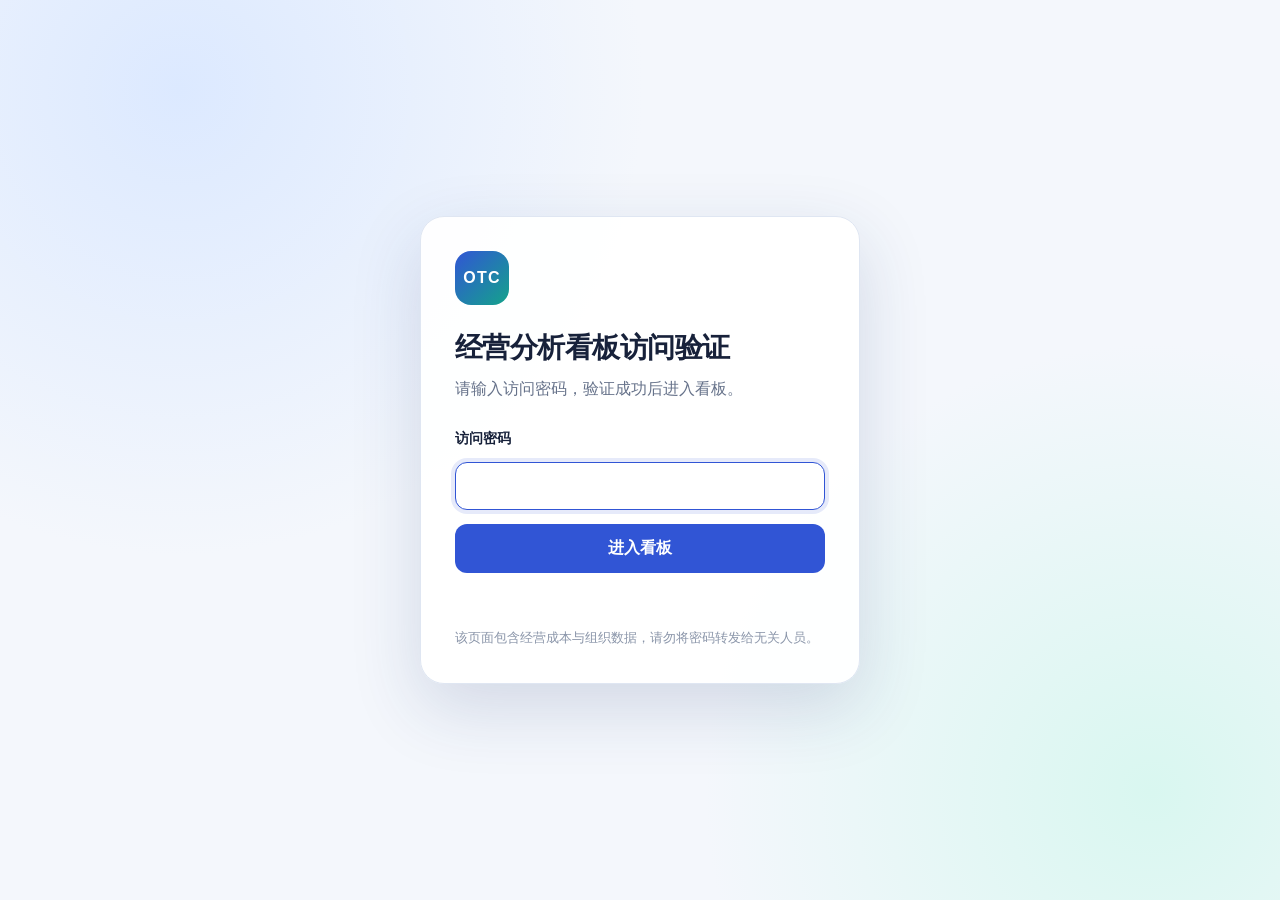
==== commit 94658607: "为经营看板增加密码入口" ====
--- a/index.html
+++ b/index.html
@@ -1,2 +1,61 @@
-<!DOCTYPE html><html lang="zh-CN"><head><meta charSet="utf-8"/><meta name="viewport" content="width=device-width, initial-scale=1"/><link rel="stylesheet" href="/assets/index-CeUsJEvq.css" data-rsc-css-href="/assets/index-CeUsJEvq.css" data-precedence="vite-rsc/importer-resources"/><link rel="modulepreload" href="/assets/layout-segment-context-RLU5GPxO.js" crossorigin=""/><link rel="modulepreload" href="/assets/rolldown-runtime-S-ySWqyJ.js" crossorigin=""/><link rel="modulepreload" href="/assets/index-ljNFzA73.js" crossorigin=""/><link rel="modulepreload" href="/assets/framework-CXnKph_e.js" crossorigin=""/><link rel="modulepreload" href="/assets/page-CS_gb5Vq.js" crossorigin=""/><title>OTC事业部成本、业绩与人效经营驾驶舱</title><meta name="description" content="基于飞书多维表真实快照，追踪成本、销额、部门费率、人效、预算、人员异动和岗位成本，并提供可下钻的指标数据库。"/><meta property="og:title" content="OTC事业部成本、业绩与人效经营驾驶舱"/><meta property="og:description" content="基于飞书多维表真实快照，追踪成本、销额、部门费率、人效、预算、人员异动和岗位成本，并提供可下钻的指标数据库。"/><meta property="og:image" content="/og-v2.png"/><meta property="og:image:width" content="1736"/><meta property="og:image:height" content="911"/><meta property="og:image:alt" content="OTC事业部成本、业绩与人效经营驾驶舱"/><meta name="twitter:card" content="summary_large_image"/><meta name="twitter:title" content="OTC事业部成本、业绩与人效经营驾驶舱"/><meta name="twitter:description" content="基于飞书多维表真实快照，追踪成本、销额、部门费率、人效、预算、人员异动和岗位成本，并提供可下钻的指标数据库。"/><meta name="twitter:image" content="/og-v2.png"/><link rel="shortcut icon" href="/favicon.svg"/><link rel="icon" href="/favicon.svg"/><script>self.__VINEXT_RSC_PARAMS__={}</script><script>self.__VINEXT_RSC_NAV__={"pathname":"/","searchParams":[]}</script><link rel="modulepreload" href="/assets/index-ljNFzA73.js" />
-<meta name="robots" content="noindex,nofollow" /></head><body><main class="app-shell theme-navy"><aside class="sidebar"><div class="brand"><span>OTC</span><div><strong>经营驾驶舱</strong><small>成本 × 业绩 × 人效</small></div></div><nav><button class="active"><i>总</i><span>总览</span><em>›</em></button><button class=""><i>连</i><span>连锁部分析</span><em>›</em></button><button class=""><i>分</i><span>分销部分析</span><em>›</em></button><button class=""><i>O</i><span>O2O部分析</span><em>›</em></button><button class=""><i>电</i><span>电商部分析</span><em>›</em></button><button class=""><i>K</i><span>KA部分析</span><em>›</em></button><button class=""><i>¥</i><span>人力成本分析</span><em>›</em></button><button class=""><i>人</i><span>人员分析</span><em>›</em></button><button class=""><i>库</i><span>指标数据库</span><em>›</em></button></nav><div class="source-entry"><span>已验证数据快照</span><strong>2026年1—6月</strong><small>10<!-- -->张来源表 · <!-- -->552<!-- -->条指标结果</small><button>检查指标数据库</button><a href="https://j0eukrlohu.feishu.cn/wiki/VE25wMd7aiCxKCkhNmCclQYonnx?from=from_copylink" target="_blank" rel="noreferrer">更新飞书数据源 ↗</a><small>“更新数据”已提供同步入口；首次启用需由管理员配置飞书应用凭证或同步Webhook。</small></div></aside><section class="content"><header class="topbar"><div><span>OTC事业部 / </span><strong>总览</strong></div><div><i></i><span>飞书原表重新读取：2026-07-31</span><div class="theme-switcher" aria-label="看板色系"><button class="active">深海蓝</button><button class="">翡翠绿</button><button class="">琥珀暖</button></div><button class="">编辑文案</button><button>更新数据</button><button>数据与口径</button><a href="https://j0eukrlohu.feishu.cn/wiki/VE25wMd7aiCxKCkhNmCclQYonnx?from=from_copylink" target="_blank" rel="noreferrer">编辑数据</a></div></header><div class="content-inner"><section class="hero"><div><span>EXECUTIVE OPERATING COCKPIT</span><h1>经营总览</h1><p>回答总经理最关心的四件事：钱花到哪里、销额从哪里来、投入值不值、人和岗位是否健康。</p></div><div class="hero-actions"><span>2026年1—6月真实快照</span><button>进入指标数据库</button></div></section><section class="management-brief"><header><div><span>HR DIRECTOR × GM VIEW</span><h2>管理层简要分析</h2></div><small>开启“编辑文案”后，可直接修改以下判断与建议</small></header><div><article><b>1</b><p class=" ">连锁部累计总成本率22.87%，是当前费用控制重点；先拆分人工、市场和运作费，再决定控编还是压缩项目费用。</p></article><article><b>2</b><p class=" ">连锁部投入产出比4.37倍，为五个经营部门最低；需把费用动作与销额、任务完成率同步复盘，避免只做成本削减。</p></article><article><b>3</b><p class=" ">事业部发薪人数由472人降至391人；缩编后应持续观察总成本人效、关键岗位缺口和离职补偿成本，防止“人数下降但单位投入上升”。</p></article></div></section><section class="alert-strip"><div><span class="status critical">费率预警</span><strong>分销部1月费率39.4%</strong><span>市场费贡献35.16个百分点，是当前最大费率来源</span></div><button>查看数据对账与来源 →</button></section><section class="metric-grid five"><button class="metric-card blue"><div class="metric-top"><span class=" ">总成本投入</span><i></i></div><div class="metric-value"><strong>6,619.2</strong><small>万元</small></div><p class=" ">人工+市场+运作+品牌；占实际销额20.0%</p><em>查看计算 →</em></button><button class="metric-card green"><div class="metric-top"><span class=" ">实际销额</span><i></i></div><div class="metric-value"><strong>33,109.6</strong><small>万元</small></div><p class=" ">期间任务完成率 40.0%</p><em>查看计算 →</em></button><button class="metric-card purple"><div class="metric-top"><span class=" ">全年销售任务</span><i></i></div><div class="metric-value"><strong>165,735.0</strong><small>万元</small></div><p class=" ">1—6月期间任务 82,723.1万元</p><em>查看计算 →</em></button><button class="metric-card orange"><div class="metric-top"><span class=" ">总成本率</span><i></i></div><div class="metric-value"><strong>20.0%</strong></div><p class=" ">累计总成本 ÷ 累计实际销额</p><em>查看计算 →</em></button><button class="metric-card green"><div class="metric-top"><span class=" ">投入产出比</span><i></i></div><div class="metric-value"><strong>5.00x</strong></div><p class=" ">每投入1元总成本产生的销额</p><em>查看计算 →</em></button></section><section class="analysis-grid"><article class="panel one"><header class="panel-head"><div><span>COST ALLOCATION</span><div class="panel-title-line"><h2 class=" ">钱花到哪里</h2></div><p class=" ">点击图中数据可查看计算公式与来源</p></div><a class="source-action" href="https://j0eukrlohu.feishu.cn/wiki/VE25wMd7aiCxKCkhNmCclQYonnx?table=tbl42iSBIW3xv1WB&amp;view=vew1c0MG1n" target="_blank" rel="noreferrer">编辑数据 ↗</a></header><div class="cost-mix"><div class="cost-total"><span>累计总成本</span><strong>6,619.2</strong><small>万元</small></div><div class="mix-bars"><button><span><i style="background:#3155d5"></i>人工成本</span><strong>2,610.2</strong><em>39.4%</em><b><i style="width:39.43397908203269%;background:#3155d5"></i></b></button><button><span><i style="background:#14a38b"></i>市场费</span><strong>3,008.5</strong><em>45.5%</em><b><i style="width:45.45102950663147%;background:#14a38b"></i></b></button><button><span><i style="background:#f3a43b"></i>运作费</span><strong>313.1</strong><em>4.7%</em><b><i style="width:4.72958171619186%;background:#f3a43b"></i></b></button><button><span><i style="background:#e65d6f"></i>品牌费</span><strong>687.4</strong><em>10.4%</em><b><i style="width:10.385409695143967%;background:#e65d6f"></i></b></button></div></div><button class="monthly-average"><span>6个月月均总成本</span><strong>1,103.2</strong><small>万元/月</small></button></article><article class="panel two"><header class="panel-head"><div><span>LABOR BUDGET &amp; HEADCOUNT</span><div class="panel-title-line"><h2 class=" ">26年人工成本预算与编制</h2></div><p class=" ">预算及编制汇总预算表全部部门；实际人工成本按确认口径汇总</p></div><a class="source-action" href="https://j0eukrlohu.feishu.cn/wiki/VE25wMd7aiCxKCkhNmCclQYonnx?table=tblOccd0rlDaNuYF&amp;view=vewYym2Ifl" target="_blank" rel="noreferrer">编辑数据 ↗</a></header><button class="overview-budget-summary" title="点击查看预算、编制和实际人工成本的计算来源"><div class="overview-budget-ring" style="--progress:84.96000000000001deg"><span><strong>23.6%</strong><small>预算执行率</small></span></div><div class="overview-budget-values"><article><span>26年人工成本预算</span><strong>11,132.3</strong><small>万元 · 销售线<!-- -->9,039.30<!-- -->万｜职能线<!-- -->2,093.13<!-- -->万</small></article><article><span>26年计划编制</span><strong>454</strong><small>人 · 销售线<!-- -->399<!-- -->人｜职能线<!-- -->55<!-- -->人</small></article><article><span>1—6月实际人工成本</span><strong>2,626.71</strong><small>万元 · 取人工成本表整列合计</small></article><article><span>剩余人工成本预算</span><strong>8,505.6</strong><small>万元 · 尚未执行</small></article></div><p class="good">截至6月时间进度为<!-- -->50.0%<!-- -->，预算执行率<!-- -->23.6%<!-- -->，<!-- -->低于时间进度26.4%<!-- -->； 分线预算与部门总预算相差<!-- -->0.13<!-- -->万元，为源表小数位差异。点击查看计算明细。</p></button></article><article class="panel full"><header class="panel-head"><div><span>SPEND VS. RETURN</span><div class="panel-title-line"><h2 class=" ">月度总成本、实际销额与总成本率</h2></div><p class=" ">点击图中数据可查看计算公式与来源</p></div><a class="source-action" href="https://j0eukrlohu.feishu.cn/wiki/VE25wMd7aiCxKCkhNmCclQYonnx?table=tblSiydn8IsMiavY&amp;view=vewrWGn8l7" target="_blank" rel="noreferrer">编辑数据 ↗</a></header><div class="chart "><div class="legend"><span><i style="background:#3155d5"></i>实际销额</span><span><i style="background:#9ab0f4"></i>总成本</span><span><i style="background:#e65d6f"></i>总成本率</span></div><svg viewBox="0 0 880 300" role="img" aria-label="月度总成本、实际销额与总成本率组合图"><line x1="55" x2="835" y1="60" y2="60" class="grid"></line><line x1="55" x2="835" y1="119" y2="119" class="grid"></line><line x1="55" x2="835" y1="178" y2="178" class="grid"></line><line x1="55" x2="835" y1="237" y2="237" class="grid"></line><g><g class="clickable-mark"><title>首月无环比基准</title><rect x="56" y="73.91547941786624" width="30" height="164.08452058213376" rx="5" fill="#3155d5"></rect><text x="71" y="65.91547941786624" text-anchor="middle" class="value-label">6,981</text></g><g class="clickable-mark"><title>首月无环比基准</title><rect x="94" y="193.4033353449107" width="30" height="44.59666465508931" rx="5" fill="#9ab0f4"></rect><text x="109" y="185.4033353449107" text-anchor="middle" class="value-label">1,897</text></g><text x="90" y="270" text-anchor="middle" class="axis-label">1月</text></g><g><g class="clickable-mark"><title>总成本环比下降60.01%，主要由市场费减少1036.65万元带动；发薪人数减少31人；实际销额环比下降32.93%。</title><rect x="188" y="127.95061027383423" width="30" height="110.04938972616577" rx="5" fill="#3155d5"></rect><text x="203" y="119.95061027383423" text-anchor="middle" class="value-label">4,682</text></g><g class="clickable-mark"><title>总成本环比下降60.01%，主要由市场费减少1036.65万元带动；发薪人数减少31人；实际销额环比下降32.93%。</title><rect x="226" y="220.16387268696116" width="30" height="17.836127313038844" rx="5" fill="#9ab0f4"></rect><text x="241" y="212.16387268696116" text-anchor="middle" class="value-label">759</text></g><text x="222" y="270" text-anchor="middle" class="axis-label">2月</text></g><g><g class="clickable-mark"><title>总成本环比上升20.38%，主要由市场费增加64.93万元带动；发薪人数增加8人；实际销额环比上升61.75%。</title><rect x="320" y="60" width="30" height="178" rx="5" fill="#3155d5"></rect><text x="335" y="52" text-anchor="middle" class="value-label">7,573</text></g><g class="clickable-mark"><title>总成本环比上升20.38%，主要由市场费增加64.93万元带动；发薪人数增加8人；实际销额环比上升61.75%。</title><rect x="358" y="216.52904660476995" width="30" height="21.470953395230055" rx="5" fill="#9ab0f4"></rect><text x="373" y="208.52904660476995" text-anchor="middle" class="value-label">913</text></g><text x="354" y="270" text-anchor="middle" class="axis-label">3月</text></g><g><g class="clickable-mark"><title>总成本环比下降23.61%，主要由市场费减少150.22万元带动；发薪人数减少26人；实际销额环比下降38.76%。</title><rect x="452" y="128.9951761758814" width="30" height="109.0048238241186" rx="5" fill="#3155d5"></rect><text x="467" y="120.9951761758814" text-anchor="middle" class="value-label">4,638</text></g><g class="clickable-mark"><title>总成本环比下降23.61%，主要由市场费减少150.22万元带动；发薪人数减少26人；实际销额环比下降38.76%。</title><rect x="490" y="221.59815287019515" width="30" height="16.40184712980485" rx="5" fill="#9ab0f4"></rect><text x="505" y="213.59815287019515" text-anchor="middle" class="value-label">698</text></g><text x="486" y="270" text-anchor="middle" class="axis-label">4月</text></g><g><g class="clickable-mark"><title>总成本环比下降1.12%，主要由人工成本增加27.55万元带动；发薪人数减少3人；实际销额环比下降4.33%。</title><rect x="584" y="133.71452680173726" width="30" height="104.28547319826274" rx="5" fill="#3155d5"></rect><text x="599" y="125.71452680173726" text-anchor="middle" class="value-label">4,437</text></g><g class="clickable-mark"><title>总成本环比下降1.12%，主要由人工成本增加27.55万元带动；发薪人数减少3人；实际销额环比下降4.33%。</title><rect x="622" y="221.78219767246856" width="30" height="16.217802327531444" rx="5" fill="#9ab0f4"></rect><text x="637" y="213.78219767246856" text-anchor="middle" class="value-label">690</text></g><text x="618" y="270" text-anchor="middle" class="axis-label">5月</text></g><g><g class="clickable-mark"><title>总成本环比上升41.22%，主要由市场费增加357.86万元带动；发薪人数减少29人；实际销额环比上升8.18%。</title><rect x="716" y="125.1800661047455" width="30" height="112.8199338952545" rx="5" fill="#3155d5"></rect><text x="731" y="117.1800661047455" text-anchor="middle" class="value-label">4,800</text></g><g class="clickable-mark"><title>总成本环比上升41.22%，主要由市场费增加357.86万元带动；发薪人数减少29人；实际销额环比上升8.18%。</title><rect x="754" y="215.0971169298664" width="30" height="22.902883070133612" rx="5" fill="#9ab0f4"></rect><text x="769" y="207.0971169298664" text-anchor="middle" class="value-label">974</text></g><text x="750" y="270" text-anchor="middle" class="axis-label">6月</text></g><polyline points="90,60 222,131.84179543782193 354,159.01986754966885 486,139.43855776306108 618,136.16409124356144 750,105.05665930831492" fill="none" stroke="#e65d6f" stroke-width="4" stroke-linejoin="round"></polyline><g class="clickable-mark"><title>首月无环比基准</title><circle cx="90" cy="60" r="7" fill="#fff" stroke="#e65d6f" stroke-width="4"></circle><text x="90" y="47" text-anchor="middle" class="rate-label">27.2%</text></g><g class="clickable-mark"><title>总成本环比下降60.01%，主要由市场费减少1036.65万元带动；发薪人数减少31人；实际销额环比下降32.93%。</title><circle cx="222" cy="131.84179543782193" r="7" fill="#fff" stroke="#e65d6f" stroke-width="4"></circle><text x="222" y="118.84179543782193" text-anchor="middle" class="rate-label">16.2%</text></g><g class="clickable-mark"><title>总成本环比上升20.38%，主要由市场费增加64.93万元带动；发薪人数增加8人；实际销额环比上升61.75%。</title><circle cx="354" cy="159.01986754966885" r="7" fill="#fff" stroke="#e65d6f" stroke-width="4"></circle><text x="354" y="146.01986754966885" text-anchor="middle" class="rate-label">12.1%</text></g><g class="clickable-mark"><title>总成本环比下降23.61%，主要由市场费减少150.22万元带动；发薪人数减少26人；实际销额环比下降38.76%。</title><circle cx="486" cy="139.43855776306108" r="7" fill="#fff" stroke="#e65d6f" stroke-width="4"></circle><text x="486" y="126.43855776306108" text-anchor="middle" class="rate-label">15.1%</text></g><g class="clickable-mark"><title>总成本环比下降1.12%，主要由人工成本增加27.55万元带动；发薪人数减少3人；实际销额环比下降4.33%。</title><circle cx="618" cy="136.16409124356144" r="7" fill="#fff" stroke="#e65d6f" stroke-width="4"></circle><text x="618" y="123.16409124356144" text-anchor="middle" class="rate-label">15.6%</text></g><g class="clickable-mark"><title>总成本环比上升41.22%，主要由市场费增加357.86万元带动；发薪人数减少29人；实际销额环比上升8.18%。</title><circle cx="750" cy="105.05665930831492" r="7" fill="#fff" stroke="#e65d6f" stroke-width="4"></circle><text x="750" y="92.05665930831492" text-anchor="middle" class="rate-label">20.3%</text></g></svg><p class="chart-footnote">月度总成本暂不分摊累计品牌费<!-- -->687.4<!-- -->万元；累计总成本卡已计入品牌费。</p></div></article><article class="panel full"><header class="panel-head"><div><span>ALL-DEPARTMENT LABOR COST</span><div class="panel-title-line"><h2 class=" ">全部门人工成本合计与月均</h2></div><p class=" ">连锁部及其他非经营部门取人工成本表；分销、KA、O2O、电商取各部门成本费率表</p></div></header><div class="department-labor-summary"><button><b>1</b><span class="department-labor-name"><strong>连锁部</strong><small>人工成本表口径</small></span><i><em style="width:100%"></em></i><span class="department-labor-values"><strong>1,354.9<!-- -->万</strong><small>月均 <!-- -->225.8<!-- -->万</small></span></button><button><b>2</b><span class="department-labor-name"><strong>分销部</strong><small>费率表口径</small></span><i><em style="width:46.154697763672594%"></em></i><span class="department-labor-values"><strong>625.4<!-- -->万</strong><small>月均 <!-- -->104.2<!-- -->万</small></span></button><button><b>3</b><span class="department-labor-name"><strong>OTC品牌营销部</strong><small>人工成本表口径</small></span><i><em style="width:17.69872315300022%"></em></i><span class="department-labor-values"><strong>239.8<!-- -->万</strong><small>月均 <!-- -->40.0<!-- -->万</small></span></button><button><b>4</b><span class="department-labor-name"><strong>电商部</strong><small>费率表口径</small></span><i><em style="width:8.510591187541515%"></em></i><span class="department-labor-values"><strong>115.3<!-- -->万</strong><small>月均 <!-- -->19.2<!-- -->万</small></span></button><button><b>5</b><span class="department-labor-name"><strong>OTC销管部</strong><small>人工成本表口径</small></span><i><em style="width:5.4070411100450215%"></em></i><span class="department-labor-values"><strong>73.3<!-- -->万</strong><small>月均 <!-- -->12.2<!-- -->万</small></span></button><button><b>6</b><span class="department-labor-name"><strong>KA部</strong><small>费率表口径</small></span><i><em style="width:4.765665362757398%"></em></i><span class="department-labor-values"><strong>64.6<!-- -->万</strong><small>月均 <!-- -->10.8<!-- -->万</small></span></button><button><b>7</b><span class="department-labor-name"><strong>O2O部</strong><small>费率表口径</small></span><i><em style="width:3.51907889881172%"></em></i><span class="department-labor-values"><strong>47.7<!-- -->万</strong><small>月均 <!-- -->8.0<!-- -->万</small></span></button><button><b>8</b><span class="department-labor-name"><strong>OTC事业部</strong><small>人工成本表口径</small></span><i><em style="width:3.2696139936526674%"></em></i><span class="department-labor-values"><strong>44.3<!-- -->万</strong><small>月均 <!-- -->7.4<!-- -->万</small></span></button><button><b>9</b><span class="department-labor-name"><strong>OTC人力资源部</strong><small>人工成本表口径</small></span><i><em style="width:2.3219425787881023%"></em></i><span class="department-labor-values"><strong>31.5<!-- -->万</strong><small>月均 <!-- -->5.2<!-- -->万</small></span></button><button><b>10</b><span class="department-labor-name"><strong>OTC推广部</strong><small>人工成本表口径</small></span><i><em style="width:1.0022879917337073%"></em></i><span class="department-labor-values"><strong>13.6<!-- -->万</strong><small>月均 <!-- -->2.3<!-- -->万</small></span></button></div></article><article class="panel full"><header class="panel-head"><div><span>SPEND VALUE</span><div class="panel-title-line"><h2 class=" ">投入产出比排名</h2></div><p class=" ">实际销额÷总成本；一眼比较投入带来的销额，该指标不是利润</p></div></header><div class="department-efficiency"><button class="efficiency-rank-row"><span class="rank">1</span><div><header><strong>KA部</strong><b>14.39x</b></header><div class="return-bar"><i style="width:100%;background:#14a38b"></i></div><p>实际销额 <!-- -->3,905.3<!-- -->万 · 总成本 <!-- -->271.4<!-- -->万 · 总成本率 <!-- -->7.0%</p></div><span class="status normal">投入效率领先</span></button><button class="efficiency-rank-row"><span class="rank">2</span><div><header><strong>O2O部</strong><b>10.48x</b></header><div class="return-bar"><i style="width:72.82835302293259%;background:#3155d5"></i></div><p>实际销额 <!-- -->4,262.8<!-- -->万 · 总成本 <!-- -->406.7<!-- -->万 · 总成本率 <!-- -->9.5%</p></div><span class="status normal">相对健康</span></button><button class="efficiency-rank-row"><span class="rank">3</span><div><header><strong>电商部</strong><b>6.90x</b></header><div class="return-bar"><i style="width:47.94996525364837%;background:#3155d5"></i></div><p>实际销额 <!-- -->3,003.6<!-- -->万 · 总成本 <!-- -->435.3<!-- -->万 · 总成本率 <!-- -->14.5%</p></div><span class="status normal">相对健康</span></button><button class="efficiency-rank-row"><span class="rank">4</span><div><header><strong>分销部</strong><b>5.58x</b></header><div class="return-bar"><i style="width:38.77692842251563%;background:#3155d5"></i></div><p>实际销额 <!-- -->12,143.4<!-- -->万 · 总成本 <!-- -->2,175.5<!-- -->万 · 总成本率 <!-- -->17.9%</p></div><span class="status normal">相对健康</span></button><button class="efficiency-rank-row"><span class="rank">5</span><div><header><strong>连锁部</strong><b>4.37x</b></header><div class="return-bar"><i style="width:30.368311327310632%;background:#f3a43b"></i></div><p>实际销额 <!-- -->9,794.5<!-- -->万 · 总成本 <!-- -->2,240.4<!-- -->万 · 总成本率 <!-- -->22.9%</p></div><span class="status warning">成本需关注</span></button><p class="chart-footnote">投入产出比只衡量经营费用与销额，不等同利润；仍需结合产品成本、毛利和回款判断是否真正赚钱。</p></div></article><article class="panel two"><header class="panel-head"><div><span>RATE CONTROL</span><div class="panel-title-line"><h2 class=" ">各部门各月份费率对比</h2></div><p class=" ">点击图中数据可查看计算公式与来源</p></div><a class="source-action" href="https://j0eukrlohu.feishu.cn/wiki/VE25wMd7aiCxKCkhNmCclQYonnx?table=tblSiydn8IsMiavY&amp;view=vewrWGn8l7" target="_blank" rel="noreferrer">编辑数据 ↗</a></header><div class="matrix"><div class="matrix-head"><span>部门</span><b>1月</b><b>2月</b><b>3月</b><b>4月</b><b>5月</b><b>6月</b></div><div class="matrix-row"><strong>连锁部</strong><button class="warning  " title="连锁部 1月：22.7%；费率≥20%，进入关注区间"><span>22.7%</span><small>关注</small></button><button class="warning  " title="连锁部 2月：23.8%；费率≥20%，进入关注区间"><span>23.8%</span><small>关注</small></button><button class="normal extreme-max " title="连锁部 3月：18.7%；当月最高费率；费率低于20%暂定阈值"><span>18.7%</span><small>当月最高</small></button><button class="warning extreme-max " title="连锁部 4月：23.1%；当月最高费率；费率≥20%，进入关注区间"><span>23.1%</span><small>当月最高</small></button><button class="warning extreme-max " title="连锁部 5月：24.5%；当月最高费率；费率≥20%，进入关注区间"><span>24.5%</span><small>当月最高</small></button><button class="warning  " title="连锁部 6月：27.0%；费率≥20%，进入关注区间"><span>27.0%</span><small>关注</small></button></div><div class="matrix-row"><strong>分销部</strong><button class="critical extreme-max " title="分销部 1月：39.4%；当月最高费率；费率≥30%，超过暂定红线"><span>39.4%</span><small>当月最高</small></button><button class="normal  " title="分销部 2月：11.0%；费率低于20%暂定阈值"><span>11.0%</span><small>正常</small></button><button class="normal  " title="分销部 3月：9.1%；费率低于20%暂定阈值"><span>9.1%</span><small>正常</small></button><button class="normal  " title="分销部 4月：11.0%；费率低于20%暂定阈值"><span>11.0%</span><small>正常</small></button><button class="normal  " title="分销部 5月：13.4%；费率低于20%暂定阈值"><span>13.4%</span><small>正常</small></button><button class="normal  " title="分销部 6月：11.8%；费率低于20%暂定阈值"><span>11.8%</span><small>正常</small></button></div><div class="matrix-row"><strong>O2O部</strong><button class="normal  " title="O2O部 1月：10.7%；费率低于20%暂定阈值"><span>10.7%</span><small>正常</small></button><button class="normal  " title="O2O部 2月：8.8%；费率低于20%暂定阈值"><span>8.8%</span><small>正常</small></button><button class="normal  " title="O2O部 3月：10.4%；费率低于20%暂定阈值"><span>10.4%</span><small>正常</small></button><button class="normal  " title="O2O部 4月：8.7%；费率低于20%暂定阈值"><span>8.7%</span><small>正常</small></button><button class="normal  " title="O2O部 5月：4.9%；费率低于20%暂定阈值"><span>4.9%</span><small>正常</small></button><button class="normal  " title="O2O部 6月：13.2%；费率低于20%暂定阈值"><span>13.2%</span><small>正常</small></button></div><div class="matrix-row"><strong>电商部</strong><button class="warning  " title="电商部 1月：24.7%；费率≥20%，进入关注区间"><span>24.7%</span><small>关注</small></button><button class="warning extreme-max " title="电商部 2月：26.6%；当月最高费率；费率≥20%，进入关注区间"><span>26.6%</span><small>当月最高</small></button><button class="normal  " title="电商部 3月：11.5%；费率低于20%暂定阈值"><span>11.5%</span><small>正常</small></button><button class="normal  " title="电商部 4月：10.3%；费率低于20%暂定阈值"><span>10.3%</span><small>正常</small></button><button class="normal  " title="电商部 5月：7.8%；费率低于20%暂定阈值"><span>7.8%</span><small>正常</small></button><button class="normal  extreme-min" title="电商部 6月：10.1%；当月最低费率；费率低于20%暂定阈值"><span>10.1%</span><small>当月最低</small></button></div><div class="matrix-row"><strong>KA部</strong><button class="normal  extreme-min" title="KA部 1月：1.9%；当月最低费率；费率低于20%暂定阈值"><span>1.9%</span><small>当月最低</small></button><button class="normal  extreme-min" title="KA部 2月：3.3%；当月最低费率；费率低于20%暂定阈值"><span>3.3%</span><small>当月最低</small></button><button class="normal  extreme-min" title="KA部 3月：1.9%；当月最低费率；费率低于20%暂定阈值"><span>1.9%</span><small>当月最低</small></button><button class="normal  extreme-min" title="KA部 4月：6.4%；当月最低费率；费率低于20%暂定阈值"><span>6.4%</span><small>当月最低</small></button><button class="normal  extreme-min" title="KA部 5月：4.6%；当月最低费率；费率低于20%暂定阈值"><span>4.6%</span><small>当月最低</small></button><button class="critical extreme-max " title="KA部 6月：34.4%；当月最高费率；费率≥30%，超过暂定红线"><span>34.4%</span><small>当月最高</small></button></div><div class="threshold"><span class="extreme-max">红框=当月最高</span><span class="extreme-min">绿框=当月最低</span><span class="normal">低于20% 正常</span><span class="warning">20%—30% 关注</span><span class="critical">30%以上 严重预警</span><span class="gap">销额为0 无法计算</span></div></div></article><article class="panel one"><header class="panel-head"><div><span>RATE DIAGNOSIS</span><div class="panel-title-line"><h2 class=" ">费率预警与原因</h2></div><p class=" ">指出是费用端还是销额端导致，并给出管理动作</p></div></header><div class="rate-alerts"><button><header><span class="status critical">严重</span><strong>分销部<!-- --> · <!-- -->1月</strong><b>39.4%</b></header><p><span>原因</span>市场费贡献35.16个百分点，是当前最大费率来源</p><p><span>动作</span>核对市场费项目、投放节奏与对应销额，暂停低转化投入</p></button><button><header><span class="status critical">严重</span><strong>KA部<!-- --> · <!-- -->6月</strong><b>34.4%</b></header><p><span>原因</span>市场费贡献31.85个百分点，是当前最大费率来源</p><p><span>动作</span>核对市场费项目、投放节奏与对应销额，暂停低转化投入</p></button><button><header><span class="status warning">关注</span><strong>连锁部<!-- --> · <!-- -->6月</strong><b>27.0%</b></header><p><span>原因</span>市场费贡献14.87个百分点，是当前最大费率来源</p><p><span>动作</span>核对市场费项目、投放节奏与对应销额，暂停低转化投入</p></button><button><header><span class="status warning">关注</span><strong>电商部<!-- --> · <!-- -->2月</strong><b>26.6%</b></header><p><span>原因</span>实际销额环比下降17.77%，成本下降速度没有跟上</p><p><span>动作</span>优先复盘销额下滑的区域、渠道和任务缺口，同时控制固定性费用</p></button><button><header><span class="status warning">关注</span><strong>电商部<!-- --> · <!-- -->1月</strong><b>24.7%</b></header><p><span>原因</span>市场费贡献21.88个百分点，是当前最大费率来源</p><p><span>动作</span>核对市场费项目、投放节奏与对应销额，暂停低转化投入</p></button><button><header><span class="status warning">关注</span><strong>连锁部<!-- --> · <!-- -->5月</strong><b>24.5%</b></header><p><span>原因</span>人工成本贡献17.17个百分点，是当前最大费率来源</p><p><span>动作</span>核对编制、奖金或离职补偿等人工成本增量，并结合人效调整配置</p></button><button><header><span class="status warning">关注</span><strong>连锁部<!-- --> · <!-- -->2月</strong><b>23.8%</b></header><p><span>原因</span>实际销额环比下降24.24%，成本下降速度没有跟上</p><p><span>动作</span>优先复盘销额下滑的区域、渠道和任务缺口，同时控制固定性费用</p></button><button><header><span class="status warning">关注</span><strong>连锁部<!-- --> · <!-- -->4月</strong><b>23.1%</b></header><p><span>原因</span>实际销额环比下降42.97%，成本下降速度没有跟上</p><p><span>动作</span>优先复盘销额下滑的区域、渠道和任务缺口，同时控制固定性费用</p></button></div></article><article class="panel two"><header class="panel-head"><div><span>DEPARTMENT COST</span><div class="panel-title-line"><h2 class=" ">各部门总成本、人工成本与人均人工成本</h2></div><p class=" ">点击图中数据可查看计算公式与来源</p></div><a class="source-action" href="https://j0eukrlohu.feishu.cn/wiki/VE25wMd7aiCxKCkhNmCclQYonnx?table=tblSiydn8IsMiavY&amp;view=vewrWGn8l7" target="_blank" rel="noreferrer">编辑数据 ↗</a></header><div class="department-cost-chart"><div class="chart-tabs"><button class="active">连锁部</button><button class="">分销部</button><button class="">O2O部</button><button class="">电商部</button><button class="">KA部</button></div><div class="legend"><span><i style="background:#3155d5"></i>部门总成本</span><span><i style="background:#9ab0f4"></i>人工成本</span><span><i style="background:#e65d6f"></i>人均人工成本</span></div><svg viewBox="0 0 880 300" role="img" aria-label="连锁部总成本、人工成本与人均人工成本"><line x1="50" x2="835" y1="65" y2="65" class="grid"></line><line x1="50" x2="835" y1="120" y2="120" class="grid"></line><line x1="50" x2="835" y1="175" y2="175" class="grid"></line><line x1="50" x2="835" y1="230" y2="230" class="grid"></line><g><g class="clickable-mark"><rect x="58" y="70.89636238846944" width="30" height="159.10363761153056" rx="5" fill="#3155d5"></rect><text x="73" y="62.89636238846944" text-anchor="middle" class="value-label">421</text></g><g class="clickable-mark"><rect x="96" y="130.32429649965684" width="30" height="99.67570350034316" rx="5" fill="#9ab0f4"></rect><text x="111" y="122.32429649965684" text-anchor="middle" class="value-label">264</text></g><text x="92" y="268" text-anchor="middle" class="axis-label">1月</text></g><g><g class="clickable-mark"><rect x="188" y="103.74914207275225" width="30" height="126.25085792724775" rx="5" fill="#3155d5"></rect><text x="203" y="95.74914207275225" text-anchor="middle" class="value-label">334</text></g><g class="clickable-mark"><rect x="226" y="150.51612903225805" width="30" height="79.48387096774195" rx="5" fill="#9ab0f4"></rect><text x="241" y="142.51612903225805" text-anchor="middle" class="value-label">211</text></g><text x="222" y="268" text-anchor="middle" class="axis-label">2月</text></g><g><g class="clickable-mark"><rect x="318" y="65" width="30" height="165" rx="5" fill="#3155d5"></rect><text x="333" y="57" text-anchor="middle" class="value-label">437</text></g><g class="clickable-mark"><rect x="356" y="123.8843514070007" width="30" height="106.1156485929993" rx="5" fill="#9ab0f4"></rect><text x="371" y="115.8843514070007" text-anchor="middle" class="value-label">281</text></g><text x="352" y="268" text-anchor="middle" class="axis-label">3月</text></g><g><g class="clickable-mark"><rect x="448" y="113.65442690459851" width="30" height="116.34557309540149" rx="5" fill="#3155d5"></rect><text x="463" y="105.65442690459851" text-anchor="middle" class="value-label">308</text></g><g class="clickable-mark"><rect x="486" y="150.95778997940977" width="30" height="79.04221002059023" rx="5" fill="#9ab0f4"></rect><text x="501" y="142.95778997940977" text-anchor="middle" class="value-label">209</text></g><text x="482" y="268" text-anchor="middle" class="axis-label">4月</text></g><g><g class="clickable-mark"><rect x="578" y="103.15271105010297" width="30" height="126.84728894989703" rx="5" fill="#3155d5"></rect><text x="593" y="95.15271105010297" text-anchor="middle" class="value-label">336</text></g><g class="clickable-mark"><rect x="616" y="141.1770761839396" width="30" height="88.82292381606041" rx="5" fill="#9ab0f4"></rect><text x="631" y="133.1770761839396" text-anchor="middle" class="value-label">235</text></g><text x="612" y="268" text-anchor="middle" class="axis-label">5月</text></g><g><g class="clickable-mark"><rect x="708" y="77.81949210706935" width="30" height="152.18050789293065" rx="5" fill="#3155d5"></rect><text x="723" y="69.81949210706935" text-anchor="middle" class="value-label">403</text></g><g class="clickable-mark"><rect x="746" y="171.6818805765271" width="30" height="58.31811942347289" rx="5" fill="#9ab0f4"></rect><text x="761" y="163.6818805765271" text-anchor="middle" class="value-label">154</text></g><text x="742" y="268" text-anchor="middle" class="axis-label">6月</text></g><polyline points="92,84.60396039603961 222,104.20792079207921 352,65 482,96.03960396039605 612,78.06930693069307 742,120.54455445544554" fill="none" stroke="#e65d6f" stroke-width="4"></polyline><g class="clickable-mark"><circle cx="92" cy="84.60396039603961" r="7" fill="#fff" stroke="#e65d6f" stroke-width="4"></circle><text x="92" y="71.60396039603961" text-anchor="middle" class="rate-label">0.89</text></g><g class="clickable-mark"><circle cx="222" cy="104.20792079207921" r="7" fill="#fff" stroke="#e65d6f" stroke-width="4"></circle><text x="222" y="91.20792079207921" text-anchor="middle" class="rate-label">0.77</text></g><g class="clickable-mark"><circle cx="352" cy="65" r="7" fill="#fff" stroke="#e65d6f" stroke-width="4"></circle><text x="352" y="52" text-anchor="middle" class="rate-label">1.01</text></g><g class="clickable-mark"><circle cx="482" cy="96.03960396039605" r="7" fill="#fff" stroke="#e65d6f" stroke-width="4"></circle><text x="482" y="83.03960396039605" text-anchor="middle" class="rate-label">0.82</text></g><g class="clickable-mark"><circle cx="612" cy="78.06930693069307" r="7" fill="#fff" stroke="#e65d6f" stroke-width="4"></circle><text x="612" y="65.06930693069307" text-anchor="middle" class="rate-label">0.93</text></g><g class="clickable-mark"><circle cx="742" cy="120.54455445544554" r="7" fill="#fff" stroke="#e65d6f" stroke-width="4"></circle><text x="742" y="107.54455445544554" text-anchor="middle" class="rate-label">0.67</text></g></svg><p class="chart-footnote">部门总成本读取费率表；人工成本和发薪人数读取人工成本表。点击任一数据点可查看来源。</p></div></article><article class="panel one"><header class="panel-head"><div><span>HR COST DIAGNOSIS</span><div class="panel-title-line"><h2 class=" ">成本与人均成本预警</h2></div><p class=" ">站在人力配置角度识别成本增量</p></div></header><div class="diagnosis-list"><div class="warning"><b>1</b><p><strong>总成本高点</strong>连锁部6月总成本403.14万元，为五个销售部门最高；需结合销额与费率判断投入是否有效。</p></div><div class="warning"><b>2</b><p><strong>人均成本高点</strong>电商部6月人均人工成本2.22万元/人；若人效未同步改善，应复核高薪岗位、奖金和编制结构。</p></div><div class="critical"><b>3</b><p><strong>月度变化</strong>KA部6月总成本环比上升641%；先拆分人工、市场和运作费，再决定是否需要控编或暂停费用。</p></div></div></article><article class="panel two"><header class="panel-head"><div><span>ROLE &amp; FUNCTION COST</span><div class="panel-title-line"><h2 class=" ">岗位与职能成本分析</h2></div><p class=" ">销售部门只纳入人工成本表“销售线”岗位；职能线总监不混入销售岗位</p></div></header><div class="role-analysis"><div class="role-tabs"><button class="active">连锁部岗位</button><button class="">分销部岗位</button><button class="">KA与O2O岗位</button><button class="">职能部门</button></div><div class="role-bars"><button><strong>连锁代表</strong><span><i style="width:100%"></i></span><b>454.5<!-- -->万</b><small>人均月成本 <!-- -->0.70<!-- -->万 · 平均补偿 <!-- -->2.32<!-- -->万/人</small></button><button><strong>连锁主管</strong><span><i style="width:97.35521915155782%"></i></span><b>442.5<!-- -->万</b><small>人均月成本 <!-- -->0.82<!-- -->万 · 平均补偿 <!-- -->4.96<!-- -->万/人</small></button><button><strong>连锁经理</strong><span><i style="width:52.00228832951945%"></i></span><b>236.3<!-- -->万</b><small>人均月成本 <!-- -->1.31<!-- -->万 · 平均补偿 <!-- -->7.08<!-- -->万/人</small></button><button><strong>内勤</strong><span><i style="width:19.882063017074458%"></i></span><b>90.4<!-- -->万</b><small>人均月成本 <!-- -->0.67<!-- -->万 · 平均补偿 <!-- -->3.53<!-- -->万/人</small></button><button><strong>连锁大区经理</strong><span><i style="width:19.369389192043656%"></i></span><b>88.0<!-- -->万</b><small>人均月成本 <!-- -->2.75<!-- -->万 · 平均补偿 <!-- -->7.13<!-- -->万/人</small></button><button><strong>大区培训经理</strong><span><i style="width:2.6601830663615558%"></i></span><b>12.1<!-- -->万</b><small>人均月成本 <!-- -->1.01<!-- -->万 · 平均补偿 <!-- -->0.00<!-- -->万/人</small></button><button><strong>连锁总监</strong><span><i style="width:2.3103326879070583%"></i></span><b>10.5<!-- -->万</b><small>人均月成本 <!-- -->5.25<!-- -->万 · 平均补偿 <!-- -->0.00<!-- -->万/人</small></button><button><strong>销售实习生</strong><span><i style="width:1.6942439711318429%"></i></span><b>7.7<!-- -->万</b><small>人均月成本 <!-- -->0.30<!-- -->万 · 平均补偿 <!-- -->0.00<!-- -->万/人</small></button><button><strong>未分类岗位</strong><span><i style="width:1.1243619081147687%"></i></span><b>5.1<!-- -->万</b><small>人均月成本 <!-- -->1.02<!-- -->万 · 平均补偿 <!-- -->0.00<!-- -->万/人</small></button><button><strong>高级客户经理</strong><span><i style="width:0.8053159654990318%"></i></span><b>3.7<!-- -->万</b><small>人均月成本 <!-- -->0.91<!-- -->万 · 平均补偿 <!-- -->0.00<!-- -->万/人</small></button></div></div></article><article class="panel one"><header class="panel-head"><div><span>AI ROLE ALERT</span><div class="panel-title-line"><h2 class=" ">岗位成本AI预警</h2></div><p class=" ">提供管理线索，不替代岗位价值评估</p></div></header><div class="role-alerts"><div class="ai-badge">AI 管理预警</div><p class="benchmark-note">以事业部内部同组成本分布、预算和“降费率、缩编”目标为基准；不把上市公司整体销售费用率硬套到单个岗位。</p><button class="warning"><span class="status warning">连锁部岗位</span><strong>连锁部岗位成本预警</strong><p>连锁总监人均月成本5.25万元，为本组最高；连锁大区经理人均离职补偿7.13万元。在降费率、缩编背景下，应优先核对岗位产出、管理跨度和替代难度。</p></button><button class="warning"><span class="status warning">分销部岗位</span><strong>分销部岗位成本预警</strong><p>副总监人均月成本5.25万元，为本组最高；分销经理人均离职补偿6.17万元。在降费率、缩编背景下，应优先核对岗位产出、管理跨度和替代难度。</p></button><button class="warning"><span class="status warning">KA与O2O岗位</span><strong>KA与O2O岗位成本预警</strong><p>全国KA总监人均月成本3.75万元，为本组最高；未分类岗位人均离职补偿7.81万元。在降费率、缩编背景下，应优先核对岗位产出、管理跨度和替代难度。</p></button><button class="warning"><span class="status warning">职能部门</span><strong>职能部门成本预警</strong><p>OTC事业部人均月成本7.38万元，为本组最高；OTC销管部人均离职补偿7万元。在降费率、缩编背景下，应优先核对岗位产出、管理跨度和替代难度。</p></button></div></article><article class="panel full"><header class="panel-head"><div><span>TOTAL COST PER PAID HEAD</span><div class="panel-title-line"><h2 class=" ">各部门月度总成本人效（总成本÷发薪人数）</h2></div><p class=" ">表示每名发薪人员承载的总投入，不是人工成本人效或销售人效；悬停部门名称查看趋势与建议</p></div></header><div class="efficiency-cards"><article style="--series:#3155d5"><header><div class="efficiency-name"><strong>连锁部</strong><small>月均总成本/人 · 悬停看建议</small><div class="efficiency-tooltip"><b>1—6月变化 +24.1%</b><p>单位人员承载的总投入明显上升；优先核对市场费、运作费、奖金和人员结构，确认销额是否覆盖增量。</p></div></div><b>1.42万/人</b></header><svg viewBox="0 0 380 168" role="img" aria-label="连锁部月度人效趋势"><line x1="24" x2="356" y1="118" y2="118" class="grid"></line><polyline points="32,56.76571428571429 94,65.01714285714286 156,49.817142857142855 218,65.45142857142858 280,60.24 342,42" fill="none" stroke="var(--series)" stroke-width="4" stroke-linejoin="round"></polyline><g class="clickable-mark"><circle cx="32" cy="56.76571428571429" r="6" fill="#fff" stroke="var(--series)" stroke-width="4"></circle><text x="32" y="44.76571428571429" text-anchor="middle" class="value-label">1.4</text><text x="32" y="145" text-anchor="middle" class="axis-label">1月</text></g><g class="clickable-mark"><circle cx="94" cy="65.01714285714286" r="6" fill="#fff" stroke="var(--series)" stroke-width="4"></circle><text x="94" y="53.01714285714286" text-anchor="middle" class="value-label">1.2</text><text x="94" y="145" text-anchor="middle" class="axis-label">2月</text></g><g class="clickable-mark"><circle cx="156" cy="49.817142857142855" r="6" fill="#fff" stroke="var(--series)" stroke-width="4"></circle><text x="156" y="37.817142857142855" text-anchor="middle" class="value-label">1.6</text><text x="156" y="145" text-anchor="middle" class="axis-label">3月</text></g><g class="clickable-mark"><circle cx="218" cy="65.45142857142858" r="6" fill="#fff" stroke="var(--series)" stroke-width="4"></circle><text x="218" y="53.45142857142858" text-anchor="middle" class="value-label">1.2</text><text x="218" y="145" text-anchor="middle" class="axis-label">4月</text></g><g class="clickable-mark"><circle cx="280" cy="60.24" r="6" fill="#fff" stroke="var(--series)" stroke-width="4"></circle><text x="280" y="48.24" text-anchor="middle" class="value-label">1.3</text><text x="280" y="145" text-anchor="middle" class="axis-label">5月</text></g><g class="clickable-mark"><circle cx="342" cy="42" r="6" fill="#fff" stroke="var(--series)" stroke-width="4"></circle><text x="342" y="30" text-anchor="middle" class="value-label">1.8</text><text x="342" y="145" text-anchor="middle" class="axis-label">6月</text></g></svg><p>最高 1.75 万/人；数值越高代表每名发薪人员承载的总投入越高，必须与销额、费率联动判断。</p></article><article style="--series:#14a38b"><header><div class="efficiency-name"><strong>分销部</strong><small>月均总成本/人 · 悬停看建议</small><div class="efficiency-tooltip"><b>1—6月变化 -80.7%</b><p>单位人员承载的总投入明显下降；需再核对销额是否同步下降，避免只降成本也降产出。</p></div></div><b>2.97万/人</b></header><svg viewBox="0 0 380 168" role="img" aria-label="分销部月度人效趋势"><line x1="24" x2="356" y1="118" y2="118" class="grid"></line><polyline points="32,42 94,105.76824034334764 156,101.20171673819743 218,105.19742489270386 280,105.27896995708154 342,103.32188841201717" fill="none" stroke="var(--series)" stroke-width="4" stroke-linejoin="round"></polyline><g class="clickable-mark"><circle cx="32" cy="42" r="6" fill="#fff" stroke="var(--series)" stroke-width="4"></circle><text x="32" y="30" text-anchor="middle" class="value-label">9.3</text><text x="32" y="145" text-anchor="middle" class="axis-label">1月</text></g><g class="clickable-mark"><circle cx="94" cy="105.76824034334764" r="6" fill="#fff" stroke="var(--series)" stroke-width="4"></circle><text x="94" y="93.76824034334764" text-anchor="middle" class="value-label">1.5</text><text x="94" y="145" text-anchor="middle" class="axis-label">2月</text></g><g class="clickable-mark"><circle cx="156" cy="101.20171673819743" r="6" fill="#fff" stroke="var(--series)" stroke-width="4"></circle><text x="156" y="89.20171673819743" text-anchor="middle" class="value-label">2.1</text><text x="156" y="145" text-anchor="middle" class="axis-label">3月</text></g><g class="clickable-mark"><circle cx="218" cy="105.19742489270386" r="6" fill="#fff" stroke="var(--series)" stroke-width="4"></circle><text x="218" y="93.19742489270386" text-anchor="middle" class="value-label">1.6</text><text x="218" y="145" text-anchor="middle" class="axis-label">4月</text></g><g class="clickable-mark"><circle cx="280" cy="105.27896995708154" r="6" fill="#fff" stroke="var(--series)" stroke-width="4"></circle><text x="280" y="93.27896995708154" text-anchor="middle" class="value-label">1.6</text><text x="280" y="145" text-anchor="middle" class="axis-label">5月</text></g><g class="clickable-mark"><circle cx="342" cy="103.32188841201717" r="6" fill="#fff" stroke="var(--series)" stroke-width="4"></circle><text x="342" y="91.32188841201717" text-anchor="middle" class="value-label">1.8</text><text x="342" y="145" text-anchor="middle" class="axis-label">6月</text></g></svg><p>最高 9.32 万/人；数值越高代表每名发薪人员承载的总投入越高，必须与销额、费率联动判断。</p></article><article style="--series:#f3a43b"><header><div class="efficiency-name"><strong>O2O部</strong><small>月均总成本/人 · 悬停看建议</small><div class="efficiency-tooltip"><b>1—6月变化 +191.5%</b><p>单位人员承载的总投入明显上升；优先核对市场费、运作费、奖金和人员结构，确认销额是否覆盖增量。</p></div></div><b>15.73万/人</b></header><svg viewBox="0 0 380 168" role="img" aria-label="O2O部月度人效趋势"><line x1="24" x2="356" y1="118" y2="118" class="grid"></line><polyline points="32,91.92837737713016 94,102.81501605334651 156,95.98271178068659 218,99.71795505062978 280,98.40405038281057 342,42" fill="none" stroke="var(--series)" stroke-width="4" stroke-linejoin="round"></polyline><g class="clickable-mark"><circle cx="32" cy="91.92837737713016" r="6" fill="#fff" stroke="var(--series)" stroke-width="4"></circle><text x="32" y="79.92837737713016" text-anchor="middle" class="value-label">13.9</text><text x="32" y="145" text-anchor="middle" class="axis-label">1月</text></g><g class="clickable-mark"><circle cx="94" cy="102.81501605334651" r="6" fill="#fff" stroke="var(--series)" stroke-width="4"></circle><text x="94" y="90.81501605334651" text-anchor="middle" class="value-label">8.1</text><text x="94" y="145" text-anchor="middle" class="axis-label">2月</text></g><g class="clickable-mark"><circle cx="156" cy="95.98271178068659" r="6" fill="#fff" stroke="var(--series)" stroke-width="4"></circle><text x="156" y="83.98271178068659" text-anchor="middle" class="value-label">11.7</text><text x="156" y="145" text-anchor="middle" class="axis-label">3月</text></g><g class="clickable-mark"><circle cx="218" cy="99.71795505062978" r="6" fill="#fff" stroke="var(--series)" stroke-width="4"></circle><text x="218" y="87.71795505062978" text-anchor="middle" class="value-label">9.7</text><text x="218" y="145" text-anchor="middle" class="axis-label">4月</text></g><g class="clickable-mark"><circle cx="280" cy="98.40405038281057" r="6" fill="#fff" stroke="var(--series)" stroke-width="4"></circle><text x="280" y="86.40405038281057" text-anchor="middle" class="value-label">10.4</text><text x="280" y="145" text-anchor="middle" class="axis-label">5月</text></g><g class="clickable-mark"><circle cx="342" cy="42" r="6" fill="#fff" stroke="var(--series)" stroke-width="4"></circle><text x="342" y="30" text-anchor="middle" class="value-label">40.5</text><text x="342" y="145" text-anchor="middle" class="axis-label">6月</text></g></svg><p>最高 40.49 万/人；数值越高代表每名发薪人员承载的总投入越高，必须与销额、费率联动判断。</p></article><article style="--series:#e65d6f"><header><div class="efficiency-name"><strong>电商部</strong><small>月均总成本/人 · 悬停看建议</small><div class="efficiency-tooltip"><b>1—6月变化 -73.5%</b><p>单位人员承载的总投入明显下降；需再核对销额是否同步下降，避免只降成本也降产出。</p></div></div><b>10.22万/人</b></header><svg viewBox="0 0 380 168" role="img" aria-label="电商部月度人效趋势"><line x1="24" x2="356" y1="118" y2="118" class="grid"></line><polyline points="32,42 94,50.570858283433125 156,89.29141716566866 218,94.79041916167665 280,100.97205588822355 342,97.82435129740519" fill="none" stroke="var(--series)" stroke-width="4" stroke-linejoin="round"></polyline><g class="clickable-mark"><circle cx="32" cy="42" r="6" fill="#fff" stroke="var(--series)" stroke-width="4"></circle><text x="32" y="30" text-anchor="middle" class="value-label">20.0</text><text x="32" y="145" text-anchor="middle" class="axis-label">1月</text></g><g class="clickable-mark"><circle cx="94" cy="50.570858283433125" r="6" fill="#fff" stroke="var(--series)" stroke-width="4"></circle><text x="94" y="38.570858283433125" text-anchor="middle" class="value-label">17.8</text><text x="94" y="145" text-anchor="middle" class="axis-label">2月</text></g><g class="clickable-mark"><circle cx="156" cy="89.29141716566866" r="6" fill="#fff" stroke="var(--series)" stroke-width="4"></circle><text x="156" y="77.29141716566866" text-anchor="middle" class="value-label">7.6</text><text x="156" y="145" text-anchor="middle" class="axis-label">3月</text></g><g class="clickable-mark"><circle cx="218" cy="94.79041916167665" r="6" fill="#fff" stroke="var(--series)" stroke-width="4"></circle><text x="218" y="82.79041916167665" text-anchor="middle" class="value-label">6.1</text><text x="218" y="145" text-anchor="middle" class="axis-label">4月</text></g><g class="clickable-mark"><circle cx="280" cy="100.97205588822355" r="6" fill="#fff" stroke="var(--series)" stroke-width="4"></circle><text x="280" y="88.97205588822355" text-anchor="middle" class="value-label">4.5</text><text x="280" y="145" text-anchor="middle" class="axis-label">5月</text></g><g class="clickable-mark"><circle cx="342" cy="97.82435129740519" r="6" fill="#fff" stroke="var(--series)" stroke-width="4"></circle><text x="342" y="85.82435129740519" text-anchor="middle" class="value-label">5.3</text><text x="342" y="145" text-anchor="middle" class="axis-label">6月</text></g></svg><p>最高 20.04 万/人；数值越高代表每名发薪人员承载的总投入越高，必须与销额、费率联动判断。</p></article><article style="--series:#8a67d5"><header><div class="efficiency-name"><strong>KA部</strong><small>月均总成本/人 · 悬停看建议</small><div class="efficiency-tooltip"><b>1—6月变化 +857.9%</b><p>单位人员承载的总投入明显上升；优先核对市场费、运作费、奖金和人员结构，确认销额是否覆盖增量。</p></div></div><b>9.19万/人</b></header><svg viewBox="0 0 380 168" role="img" aria-label="KA部月度人效趋势"><line x1="24" x2="356" y1="118" y2="118" class="grid"></line><polyline points="32,110.06580915345498 94,107.36045468142387 156,107.74693389171404 218,105.973676338618 280,109.45198923122943 342,42" fill="none" stroke="var(--series)" stroke-width="4" stroke-linejoin="round"></polyline><g class="clickable-mark"><circle cx="32" cy="110.06580915345498" r="6" fill="#fff" stroke="var(--series)" stroke-width="4"></circle><text x="32" y="98.06580915345498" text-anchor="middle" class="value-label">3.5</text><text x="32" y="145" text-anchor="middle" class="axis-label">1月</text></g><g class="clickable-mark"><circle cx="94" cy="107.36045468142387" r="6" fill="#fff" stroke="var(--series)" stroke-width="4"></circle><text x="94" y="95.36045468142387" text-anchor="middle" class="value-label">4.7</text><text x="94" y="145" text-anchor="middle" class="axis-label">2月</text></g><g class="clickable-mark"><circle cx="156" cy="107.74693389171404" r="6" fill="#fff" stroke="var(--series)" stroke-width="4"></circle><text x="156" y="95.74693389171404" text-anchor="middle" class="value-label">4.5</text><text x="156" y="145" text-anchor="middle" class="axis-label">3月</text></g><g class="clickable-mark"><circle cx="218" cy="105.973676338618" r="6" fill="#fff" stroke="var(--series)" stroke-width="4"></circle><text x="218" y="93.973676338618" text-anchor="middle" class="value-label">5.3</text><text x="218" y="145" text-anchor="middle" class="axis-label">4月</text></g><g class="clickable-mark"><circle cx="280" cy="109.45198923122943" r="6" fill="#fff" stroke="var(--series)" stroke-width="4"></circle><text x="280" y="97.45198923122943" text-anchor="middle" class="value-label">3.8</text><text x="280" y="145" text-anchor="middle" class="axis-label">5月</text></g><g class="clickable-mark"><circle cx="342" cy="42" r="6" fill="#fff" stroke="var(--series)" stroke-width="4"></circle><text x="342" y="30" text-anchor="middle" class="value-label">33.4</text><text x="342" y="145" text-anchor="middle" class="axis-label">6月</text></g></svg><p>最高 33.43 万/人；数值越高代表每名发薪人员承载的总投入越高，必须与销额、费率联动判断。</p></article></div></article><article class="panel two"><header class="panel-head"><div><span>WORKFORCE MOVEMENT</span><div class="panel-title-line"><h2 class=" ">发薪人数、入职率与离职率</h2></div><p class=" ">点击图中数据可查看计算公式与来源</p></div><a class="source-action" href="https://j0eukrlohu.feishu.cn/wiki/VE25wMd7aiCxKCkhNmCclQYonnx?table=tblEBuzvY01bJMFN&amp;view=vewchFyE3G" target="_blank" rel="noreferrer">编辑数据 ↗</a></header><div class="chart"><div class="legend"><span><i style="background:#3155d5"></i>发薪人数</span><span><i style="background:#14a38b"></i>入职率</span><span><i style="background:#e65d6f"></i>离职率</span></div><svg viewBox="0 0 880 300" role="img" aria-label="发薪人数、入职率与离职率组合图"><line x1="55" x2="835" y1="65" y2="65" class="grid"></line><line x1="55" x2="835" y1="122" y2="122" class="grid"></line><line x1="55" x2="835" y1="179" y2="179" class="grid"></line><line x1="55" x2="835" y1="236" y2="236" class="grid"></line><g><g class="clickable-mark"><rect x="75" y="65" width="40" height="170" rx="7" fill="#3155d5"></rect><text x="95" y="56" text-anchor="middle" class="value-label">472</text></g><text x="95" y="270" text-anchor="middle" class="axis-label">1月</text></g><g><g class="clickable-mark"><rect x="205" y="76.16525423728814" width="40" height="158.83474576271186" rx="7" fill="#3155d5"></rect><text x="225" y="67.16525423728814" text-anchor="middle" class="value-label">441</text></g><text x="225" y="270" text-anchor="middle" class="axis-label">2月</text></g><g><g class="clickable-mark"><rect x="335" y="73.28389830508473" width="40" height="161.71610169491527" rx="7" fill="#3155d5"></rect><text x="355" y="64.28389830508473" text-anchor="middle" class="value-label">449</text></g><text x="355" y="270" text-anchor="middle" class="axis-label">3月</text></g><g><g class="clickable-mark"><rect x="465" y="82.64830508474574" width="40" height="152.35169491525426" rx="7" fill="#3155d5"></rect><text x="485" y="73.64830508474574" text-anchor="middle" class="value-label">423</text></g><text x="485" y="270" text-anchor="middle" class="axis-label">4月</text></g><g><g class="clickable-mark"><rect x="595" y="83.72881355932205" width="40" height="151.27118644067795" rx="7" fill="#3155d5"></rect><text x="615" y="74.72881355932205" text-anchor="middle" class="value-label">420</text></g><text x="615" y="270" text-anchor="middle" class="axis-label">5月</text></g><g><g class="clickable-mark"><rect x="725" y="94.17372881355931" width="40" height="140.8262711864407" rx="7" fill="#3155d5"></rect><text x="745" y="85.17372881355931" text-anchor="middle" class="value-label">391</text></g><text x="745" y="270" text-anchor="middle" class="axis-label">6月</text></g><polyline points="95,187.7053669222344 225,218.05585980284775 355,135.38335158817088 485,182.11938663745894 615,168.52683461117198 745,206.51150054764514" fill="none" stroke="#14a38b" stroke-width="4"></polyline><polyline points="95,100.93647316538883 225,167.40963855421688 355,65 485,142.64512595837897 615,93.1161007667032 745,135.0109529025192" fill="none" stroke="#e65d6f" stroke-width="4"></polyline><g class="clickable-mark"><circle cx="95" cy="187.7053669222344" r="6" fill="#fff" stroke="#14a38b" stroke-width="4"></circle><text x="95" y="175.7053669222344" text-anchor="middle" class="green-label">2.5%</text></g><g class="clickable-mark"><circle cx="225" cy="218.05585980284775" r="6" fill="#fff" stroke="#14a38b" stroke-width="4"></circle><text x="225" y="206.05585980284775" text-anchor="middle" class="green-label">0.9%</text></g><g class="clickable-mark"><circle cx="355" cy="135.38335158817088" r="6" fill="#fff" stroke="#14a38b" stroke-width="4"></circle><text x="355" y="123.38335158817088" text-anchor="middle" class="green-label">5.4%</text></g><g class="clickable-mark"><circle cx="485" cy="182.11938663745894" r="6" fill="#fff" stroke="#14a38b" stroke-width="4"></circle><text x="485" y="170.11938663745894" text-anchor="middle" class="green-label">2.8%</text></g><g class="clickable-mark"><circle cx="615" cy="168.52683461117198" r="6" fill="#fff" stroke="#14a38b" stroke-width="4"></circle><text x="615" y="156.52683461117198" text-anchor="middle" class="green-label">3.6%</text></g><g class="clickable-mark"><circle cx="745" cy="206.51150054764514" r="6" fill="#fff" stroke="#14a38b" stroke-width="4"></circle><text x="745" y="194.51150054764514" text-anchor="middle" class="green-label">1.5%</text></g><g class="clickable-mark"><circle cx="95" cy="100.93647316538883" r="6" fill="#fff" stroke="#e65d6f" stroke-width="4"></circle><text x="95" y="88.93647316538883" text-anchor="middle" class="red-label">7.2%</text></g><g class="clickable-mark"><circle cx="225" cy="167.40963855421688" r="6" fill="#fff" stroke="#e65d6f" stroke-width="4"></circle><text x="225" y="155.40963855421688" text-anchor="middle" class="red-label">3.6%</text></g><g class="clickable-mark"><circle cx="355" cy="65" r="6" fill="#fff" stroke="#e65d6f" stroke-width="4"></circle><text x="355" y="53" text-anchor="middle" class="red-label">9.1%</text></g><g class="clickable-mark"><circle cx="485" cy="142.64512595837897" r="6" fill="#fff" stroke="#e65d6f" stroke-width="4"></circle><text x="485" y="130.64512595837897" text-anchor="middle" class="red-label">5.0%</text></g><g class="clickable-mark"><circle cx="615" cy="93.1161007667032" r="6" fill="#fff" stroke="#e65d6f" stroke-width="4"></circle><text x="615" y="81.1161007667032" text-anchor="middle" class="red-label">7.6%</text></g><g class="clickable-mark"><circle cx="745" cy="135.0109529025192" r="6" fill="#fff" stroke="#e65d6f" stroke-width="4"></circle><text x="745" y="123.0109529025192" text-anchor="middle" class="red-label">5.4%</text></g></svg></div></article><article class="panel one"><header class="panel-head"><div><span>HR DIAGNOSIS</span><div class="panel-title-line"><h2 class=" ">人员变化原因</h2></div></div></header><div class="diagnosis-list"><div><b>1</b><p>发薪人数由1月472人降至6月391人，累计减少81人；6月较5月减少29人。</p></div><div><b>2</b><p>6月未发现“已于此前离职且本月仍发奖金”的记录；发薪人数变化主要来自正常入离职。</p></div><div><b>3</b><p>3月离职率最高，为9.13%，离职41人；主要岗位为连锁代表25人、连锁主管7人、分销代表3人。</p></div></div></article><article class="panel full"><header class="panel-head"><div><span>SEVERANCE COST</span><div class="panel-title-line"><h2 class=" ">离职补偿成本趋势</h2><b>合计 448.1万｜月均 74.7万</b></div><p class=" ">累计补偿448.1万元，121人，人均3.70万元</p></div><a class="source-action" href="https://j0eukrlohu.feishu.cn/wiki/VE25wMd7aiCxKCkhNmCclQYonnx?table=tblEBuzvY01bJMFN&amp;view=vewchFyE3G" target="_blank" rel="noreferrer">编辑数据 ↗</a></header><div class="chart"><div class="legend"><span><i style="background:#8a67d5"></i>补偿金</span><span><i style="background:#e65d6f"></i>补偿人数</span><span><i style="background:#14a38b"></i>人均补偿</span></div><svg viewBox="0 0 880 305" role="img" aria-label="月度离职补偿金、补偿人数与人均补偿组合图"><line x1="55" x2="835" y1="70" y2="70" class="grid"></line><line x1="55" x2="835" y1="122" y2="122" class="grid"></line><line x1="55" x2="835" y1="174" y2="174" class="grid"></line><line x1="55" x2="835" y1="226" y2="226" class="grid"></line><g class="clickable-mark"><rect x="72" y="77.98591271795883" width="44" height="147.01408728204117" rx="7" fill="#8a67d5"></rect><text x="94" y="68.98591271795883" text-anchor="middle" class="value-label">96.3</text><text x="94" y="250" text-anchor="middle" class="axis-label">1月</text><text x="94" y="270" text-anchor="middle" class="green-label">均<!-- -->3.6<!-- -->万</text></g><g class="clickable-mark"><rect x="202" y="127.39779332085509" width="44" height="97.60220667914491" rx="7" fill="#8a67d5"></rect><text x="224" y="118.39779332085509" text-anchor="middle" class="value-label">63.9</text><text x="224" y="250" text-anchor="middle" class="axis-label">2月</text><text x="224" y="270" text-anchor="middle" class="green-label">均<!-- -->4.6<!-- -->万</text></g><g class="clickable-mark"><rect x="332" y="70" width="44" height="155" rx="7" fill="#8a67d5"></rect><text x="354" y="61" text-anchor="middle" class="value-label">101.5</text><text x="354" y="250" text-anchor="middle" class="axis-label">3月</text><text x="354" y="270" text-anchor="middle" class="green-label">均<!-- -->3.2<!-- -->万</text></g><g class="clickable-mark"><rect x="462" y="171.4501034380849" width="44" height="53.54989656191509" rx="7" fill="#8a67d5"></rect><text x="484" y="162.4501034380849" text-anchor="middle" class="value-label">35.1</text><text x="484" y="250" text-anchor="middle" class="axis-label">4月</text><text x="484" y="270" text-anchor="middle" class="green-label">均<!-- -->3.9<!-- -->万</text></g><g class="clickable-mark"><rect x="592" y="83.77302728795195" width="44" height="141.22697271204805" rx="7" fill="#8a67d5"></rect><text x="614" y="74.77302728795195" text-anchor="middle" class="value-label">92.5</text><text x="614" y="250" text-anchor="middle" class="axis-label">5月</text><text x="614" y="270" text-anchor="middle" class="green-label">均<!-- -->3.4<!-- -->万</text></g><g class="clickable-mark"><rect x="722" y="135.1546645650675" width="44" height="89.84533543493251" rx="7" fill="#8a67d5"></rect><text x="744" y="126.15466456506749" text-anchor="middle" class="value-label">58.8</text><text x="744" y="250" text-anchor="middle" class="axis-label">6月</text><text x="744" y="270" text-anchor="middle" class="green-label">均<!-- -->4.9<!-- -->万</text></g><polyline points="94,94.21875 224,157.1875 354,70 484,181.40625 614,94.21875 744,166.875" fill="none" stroke="#e65d6f" stroke-width="4"></polyline><g class="clickable-mark"><circle cx="94" cy="94.21875" r="7" fill="#fff" stroke="#e65d6f" stroke-width="4"></circle><text x="94" y="81.21875" text-anchor="middle" class="red-label">27<!-- -->人</text></g><g class="clickable-mark"><circle cx="224" cy="157.1875" r="7" fill="#fff" stroke="#e65d6f" stroke-width="4"></circle><text x="224" y="144.1875" text-anchor="middle" class="red-label">14<!-- -->人</text></g><g class="clickable-mark"><circle cx="354" cy="70" r="7" fill="#fff" stroke="#e65d6f" stroke-width="4"></circle><text x="354" y="57" text-anchor="middle" class="red-label">32<!-- -->人</text></g><g class="clickable-mark"><circle cx="484" cy="181.40625" r="7" fill="#fff" stroke="#e65d6f" stroke-width="4"></circle><text x="484" y="168.40625" text-anchor="middle" class="red-label">9<!-- -->人</text></g><g class="clickable-mark"><circle cx="614" cy="94.21875" r="7" fill="#fff" stroke="#e65d6f" stroke-width="4"></circle><text x="614" y="81.21875" text-anchor="middle" class="red-label">27<!-- -->人</text></g><g class="clickable-mark"><circle cx="744" cy="166.875" r="7" fill="#fff" stroke="#e65d6f" stroke-width="4"></circle><text x="744" y="153.875" text-anchor="middle" class="red-label">12<!-- -->人</text></g></svg></div></article><article class="panel full"><header class="panel-head"><div><span>SEVERANCE BY POSITION</span><div class="panel-title-line"><h2 class=" ">岗位离职补偿与优化分析</h2></div><p class=" ">仅统计离职补偿金不为空的人员；展示优化人数、补偿总额、人均补偿和平均司龄</p></div></header><div class="severance-roles"><button><span class="role-rank">1</span><span><strong>连锁代表</strong><small>优化 <!-- -->64<!-- -->人 · 平均司龄 <!-- -->2.5<!-- -->年</small></span><i><em style="width:100%"></em></i><span class="role-values"><strong>148.5<!-- -->万</strong><small>人均 <!-- -->2.32<!-- -->万</small></span></button><button><span class="role-rank">2</span><span><strong>连锁主管</strong><small>优化 <!-- -->23<!-- -->人 · 平均司龄 <!-- -->3.0<!-- -->年</small></span><i><em style="width:76.83657666150428%"></em></i><span class="role-values"><strong>114.1<!-- -->万</strong><small>人均 <!-- -->4.96<!-- -->万</small></span></button><button><span class="role-rank">3</span><span><strong>分销代表</strong><small>优化 <!-- -->15<!-- -->人 · 平均司龄 <!-- -->2.0<!-- -->年</small></span><i><em style="width:46.94633358023029%"></em></i><span class="role-values"><strong>69.7<!-- -->万</strong><small>人均 <!-- -->4.65<!-- -->万</small></span></button><button><span class="role-rank">4</span><span><strong>连锁经理</strong><small>优化 <!-- -->7<!-- -->人 · 平均司龄 <!-- -->2.9<!-- -->年</small></span><i><em style="width:33.36475658204835%"></em></i><span class="role-values"><strong>49.6<!-- -->万</strong><small>人均 <!-- -->7.08<!-- -->万</small></span></button><button><span class="role-rank">5</span><span><strong>分销经理</strong><small>优化 <!-- -->3<!-- -->人 · 平均司龄 <!-- -->3.7<!-- -->年</small></span><i><em style="width:12.463807151033603%"></em></i><span class="role-values"><strong>18.5<!-- -->万</strong><small>人均 <!-- -->6.17<!-- -->万</small></span></button><button><span class="role-rank">6</span><span><strong>连锁大区经理</strong><small>优化 <!-- -->2<!-- -->人 · 平均司龄 <!-- -->3.5<!-- -->年</small></span><i><em style="width:9.60878055349808%"></em></i><span class="role-values"><strong>14.3<!-- -->万</strong><small>人均 <!-- -->7.13<!-- -->万</small></span></button><button><span class="role-rank">7</span><span><strong>未分类岗位</strong><small>优化 <!-- -->1<!-- -->人 · 平均司龄 <!-- -->0.0<!-- -->年</small></span><i><em style="width:5.258905124234058%"></em></i><span class="role-values"><strong>7.8<!-- -->万</strong><small>人均 <!-- -->7.81<!-- -->万</small></span></button><button><span class="role-rank">8</span><span><strong>内勤</strong><small>优化 <!-- -->2<!-- -->人 · 平均司龄 <!-- -->3.5<!-- -->年</small></span><i><em style="width:4.753888627028483%"></em></i><span class="role-values"><strong>7.1<!-- -->万</strong><small>人均 <!-- -->3.53<!-- -->万</small></span></button></div></article></section><section class="insight-grid"><article class="insight green"><i>!</i><div><strong>销额主力</strong><p>分销部累计销额12,143.4万元，为当前第一贡献部门。</p></div></article><article class="insight red"><i>!</i><div><strong>成本预警</strong><p>连锁部累计费率22.9%，需先核对异常费用，再判断真实效率。</p></div></article><article class="insight orange"><i>!</i><div><strong>投入效率</strong><p>KA部投入产出比14.39x；但仍需结合任务完成率，避免只看低成本。</p></div></article></section><footer class="site-footer"><span>飞书原表重新读取：2026-07-31<!-- --> · 全部金额单位：万元</span><span>页面仅含组织级聚合数据 · 人工成本由元÷10,000 · 大区/省公司实际销额由元÷10,000 · 省公司按1—5月口径</span></footer></div></section></main><script id="_R_">import("/assets/index-ljNFzA73.js")</script></body></html><script>self.__VINEXT_RSC_CHUNKS__=self.__VINEXT_RSC_CHUNKS__||[];self.__VINEXT_RSC_CHUNKS__.push("2:I[\"96dd10279f8e\",[],\"Children\",1]\n3:I[\"4fb0b0c7d723\",[],\"LayoutSegmentProvider\",1]\n4:I[\"96dd10279f8e\",[],\"Slot\",1]\n5:I[\"8eaf0d269756\",[],\"RedirectBoundary\",1]\n:HL[\"/assets/index-CeUsJEvq.css\",\"style\"]\n")</script><script>self.__VINEXT_RSC_CHUNKS__=self.__VINEXT_RSC_CHUNKS__||[];self.__VINEXT_RSC_CHUNKS__.push("0:{\"__route\":\"route:/\",\"__interceptionContext\":null,\"__layoutIds\":[\"layout:/\"],\"__rootLayout\":\"/\",\"page:/\":\"$L1\",\"layout:/\":[[[[\"$\",\"link\",\"css:/assets/index-CeUsJEvq.css\",{\"rel\":\"stylesheet\",\"precedence\":\"vite-rsc/importer-resources\",\"href\":\"/assets/index-CeUsJEvq.css\",\"data-rsc-css-href\":\"/assets/index-CeUsJEvq.css\"}],\"$undefined\"],[\"$\",\"html\",null,{\"lang\":\"zh-CN\",\"children\":[\"$\",\"body\",null,{\"children\":[\"$\",\"$L2\",null,{}]}]}]],null],\"route:/\":[[[\"$\",\"meta\",null,{\"charSet\":\"utf-8\"}],[[\"$\",\"title\",\"0\",{\"children\":\"OTC事业部成本、业绩与人效经营驾驶舱\"}],[\"$\",\"meta\",\"1\",{\"name\":\"description\",\"content\":\"基于飞书多维表真实快照，追踪成本、销额、部门费率、人效、预算、人员异动和岗位成本，并提供可下钻的指标数据库。\"}],[\"$\",\"meta\",\"2\",{\"property\":\"og:title\",\"content\":\"OTC事业部成本、业绩与人效经营驾驶舱\"}],[\"$\",\"meta\",\"3\",{\"property\":\"og:description\",\"content\":\"基于飞书多维表真实快照，追踪成本、销额、部门费率、人效、预算、人员异动和岗位成本，并提供可下钻的指标数据库。\"}],[\"$\",\"meta\",\"4\",{\"property\":\"og:image\",\"content\":\"/og-v2.png\"}],[\"$\",\"meta\",\"5\",{\"property\":\"og:image:width\",\"content\":\"1736\"}],[\"$\",\"meta\",\"6\",{\"property\":\"og:image:height\",\"content\":\"911\"}],[\"$\",\"meta\",\"7\",{\"property\":\"og:image:alt\",\"content\":\"OTC事业部成本、业绩与人效经营驾驶舱\"}],[\"$\",\"meta\",\"8\",{\"name\":\"twitter:card\",\"content\":\"summary_large_image\"}],[\"$\",\"meta\",\"9\",{\"name\":\"twitter:title\",\"content\":\"OTC事业部成本、业绩与人效经营驾驶舱\"}],[\"$\",\"meta\",\"10\",{\"name\":\"twitter:description\",\"content\":\"基于飞书多维表真实快照，追踪成本、销额、部门费率、人效、预算、人员异动和岗位成本，并提供可下钻的指标数据库。\"}],[\"$\",\"meta\",\"11\",{\"name\":\"twitter:image\",\"content\":\"/og-v2.png\"}],[\"$\",\"link\",\"12\",{\"rel\":\"shortcut icon\",\"href\":\"/favicon.svg\"}],[\"$\",\"link\",\"13\",{\"rel\":\"icon\",\"href\":\"/favicon.svg\"}]],[[\"$\",\"meta\",\"0\",{\"name\":\"viewport\",\"content\":\"width=device-width, initial-scale=1\"}]]],[\"$\",\"$L3\",null,{\"segmentMap\":{\"children\":[]},\"children\":[\"$\",\"$L4\",null,{\"id\":\"layout:/\",\"parallelSlots\":\"$undefined\",\"children\":[\"$\",\"$L5\",null,{\"children\":[\"$\",\"$L3\",null,{\"segmentMap\":{\"children\":[]},\"children\":[\"$\",\"$L4\",null,{\"id\":\"page:/\"}]}]}]}]}]],\"__layoutFlags\":{\"layout:/\":\"s\"},\"__artifactCompatibility\":{\"schemaVersion\":1,\"graphVersion\":\"app-route-graph:4uhn5s1wvoptc\",\"deploymentVersion\":\"5f29cd3e-9dea-41f4-b56b-5421a8274fa7\",\"appElementsSchemaVersion\":1,\"rscPayloadSchemaVersion\":1,\"rootBoundaryId\":\"/\",\"renderEpoch\":null}}\n")</script><script>self.__VINEXT_RSC_CHUNKS__=self.__VINEXT_RSC_CHUNKS__||[];self.__VINEXT_RSC_CHUNKS__.push("6:I[\"6efdf509a785\",[],\"default\",1]\n1:[\"$\",\"$L6\",null,{\"params\":\"$@7\",\"searchParams\":\"$@8\"}]\n")</script><script>self.__VINEXT_RSC_CHUNKS__=self.__VINEXT_RSC_CHUNKS__||[];self.__VINEXT_RSC_CHUNKS__.push("7:{}\n8:{}\n")</script><script>self.__VINEXT_RSC_DONE__=true</script>+<!doctype html>
+<html lang="zh-CN">
+  <head>
+    <meta charset="utf-8" />
+    <meta name="viewport" content="width=device-width, initial-scale=1" />
+    <meta name="robots" content="noindex,nofollow" />
+    <title>访问验证｜OTC事业部经营分析看板</title>
+    <style>
+      :root { color-scheme: light; font-family: Inter, "PingFang SC", "Microsoft YaHei", sans-serif; }
+      * { box-sizing: border-box; }
+      body { margin: 0; min-height: 100vh; display: grid; place-items: center; padding: 24px; color: #17213a;
+        background: radial-gradient(circle at 14% 10%, #dce9ff 0, transparent 34%),
+          radial-gradient(circle at 90% 88%, #d9f7f0 0, transparent 32%), #f4f7fc; }
+      main { width: min(440px, 100%); background: rgba(255,255,255,.96); border: 1px solid #dfe6f2;
+        border-radius: 24px; padding: 34px; box-shadow: 0 24px 70px rgba(30,56,110,.16); }
+      .mark { width: 54px; height: 54px; display: grid; place-items: center; border-radius: 16px;
+        color: #fff; font-weight: 800; letter-spacing: .08em; background: linear-gradient(135deg,#3155d5,#14a38b); }
+      h1 { margin: 24px 0 8px; font-size: 28px; letter-spacing: -.02em; }
+      p { margin: 0; color: #66728a; line-height: 1.7; }
+      form { display: grid; gap: 14px; margin-top: 28px; }
+      label { font-size: 14px; font-weight: 700; }
+      input { width: 100%; border: 1px solid #cfd8e8; border-radius: 12px; padding: 14px 15px; font-size: 16px;
+        outline: none; transition: .2s border-color,.2s box-shadow; }
+      input:focus { border-color: #3155d5; box-shadow: 0 0 0 4px rgba(49,85,213,.12); }
+      button { border: 0; border-radius: 12px; padding: 14px; color: #fff; background: #3155d5;
+        font-size: 16px; font-weight: 750; cursor: pointer; }
+      .error { min-height: 22px; color: #a12736; font-size: 14px; }
+      small { display: block; margin-top: 18px; color: #8a95a9; line-height: 1.6; }
+    </style>
+  </head>
+  <body>
+    <main>
+      <div class="mark">OTC</div>
+      <h1>经营分析看板访问验证</h1>
+      <p>请输入访问密码，验证成功后进入看板。</p>
+      <form id="login-form">
+        <label for="password">访问密码</label>
+        <input id="password" name="password" type="password" autocomplete="current-password" required autofocus />
+        <button type="submit">进入看板</button>
+        <div class="error" id="error" role="alert" aria-live="polite"></div>
+      </form>
+      <small>该页面包含经营成本与组织数据，请勿将密码转发给无关人员。</small>
+    </main>
+    <script>
+      const expectedHash = "e92c40b1e73a72c75aa4317444be9bfbed78ba864399cc3b3b197999bde73d02";
+      const toHex = (bytes) => Array.from(bytes, (byte) => byte.toString(16).padStart(2, "0")).join("");
+      document.getElementById("login-form").addEventListener("submit", async (event) => {
+        event.preventDefault();
+        const password = document.getElementById("password").value;
+        const digest = await crypto.subtle.digest("SHA-256", new TextEncoder().encode(password));
+        if (toHex(new Uint8Array(digest)) === expectedHash) {
+          sessionStorage.setItem("otc_dashboard_access", "granted");
+          location.replace("/dashboard.html");
+          return;
+        }
+        document.getElementById("error").textContent = "密码不正确，请重新输入。";
+        document.getElementById("password").select();
+      });
+    </script>
+  </body>
+</html>
